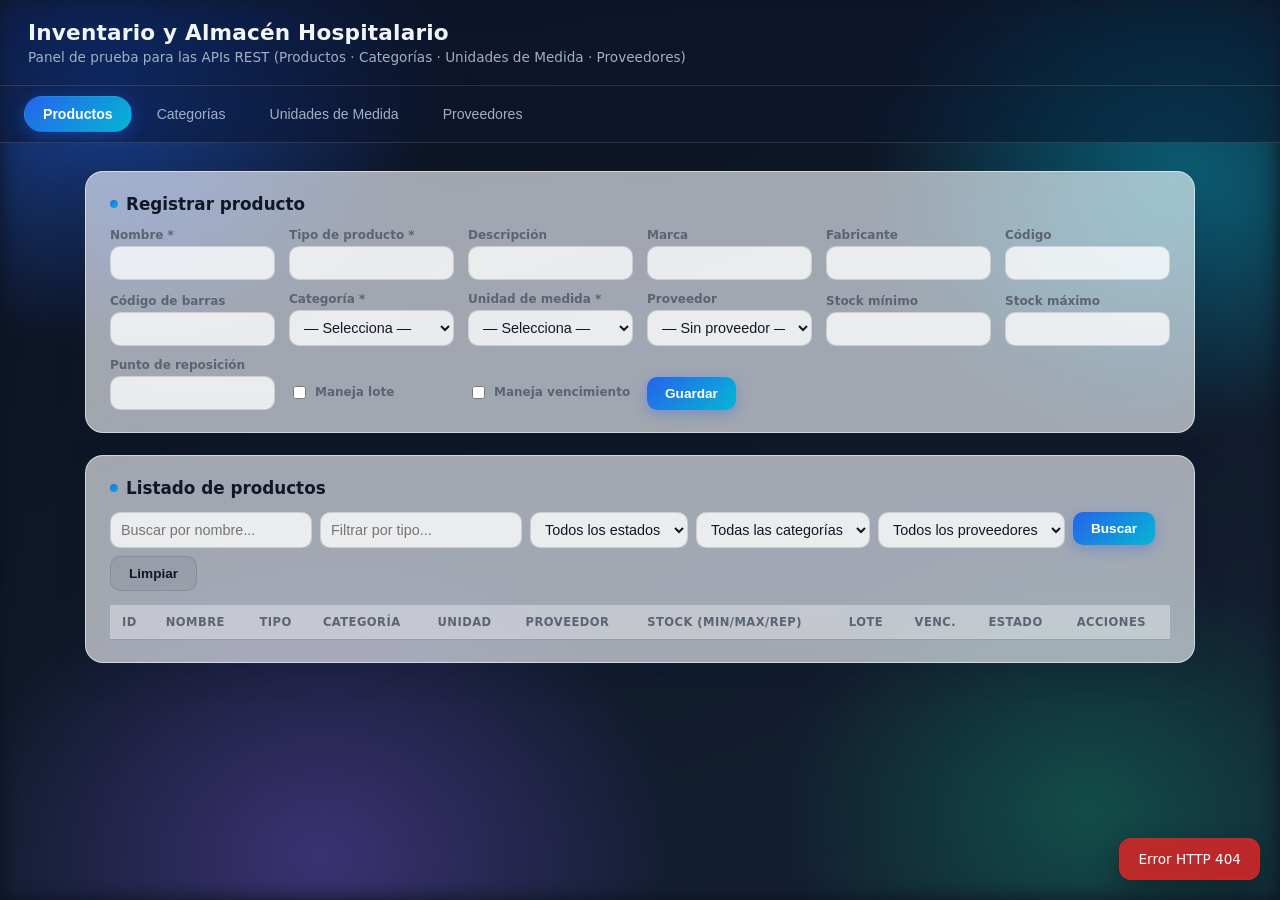
==== src/main/resources/static/index.html @ c0753ff2 "Actualiza la seccion de productos del frontend - Filtros combinables (nombre, tipo, estado, categori" ====
<!DOCTYPE html>
<html lang="es">
<head>
<meta charset="UTF-8">
<meta name="viewport" content="width=device-width, initial-scale=1.0">
<title>Inventario Hospitalario</title>
<style>
  :root {
    --bg-a: #0b1220;
    --bg-b: #142033;
    --glass: rgba(255, 255, 255, 0.62);
    --glass-strong: rgba(255, 255, 255, 0.78);
    --glass-border: rgba(255, 255, 255, 0.55);
    --glass-dark: rgba(15, 23, 42, 0.55);
    --glass-dark-border: rgba(255, 255, 255, 0.12);
    --text: #101828;
    --text-inverse: #f1f5f9;
    --muted: #5b6472;
    --muted-inverse: #a3b0c2;
    --primary: #2563eb;
    --primary-2: #06b6d4;
    --primary-dark: #1d4ed8;
    --danger: #dc2626;
    --success: #16a34a;
    --radius: 18px;
  }
  * { box-sizing: border-box; }

  body {
    margin: 0;
    min-height: 100vh;
    font-family: "Segoe UI", system-ui, Arial, sans-serif;
    color: var(--text);
    background: var(--bg-a);
    position: relative;
    overflow-x: hidden;
  }

  /* Fondo con manchas de color difuminadas para dar profundidad al glassmorfismo */
  body::before {
    content: "";
    position: fixed;
    inset: 0;
    z-index: 0;
    background:
      radial-gradient(560px 420px at 8% 10%, rgba(37, 99, 235, 0.55), transparent 60%),
      radial-gradient(520px 420px at 92% 20%, rgba(6, 182, 212, 0.45), transparent 60%),
      radial-gradient(600px 500px at 25% 95%, rgba(139, 92, 246, 0.35), transparent 60%),
      radial-gradient(520px 420px at 85% 90%, rgba(16, 185, 129, 0.3), transparent 60%),
      linear-gradient(160deg, var(--bg-a), var(--bg-b));
    filter: blur(10px);
  }

  header, nav, main, #toast { position: relative; z-index: 1; }

  header {
    background: var(--glass-dark);
    backdrop-filter: blur(18px) saturate(140%);
    -webkit-backdrop-filter: blur(18px) saturate(140%);
    border-bottom: 1px solid var(--glass-dark-border);
    color: var(--text-inverse);
    padding: 20px 28px;
  }
  header h1 {
    margin: 0;
    font-size: 1.35rem;
    letter-spacing: 0.2px;
  }
  header p { margin: 4px 0 0; color: var(--muted-inverse); font-size: 0.85rem; }

  nav {
    display: flex;
    gap: 6px;
    background: var(--glass-dark);
    backdrop-filter: blur(18px) saturate(140%);
    -webkit-backdrop-filter: blur(18px) saturate(140%);
    border-bottom: 1px solid var(--glass-dark-border);
    padding: 10px 24px;
    overflow-x: auto;
    position: sticky;
    top: 0;
  }
  nav button {
    background: transparent;
    border: 1px solid transparent;
    color: var(--muted-inverse);
    padding: 9px 18px;
    cursor: pointer;
    font-size: 0.88rem;
    border-radius: 999px;
    white-space: nowrap;
    transition: all 0.2s ease;
  }
  nav button:hover { color: var(--text-inverse); background: rgba(255, 255, 255, 0.08); }
  nav button.active {
    color: white;
    font-weight: 600;
    background: linear-gradient(135deg, var(--primary), var(--primary-2));
    border-color: transparent;
    box-shadow: 0 4px 16px rgba(37, 99, 235, 0.4);
  }

  main {
    max-width: 1150px;
    margin: 28px auto 60px;
    padding: 0 20px;
  }
  .tab { display: none; }
  .tab.active { display: block; animation: fadeIn 0.35s ease; }
  @keyframes fadeIn {
    from { opacity: 0; transform: translateY(6px); }
    to { opacity: 1; transform: translateY(0); }
  }

  .card {
    background: var(--glass);
    backdrop-filter: blur(22px) saturate(160%);
    -webkit-backdrop-filter: blur(22px) saturate(160%);
    border: 1px solid var(--glass-border);
    border-radius: var(--radius);
    padding: 22px 24px;
    margin-bottom: 22px;
    box-shadow: 0 8px 32px rgba(15, 23, 42, 0.18);
  }
  .card h2 {
    margin-top: 0;
    font-size: 1.05rem;
    display: flex;
    align-items: center;
    gap: 8px;
  }
  .card h2::before {
    content: "";
    width: 8px;
    height: 8px;
    border-radius: 999px;
    background: linear-gradient(135deg, var(--primary), var(--primary-2));
    display: inline-block;
  }

  form.grid {
    display: grid;
    grid-template-columns: repeat(auto-fit, minmax(160px, 1fr));
    gap: 12px 14px;
    align-items: end;
  }
  label {
    display: block;
    font-size: 0.75rem;
    color: var(--muted);
    margin-bottom: 4px;
    font-weight: 600;
  }
  input, select {
    width: 100%;
    padding: 8px 10px;
    border: 1px solid rgba(16, 24, 40, 0.14);
    border-radius: 10px;
    font-size: 0.9rem;
    background: var(--glass-strong);
    color: var(--text);
    transition: border-color 0.2s ease, box-shadow 0.2s ease;
  }
  input:focus, select:focus {
    outline: none;
    border-color: var(--primary);
    box-shadow: 0 0 0 3px rgba(37, 99, 235, 0.18);
  }
  .checkbox-field {
    display: flex;
    align-items: center;
    gap: 6px;
    padding-bottom: 8px;
  }
  .checkbox-field input { width: auto; }

  button.action {
    background: linear-gradient(135deg, var(--primary), var(--primary-2));
    color: white;
    border: none;
    padding: 9px 18px;
    border-radius: 10px;
    cursor: pointer;
    font-size: 0.85rem;
    font-weight: 600;
    height: fit-content;
    box-shadow: 0 4px 14px rgba(37, 99, 235, 0.35);
    transition: transform 0.15s ease, box-shadow 0.15s ease;
  }
  button.action:hover { transform: translateY(-1px); box-shadow: 0 6px 18px rgba(37, 99, 235, 0.45); }
  button.action:active { transform: translateY(0); }
  button.secondary {
    background: rgba(16, 24, 40, 0.06);
    color: var(--text);
    box-shadow: none;
    border: 1px solid rgba(16, 24, 40, 0.12);
  }
  button.secondary:hover { background: rgba(16, 24, 40, 0.1); box-shadow: none; }
  button.danger { background: linear-gradient(135deg, var(--danger), #f97316); }

  table { width: 100%; border-collapse: collapse; font-size: 0.85rem; }
  th, td {
    text-align: left;
    padding: 10px 12px;
    border-bottom: 1px solid rgba(16, 24, 40, 0.08);
    white-space: nowrap;
  }
  th {
    color: var(--muted);
    font-weight: 700;
    font-size: 0.72rem;
    text-transform: uppercase;
    letter-spacing: 0.04em;
    background: rgba(255, 255, 255, 0.35);
  }
  tr:hover td { background: rgba(37, 99, 235, 0.06); }

  .badge {
    display: inline-block;
    padding: 3px 10px;
    border-radius: 999px;
    font-size: 0.72rem;
    font-weight: 700;
    border: 1px solid transparent;
  }
  .badge.on { background: rgba(22, 163, 74, 0.12); color: var(--success); border-color: rgba(22, 163, 74, 0.25); }
  .badge.off { background: rgba(220, 38, 38, 0.1); color: var(--danger); border-color: rgba(220, 38, 38, 0.22); }

  .filters {
    display: flex;
    flex-wrap: wrap;
    gap: 8px;
    margin-bottom: 14px;
  }
  .filters input, .filters select { width: auto; min-width: 140px; }

  #toast {
    position: fixed;
    bottom: 20px;
    right: 20px;
    background: var(--glass-dark);
    backdrop-filter: blur(18px) saturate(160%);
    -webkit-backdrop-filter: blur(18px) saturate(160%);
    border: 1px solid var(--glass-dark-border);
    color: white;
    padding: 12px 18px;
    border-radius: 12px;
    font-size: 0.85rem;
    opacity: 0;
    transform: translateY(10px);
    transition: all 0.25s ease;
    max-width: 360px;
    z-index: 999;
    box-shadow: 0 8px 24px rgba(0, 0, 0, 0.3);
  }
  #toast.show { opacity: 1; transform: translateY(0); }
  #toast.error { background: rgba(220, 38, 38, 0.85); border-color: rgba(220, 38, 38, 0.5); }
  #toast.success { background: rgba(22, 163, 74, 0.85); border-color: rgba(22, 163, 74, 0.5); }

  .actions-cell { display: flex; gap: 6px; }
  .actions-cell button { font-size: 0.75rem; padding: 5px 10px; }
  .empty-row td { text-align: center; color: var(--muted); padding: 22px; }

  ::-webkit-scrollbar { height: 8px; width: 8px; }
  ::-webkit-scrollbar-thumb { background: rgba(255, 255, 255, 0.25); border-radius: 999px; }
</style>
</head>
<body>

<header>
  <h1>Inventario y Almacén Hospitalario</h1>
  <p>Panel de prueba para las APIs REST (Productos · Categorías · Unidades de Medida · Proveedores)</p>
</header>

<nav>
  <button class="tab-btn active" data-tab="productos">Productos</button>
  <button class="tab-btn" data-tab="categorias">Categorías</button>
  <button class="tab-btn" data-tab="unidades">Unidades de Medida</button>
  <button class="tab-btn" data-tab="proveedores">Proveedores</button>
</nav>

<main>

  <!-- ================= PRODUCTOS ================= -->
  <section id="productos" class="tab active">
    <div class="card">
      <h2 id="producto-form-title">Registrar producto</h2>
      <form class="grid" id="form-producto">
        <input type="hidden" id="producto-id">
        <div>
          <label>Nombre *</label>
          <input type="text" id="producto-nombre" required maxlength="150">
        </div>
        <div>
          <label>Tipo de producto *</label>
          <input type="text" id="producto-tipo" required maxlength="100">
        </div>
        <div>
          <label>Descripción</label>
          <input type="text" id="producto-descripcion" maxlength="500">
        </div>
        <div>
          <label>Marca</label>
          <input type="text" id="producto-marca" maxlength="100">
        </div>
        <div>
          <label>Fabricante</label>
          <input type="text" id="producto-fabricante" maxlength="150">
        </div>
        <div>
          <label>Código</label>
          <input type="text" id="producto-codigo" maxlength="50">
        </div>
        <div>
          <label>Código de barras</label>
          <input type="text" id="producto-codigoBarras" maxlength="100">
        </div>
        <div>
          <label>Categoría *</label>
          <select id="producto-categoria" required><option value="">— Selecciona —</option></select>
        </div>
        <div>
          <label>Unidad de medida *</label>
          <select id="producto-unidad" required><option value="">— Selecciona —</option></select>
        </div>
        <div>
          <label>Proveedor</label>
          <select id="producto-proveedor"><option value="">— Sin proveedor —</option></select>
        </div>
        <div>
          <label>Stock mínimo</label>
          <input type="number" id="producto-stockMinimo" min="0">
        </div>
        <div>
          <label>Stock máximo</label>
          <input type="number" id="producto-stockMaximo" min="0">
        </div>
        <div>
          <label>Punto de reposición</label>
          <input type="number" id="producto-puntoReposicion" min="0">
        </div>
        <div class="checkbox-field">
          <input type="checkbox" id="producto-manejaLote">
          <label style="margin:0">Maneja lote</label>
        </div>
        <div class="checkbox-field">
          <input type="checkbox" id="producto-manejaVencimiento">
          <label style="margin:0">Maneja vencimiento</label>
        </div>
        <div style="display:flex; gap:8px;">
          <button type="submit" class="action" id="producto-submit-btn">Guardar</button>
          <button type="button" class="action secondary" id="producto-cancel-btn" style="display:none">Cancelar</button>
        </div>
      </form>
    </div>

    <div class="card">
      <h2>Listado de productos</h2>
      <div class="filters">
        <input type="text" id="filtro-nombre" placeholder="Buscar por nombre...">
        <input type="text" id="filtro-tipo" placeholder="Filtrar por tipo...">
        <select id="filtro-estado">
          <option value="">Todos los estados</option>
          <option value="true">Activos</option>
          <option value="false">Inactivos</option>
        </select>
        <select id="filtro-categoria"><option value="">Todas las categorías</option></select>
        <select id="filtro-proveedor"><option value="">Todos los proveedores</option></select>
        <button class="action" id="btn-filtrar">Buscar</button>
        <button class="action secondary" id="btn-limpiar-filtro">Limpiar</button>
      </div>
      <div style="overflow-x:auto">
        <table>
          <thead>
            <tr>
              <th>ID</th><th>Nombre</th><th>Tipo</th><th>Categoría</th><th>Unidad</th><th>Proveedor</th>
              <th>Stock (min/max/rep)</th><th>Lote</th><th>Venc.</th><th>Estado</th><th>Acciones</th>
            </tr>
          </thead>
          <tbody id="productos-tbody"></tbody>
        </table>
      </div>
    </div>
  </section>

  <!-- ================= CATEGORIAS ================= -->
  <section id="categorias" class="tab">
    <div class="card">
      <h2 id="categoria-form-title">Registrar categoría</h2>
      <form class="grid" id="form-categoria">
        <input type="hidden" id="categoria-id">
        <div>
          <label>Nombre *</label>
          <input type="text" id="categoria-nombre" required>
        </div>
        <div>
          <label>Descripción</label>
          <input type="text" id="categoria-descripcion">
        </div>
        <div class="checkbox-field">
          <input type="checkbox" id="categoria-estado" checked>
          <label style="margin:0">Activa</label>
        </div>
        <div style="display:flex; gap:8px;">
          <button type="submit" class="action">Guardar</button>
          <button type="button" class="action secondary" id="categoria-cancel-btn" style="display:none">Cancelar</button>
        </div>
      </form>
    </div>
    <div class="card">
      <h2>Listado de categorías</h2>
      <table>
        <thead><tr><th>ID</th><th>Nombre</th><th>Descripción</th><th>Estado</th><th>Acciones</th></tr></thead>
        <tbody id="categorias-tbody"></tbody>
      </table>
    </div>
  </section>

  <!-- ================= UNIDADES ================= -->
  <section id="unidades" class="tab">
    <div class="card">
      <h2>Registrar unidad de medida</h2>
      <form class="grid" id="form-unidad">
        <div>
          <label>Nombre *</label>
          <input type="text" id="unidad-nombre" required>
        </div>
        <div>
          <label>Abreviatura *</label>
          <input type="text" id="unidad-abreviatura" required>
        </div>
        <div>
          <button type="submit" class="action">Guardar</button>
        </div>
      </form>
      <p style="color:var(--muted); font-size:0.8rem; margin-bottom:0;">
        Nota: la API de Unidades de Medida por ahora solo expone registrar y listar (no modificar).
      </p>
    </div>
    <div class="card">
      <h2>Listado de unidades de medida</h2>
      <table>
        <thead><tr><th>ID</th><th>Nombre</th><th>Abreviatura</th><th>Estado</th></tr></thead>
        <tbody id="unidades-tbody"></tbody>
      </table>
    </div>
  </section>

  <!-- ================= PROVEEDORES ================= -->
  <section id="proveedores" class="tab">
    <div class="card">
      <h2 id="proveedor-form-title">Registrar proveedor</h2>
      <form class="grid" id="form-proveedor">
        <input type="hidden" id="proveedor-id">
        <div>
          <label>RUC *</label>
          <input type="text" id="proveedor-ruc" required>
        </div>
        <div>
          <label>Razón social *</label>
          <input type="text" id="proveedor-razonSocial" required>
        </div>
        <div>
          <label>Contacto</label>
          <input type="text" id="proveedor-contacto">
        </div>
        <div>
          <label>Teléfono</label>
          <input type="text" id="proveedor-telefono">
        </div>
        <div>
          <label>Email</label>
          <input type="email" id="proveedor-email">
        </div>
        <div>
          <label>Dirección</label>
          <input type="text" id="proveedor-direccion">
        </div>
        <div>
          <label>Estado</label>
          <select id="proveedor-estado">
            <option value="ACTIVO">ACTIVO</option>
            <option value="INACTIVO">INACTIVO</option>
          </select>
        </div>
        <div style="display:flex; gap:8px;">
          <button type="submit" class="action">Guardar</button>
          <button type="button" class="action secondary" id="proveedor-cancel-btn" style="display:none">Cancelar</button>
        </div>
      </form>
    </div>
    <div class="card">
      <h2>Listado de proveedores</h2>
      <table>
        <thead><tr><th>ID</th><th>RUC</th><th>Razón social</th><th>Contacto</th><th>Teléfono</th><th>Estado</th><th>Acciones</th></tr></thead>
        <tbody id="proveedores-tbody"></tbody>
      </table>
    </div>
  </section>

</main>

<div id="toast"></div>

<script>
const API = "/api";

// ---------- helpers ----------
function toast(msg, type) {
  const el = document.getElementById("toast");
  el.textContent = msg;
  el.className = "show" + (type ? " " + type : "");
  clearTimeout(el._t);
  el._t = setTimeout(() => { el.className = ""; }, 3200);
}

async function apiFetch(path, options) {
  const res = await fetch(API + path, options);
  let body = null;
  const text = await res.text();
  try { body = text ? JSON.parse(text) : null; } catch (e) { body = text; }
  if (!res.ok) {
    const msg = (body && (body.message || body.error)) || `Error HTTP ${res.status}`;
    const err = new Error(msg);
    err.errores = body && body.errores;   // detalle por campo de los errores de validación
    throw err;
  }
  return body;
}

function esc(v) {
  if (v === null || v === undefined) return "";
  return String(v).replace(/[&<>"']/g, c => ({
    "&": "&amp;", "<": "&lt;", ">": "&gt;", '"': "&quot;", "'": "&#39;"
  }[c]));
}

// ---------- tabs ----------
document.querySelectorAll(".tab-btn").forEach(btn => {
  btn.addEventListener("click", () => {
    document.querySelectorAll(".tab-btn").forEach(b => b.classList.remove("active"));
    document.querySelectorAll(".tab").forEach(t => t.classList.remove("active"));
    btn.classList.add("active");
    document.getElementById(btn.dataset.tab).classList.add("active");
  });
});

// ======================================================
// PRODUCTOS
// ======================================================
// Productos del último listado, por id: los botones de la tabla solo llevan data-id
// (nunca el objeto serializado en un onclick, que permitía inyectar JavaScript).
const productosPorId = new Map();

function opcionesHtml(lista, textoDe) {
  return lista.map(x => `<option value="${Number(x.id)}">${esc(textoDe(x))}</option>`).join("");
}

async function cargarSelectsProducto() {
  const [categorias, unidades, proveedores] = await Promise.all([
    apiFetch("/categorias").catch(() => []),
    apiFetch("/unidades-medida").catch(() => []),
    apiFetch("/proveedores").catch(() => [])
  ]);
  const textoUnidad = u => `${u.nombre} (${u.abreviatura})`;

  // Formulario: solo relaciones activas (la API rechaza asignar inactivas)
  document.getElementById("producto-categoria").innerHTML = '<option value="">— Selecciona —</option>' +
    opcionesHtml(categorias.filter(c => c.estado), c => c.nombre);
  document.getElementById("producto-unidad").innerHTML = '<option value="">— Selecciona —</option>' +
    opcionesHtml(unidades.filter(u => u.estado), textoUnidad);
  document.getElementById("producto-proveedor").innerHTML = '<option value="">— Sin proveedor —</option>' +
    opcionesHtml(proveedores.filter(p => p.estado === "ACTIVO"), p => p.razonSocial);

  // Filtros: todas, porque puede haber productos asociados a relaciones ya inactivas
  const filtroCat = document.getElementById("filtro-categoria");
  const filtroProv = document.getElementById("filtro-proveedor");
  const catElegida = filtroCat.value, provElegido = filtroProv.value;
  filtroCat.innerHTML = '<option value="">Todas las categorías</option>' + opcionesHtml(categorias, c => c.nombre);
  filtroProv.innerHTML = '<option value="">Todos los proveedores</option>' + opcionesHtml(proveedores, p => p.razonSocial);
  filtroCat.value = catElegida;
  filtroProv.value = provElegido;
}

// Al editar, la relación actual puede estar inactiva y no figurar en el select:
// se agrega como opción temporal para no cambiarla sin querer.
function seleccionarRelacion(selectId, relacion, texto) {
  const sel = document.getElementById(selectId);
  sel.querySelectorAll("option[data-temporal]").forEach(o => o.remove());
  if (!relacion) { sel.value = ""; return; }
  const id = String(relacion.id);
  if (![...sel.options].some(o => o.value === id)) {
    const opt = document.createElement("option");
    opt.value = id;
    opt.textContent = `${texto} (inactivo)`;
    opt.dataset.temporal = "true";
    sel.appendChild(opt);
  }
  sel.value = id;
}

function limpiarFormProducto() {
  document.getElementById("form-producto").reset();
  document.getElementById("producto-id").value = "";
  document.querySelectorAll("#form-producto option[data-temporal]").forEach(o => o.remove());
  document.getElementById("producto-form-title").textContent = "Registrar producto";
  document.getElementById("producto-submit-btn").textContent = "Guardar";
  document.getElementById("producto-cancel-btn").style.display = "none";
}

// "activo" no se envía: al registrar siempre es true y el PUT lo ignora (usar Activar/Desactivar)
function productoDesdeForm() {
  const catId = document.getElementById("producto-categoria").value;
  const uniId = document.getElementById("producto-unidad").value;
  const provId = document.getElementById("producto-proveedor").value;
  return {
    nombre: document.getElementById("producto-nombre").value,
    tipoProducto: document.getElementById("producto-tipo").value,
    descripcion: document.getElementById("producto-descripcion").value || null,
    marca: document.getElementById("producto-marca").value || null,
    fabricante: document.getElementById("producto-fabricante").value || null,
    codigo: document.getElementById("producto-codigo").value || null,
    codigoBarras: document.getElementById("producto-codigoBarras").value || null,
    stockMinimo: numOrNull("producto-stockMinimo"),
    stockMaximo: numOrNull("producto-stockMaximo"),
    puntoReposicion: numOrNull("producto-puntoReposicion"),
    manejaLote: document.getElementById("producto-manejaLote").checked,
    manejaVencimiento: document.getElementById("producto-manejaVencimiento").checked,
    categoria: catId ? { id: Number(catId) } : null,
    unidadMedida: uniId ? { id: Number(uniId) } : null,
    proveedor: provId ? { id: Number(provId) } : null
  };
}

function numOrNull(id) {
  const v = document.getElementById(id).value;
  return v === "" ? null : Number(v);
}

// Incluye el detalle por campo que devuelve la API en los errores de validación
function mensajeErrorProducto(err) {
  return err.errores ? `${err.message}: ${Object.values(err.errores).join("; ")}` : err.message;
}

document.getElementById("form-producto").addEventListener("submit", async (e) => {
  e.preventDefault();
  const id = document.getElementById("producto-id").value;
  const payload = productoDesdeForm();
  try {
    if (id) {
      await apiFetch(`/productos/${id}`, {
        method: "PUT",
        headers: { "Content-Type": "application/json" },
        body: JSON.stringify(payload)
      });
      toast("Producto actualizado", "success");
    } else {
      await apiFetch("/productos", {
        method: "POST",
        headers: { "Content-Type": "application/json" },
        body: JSON.stringify(payload)
      });
      toast("Producto registrado", "success");
    }
    limpiarFormProducto();
    cargarProductos();
  } catch (err) {
    toast(mensajeErrorProducto(err), "error");
  }
});

document.getElementById("producto-cancel-btn").addEventListener("click", limpiarFormProducto);

function editarProducto(p) {
  document.getElementById("producto-id").value = p.id;
  document.getElementById("producto-nombre").value = p.nombre || "";
  document.getElementById("producto-tipo").value = p.tipoProducto || "";
  document.getElementById("producto-descripcion").value = p.descripcion || "";
  document.getElementById("producto-marca").value = p.marca || "";
  document.getElementById("producto-fabricante").value = p.fabricante || "";
  document.getElementById("producto-codigo").value = p.codigo || "";
  document.getElementById("producto-codigoBarras").value = p.codigoBarras || "";
  seleccionarRelacion("producto-categoria", p.categoria, p.categoria && p.categoria.nombre);
  seleccionarRelacion("producto-unidad", p.unidadMedida, p.unidadMedida && p.unidadMedida.nombre);
  seleccionarRelacion("producto-proveedor", p.proveedor, p.proveedor && p.proveedor.razonSocial);
  document.getElementById("producto-stockMinimo").value = p.stockMinimo ?? "";
  document.getElementById("producto-stockMaximo").value = p.stockMaximo ?? "";
  document.getElementById("producto-puntoReposicion").value = p.puntoReposicion ?? "";
  document.getElementById("producto-manejaLote").checked = !!p.manejaLote;
  document.getElementById("producto-manejaVencimiento").checked = !!p.manejaVencimiento;
  document.getElementById("producto-form-title").textContent = `Editando producto #${p.id}`;
  document.getElementById("producto-submit-btn").textContent = "Actualizar";
  document.getElementById("producto-cancel-btn").style.display = "inline-block";
  window.scrollTo({ top: 0, behavior: "smooth" });
}

// RF-INV-03
async function cambiarEstadoProducto(id, accion) {
  try {
    const p = await apiFetch(`/productos/${id}/${accion}`, { method: "PATCH" });
    toast(`Producto "${p.nombre}" ${accion === "activar" ? "activado" : "desactivado"}`, "success");
    cargarProductos();
  } catch (err) {
    toast(mensajeErrorProducto(err), "error");
  }
}

function renderProductos(lista) {
  const tbody = document.getElementById("productos-tbody");
  productosPorId.clear();
  lista.forEach(p => productosPorId.set(String(p.id), p));
  if (!lista.length) {
    tbody.innerHTML = `<tr class="empty-row"><td colspan="11">Sin productos que mostrar</td></tr>`;
    return;
  }
  tbody.innerHTML = lista.map(p => `
    <tr>
      <td>${Number(p.id)}</td>
      <td>${esc(p.nombre)}</td>
      <td>${esc(p.tipoProducto)}</td>
      <td>${p.categoria ? esc(p.categoria.nombre) : "—"}</td>
      <td>${p.unidadMedida ? esc(p.unidadMedida.abreviatura) : "—"}</td>
      <td>${p.proveedor ? esc(p.proveedor.razonSocial) : "—"}</td>
      <td>${esc(p.stockMinimo ?? "-")} / ${esc(p.stockMaximo ?? "-")} / ${esc(p.puntoReposicion ?? "-")}</td>
      <td>${p.manejaLote ? "Sí" : "No"}</td>
      <td>${p.manejaVencimiento ? "Sí" : "No"}</td>
      <td><span class="badge ${p.activo ? "on" : "off"}">${p.activo ? "Activo" : "Inactivo"}</span></td>
      <td class="actions-cell">
        <button class="action secondary" data-accion="editar" data-id="${Number(p.id)}">Editar</button>
        ${p.activo
          ? `<button class="action danger" data-accion="desactivar" data-id="${Number(p.id)}">Desactivar</button>`
          : `<button class="action" data-accion="activar" data-id="${Number(p.id)}">Activar</button>`}
      </td>
    </tr>
  `).join("");
}

document.getElementById("productos-tbody").addEventListener("click", (e) => {
  const btn = e.target.closest("button[data-accion]");
  if (!btn) return;
  const id = btn.dataset.id;
  if (btn.dataset.accion === "editar") {
    const p = productosPorId.get(id);
    if (p) editarProducto(p);
  } else {
    cambiarEstadoProducto(id, btn.dataset.accion);
  }
});

// RF-INV-14: todos los filtros se combinan en una sola consulta.
// Se usa también para recargar la tabla respetando los filtros elegidos.
async function cargarProductos() {
  const filtros = {
    nombre: document.getElementById("filtro-nombre").value.trim(),
    tipo: document.getElementById("filtro-tipo").value.trim(),
    activo: document.getElementById("filtro-estado").value,
    categoriaId: document.getElementById("filtro-categoria").value,
    proveedorId: document.getElementById("filtro-proveedor").value
  };
  const params = new URLSearchParams();
  Object.entries(filtros).forEach(([k, v]) => { if (v) params.append(k, v); });
  const query = params.toString();
  try {
    renderProductos(await apiFetch("/productos" + (query ? "?" + query : "")));
  } catch (err) {
    toast(mensajeErrorProducto(err), "error");
  }
}

document.getElementById("btn-filtrar").addEventListener("click", cargarProductos);

document.getElementById("btn-limpiar-filtro").addEventListener("click", () => {
  ["filtro-nombre", "filtro-tipo", "filtro-estado", "filtro-categoria", "filtro-proveedor"]
    .forEach(id => { document.getElementById(id).value = ""; });
  cargarProductos();
});

// ======================================================
// CATEGORIAS
// ======================================================
function limpiarFormCategoria() {
  document.getElementById("form-categoria").reset();
  document.getElementById("categoria-id").value = "";
  document.getElementById("categoria-estado").checked = true;
  document.getElementById("categoria-form-title").textContent = "Registrar categoría";
  document.getElementById("categoria-cancel-btn").style.display = "none";
}

document.getElementById("form-categoria").addEventListener("submit", async (e) => {
  e.preventDefault();
  const id = document.getElementById("categoria-id").value;
  const payload = {
    nombre: document.getElementById("categoria-nombre").value,
    descripcion: document.getElementById("categoria-descripcion").value || null,
    estado: document.getElementById("categoria-estado").checked
  };
  try {
    if (id) {
      await apiFetch(`/categorias/${id}`, {
        method: "PUT",
        headers: { "Content-Type": "application/json" },
        body: JSON.stringify(payload)
      });
      toast("Categoría actualizada", "success");
    } else {
      await apiFetch("/categorias", {
        method: "POST",
        headers: { "Content-Type": "application/json" },
        body: JSON.stringify(payload)
      });
      toast("Categoría registrada", "success");
    }
    limpiarFormCategoria();
    cargarCategorias();
    cargarSelectsProducto();
  } catch (err) {
    toast(err.message, "error");
  }
});

document.getElementById("categoria-cancel-btn").addEventListener("click", limpiarFormCategoria);

function editarCategoria(c) {
  document.getElementById("categoria-id").value = c.id;
  document.getElementById("categoria-nombre").value = c.nombre || "";
  document.getElementById("categoria-descripcion").value = c.descripcion || "";
  document.getElementById("categoria-estado").checked = !!c.estado;
  document.getElementById("categoria-form-title").textContent = `Editando categoría #${c.id}`;
  document.getElementById("categoria-cancel-btn").style.display = "inline-block";
}

async function cargarCategorias() {
  try {
    const data = await apiFetch("/categorias");
    const tbody = document.getElementById("categorias-tbody");
    tbody.innerHTML = data.length ? data.map(c => `
      <tr>
        <td>${c.id}</td>
        <td>${esc(c.nombre)}</td>
        <td>${esc(c.descripcion)}</td>
        <td><span class="badge ${c.estado ? "on" : "off"}">${c.estado ? "Activa" : "Inactiva"}</span></td>
        <td><button class="action secondary" onclick='editarCategoria(${JSON.stringify(c)})'>Editar</button></td>
      </tr>
    `).join("") : `<tr class="empty-row"><td colspan="5">Sin categorías registradas</td></tr>`;
  } catch (err) {
    toast(err.message, "error");
  }
}

// ======================================================
// UNIDADES DE MEDIDA
// ======================================================
document.getElementById("form-unidad").addEventListener("submit", async (e) => {
  e.preventDefault();
  const payload = {
    nombre: document.getElementById("unidad-nombre").value,
    abreviatura: document.getElementById("unidad-abreviatura").value
  };
  try {
    await apiFetch("/unidades-medida", {
      method: "POST",
      headers: { "Content-Type": "application/json" },
      body: JSON.stringify(payload)
    });
    toast("Unidad de medida registrada", "success");
    document.getElementById("form-unidad").reset();
    cargarUnidades();
    cargarSelectsProducto();
  } catch (err) {
    toast(err.message, "error");
  }
});

async function cargarUnidades() {
  try {
    const data = await apiFetch("/unidades-medida");
    const tbody = document.getElementById("unidades-tbody");
    tbody.innerHTML = data.length ? data.map(u => `
      <tr>
        <td>${u.id}</td>
        <td>${esc(u.nombre)}</td>
        <td>${esc(u.abreviatura)}</td>
        <td><span class="badge ${u.estado ? "on" : "off"}">${u.estado ? "Activa" : "Inactiva"}</span></td>
      </tr>
    `).join("") : `<tr class="empty-row"><td colspan="4">Sin unidades registradas</td></tr>`;
  } catch (err) {
    toast(err.message, "error");
  }
}

// ======================================================
// PROVEEDORES
// ======================================================
function limpiarFormProveedor() {
  document.getElementById("form-proveedor").reset();
  document.getElementById("proveedor-id").value = "";
  document.getElementById("proveedor-form-title").textContent = "Registrar proveedor";
  document.getElementById("proveedor-cancel-btn").style.display = "none";
}

document.getElementById("form-proveedor").addEventListener("submit", async (e) => {
  e.preventDefault();
  const id = document.getElementById("proveedor-id").value;
  const payload = {
    ruc: document.getElementById("proveedor-ruc").value,
    razonSocial: document.getElementById("proveedor-razonSocial").value,
    contacto: document.getElementById("proveedor-contacto").value || null,
    telefono: document.getElementById("proveedor-telefono").value || null,
    email: document.getElementById("proveedor-email").value || null,
    direccion: document.getElementById("proveedor-direccion").value || null,
    estado: document.getElementById("proveedor-estado").value
  };
  try {
    if (id) {
      await apiFetch(`/proveedores/${id}`, {
        method: "PUT",
        headers: { "Content-Type": "application/json" },
        body: JSON.stringify(payload)
      });
      toast("Proveedor actualizado", "success");
    } else {
      await apiFetch("/proveedores", {
        method: "POST",
        headers: { "Content-Type": "application/json" },
        body: JSON.stringify(payload)
      });
      toast("Proveedor registrado", "success");
    }
    limpiarFormProveedor();
    cargarProveedores();
    cargarSelectsProducto();
  } catch (err) {
    toast(err.message, "error");
  }
});

document.getElementById("proveedor-cancel-btn").addEventListener("click", limpiarFormProveedor);

function editarProveedor(p) {
  document.getElementById("proveedor-id").value = p.id;
  document.getElementById("proveedor-ruc").value = p.ruc || "";
  document.getElementById("proveedor-razonSocial").value = p.razonSocial || "";
  document.getElementById("proveedor-contacto").value = p.contacto || "";
  document.getElementById("proveedor-telefono").value = p.telefono || "";
  document.getElementById("proveedor-email").value = p.email || "";
  document.getElementById("proveedor-direccion").value = p.direccion || "";
  document.getElementById("proveedor-estado").value = p.estado || "ACTIVO";
  document.getElementById("proveedor-form-title").textContent = `Editando proveedor #${p.id}`;
  document.getElementById("proveedor-cancel-btn").style.display = "inline-block";
}

async function cargarProveedores() {
  try {
    const data = await apiFetch("/proveedores");
    const tbody = document.getElementById("proveedores-tbody");
    tbody.innerHTML = data.length ? data.map(p => `
      <tr>
        <td>${p.id}</td>
        <td>${esc(p.ruc)}</td>
        <td>${esc(p.razonSocial)}</td>
        <td>${esc(p.contacto)}</td>
        <td>${esc(p.telefono)}</td>
        <td><span class="badge ${p.estado === "ACTIVO" ? "on" : "off"}">${esc(p.estado)}</span></td>
        <td><button class="action secondary" onclick='editarProveedor(${JSON.stringify(p)})'>Editar</button></td>
      </tr>
    `).join("") : `<tr class="empty-row"><td colspan="7">Sin proveedores registrados</td></tr>`;
  } catch (err) {
    toast(err.message, "error");
  }
}

// ---------- init ----------
(async function init() {
  await cargarSelectsProducto();
  cargarProductos();
  cargarCategorias();
  cargarUnidades();
  cargarProveedores();
})();
</script>

</body>
</html>
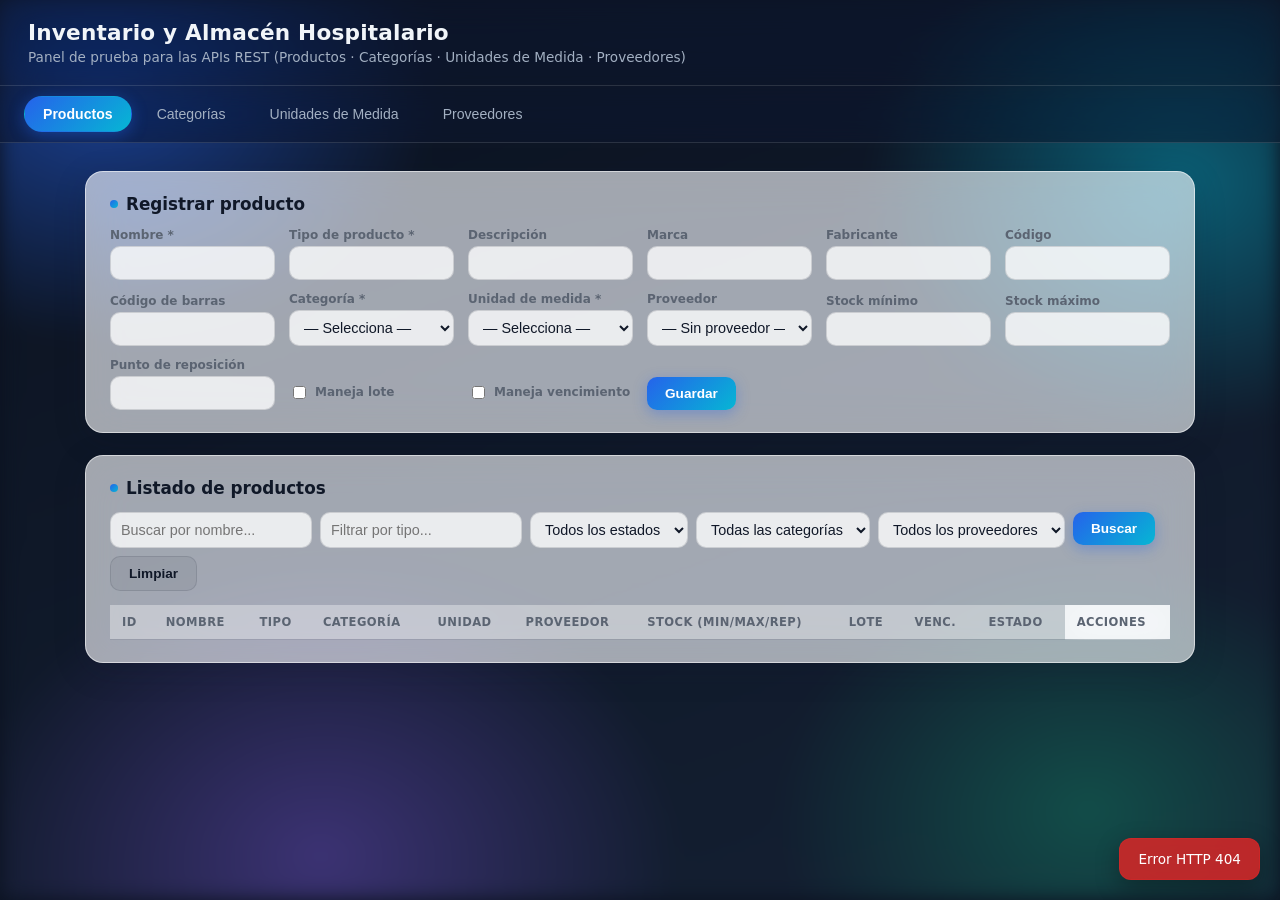
==== commit 8bd61c0d: "Fija la columna Acciones en la tabla de productos - position: sticky a la derecha con fondo de vidri" ====
--- a/src/main/resources/static/index.html
+++ b/src/main/resources/static/index.html
@@ -261,6 +261,21 @@
   .actions-cell button { font-size: 0.75rem; padding: 5px 10px; }
   .empty-row td { text-align: center; color: var(--muted); padding: 22px; }
 
+  /* Tabla de productos: columna Acciones fija a la derecha durante el scroll horizontal */
+  #productos .col-acciones {
+    position: sticky;
+    right: 0;
+    z-index: 1;
+    background: rgba(241, 245, 249, 0.82);
+    backdrop-filter: blur(14px) saturate(160%);
+    -webkit-backdrop-filter: blur(14px) saturate(160%);
+    box-shadow: -10px 0 14px -10px rgba(15, 23, 42, 0.45);
+  }
+  #productos th.col-acciones { background: rgba(248, 250, 252, 0.9); }
+  #productos tr:hover td.col-acciones {
+    background: linear-gradient(rgba(37, 99, 235, 0.06), rgba(37, 99, 235, 0.06)), rgba(241, 245, 249, 0.82);
+  }
+
   ::-webkit-scrollbar { height: 8px; width: 8px; }
   ::-webkit-scrollbar-thumb { background: rgba(255, 255, 255, 0.25); border-radius: 999px; }
 </style>
@@ -374,7 +389,7 @@
           <thead>
             <tr>
               <th>ID</th><th>Nombre</th><th>Tipo</th><th>Categoría</th><th>Unidad</th><th>Proveedor</th>
-              <th>Stock (min/max/rep)</th><th>Lote</th><th>Venc.</th><th>Estado</th><th>Acciones</th>
+              <th>Stock (min/max/rep)</th><th>Lote</th><th>Venc.</th><th>Estado</th><th class="col-acciones">Acciones</th>
             </tr>
           </thead>
           <tbody id="productos-tbody"></tbody>
@@ -725,12 +740,12 @@
       <td>${p.manejaLote ? "Sí" : "No"}</td>
       <td>${p.manejaVencimiento ? "Sí" : "No"}</td>
       <td><span class="badge ${p.activo ? "on" : "off"}">${p.activo ? "Activo" : "Inactivo"}</span></td>
-      <td class="actions-cell">
+      <td class="col-acciones"><div class="actions-cell">
         <button class="action secondary" data-accion="editar" data-id="${Number(p.id)}">Editar</button>
         ${p.activo
           ? `<button class="action danger" data-accion="desactivar" data-id="${Number(p.id)}">Desactivar</button>`
           : `<button class="action" data-accion="activar" data-id="${Number(p.id)}">Activar</button>`}
-      </td>
+      </div></td>
     </tr>
   `).join("");
 }
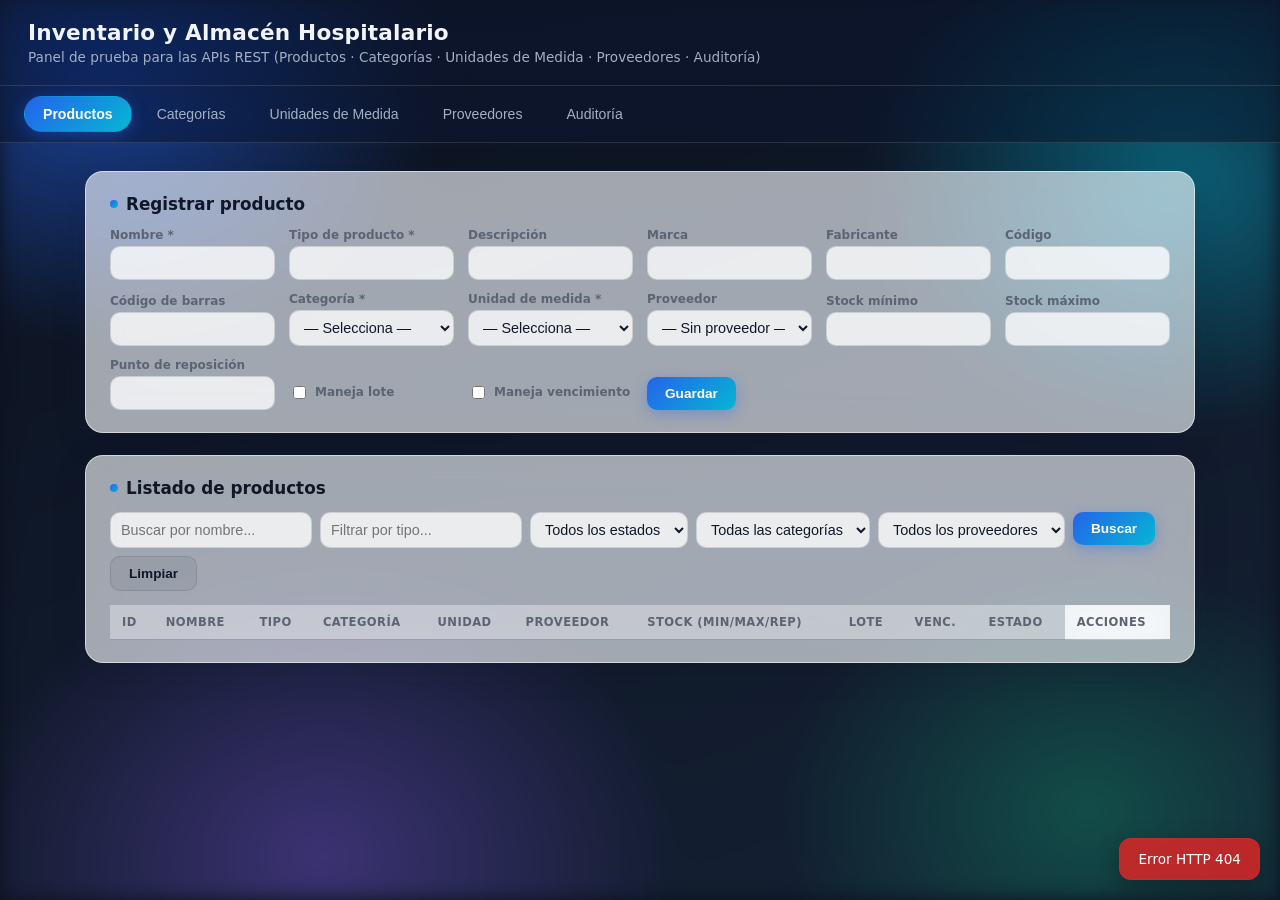
==== commit 6a0d5991: "Agrega la pestana de Auditoria en el frontend - Tabla de la bitacora con filtros por entidad, operac" ====
--- a/src/main/resources/static/index.html
+++ b/src/main/resources/static/index.html
@@ -276,6 +276,19 @@
     background: linear-gradient(rgba(37, 99, 235, 0.06), rgba(37, 99, 235, 0.06)), rgba(241, 245, 249, 0.82);
   }
 
+  /* Pestaña Auditoría */
+  #auditoria .badge.op-registrar { background: rgba(37, 99, 235, 0.12); color: var(--primary-dark); border-color: rgba(37, 99, 235, 0.25); }
+  #auditoria .badge.op-modificar { background: rgba(217, 119, 6, 0.12); color: #b45309; border-color: rgba(217, 119, 6, 0.25); }
+  #auditoria .aud-fecha {
+    display: flex; align-items: center; gap: 6px; margin: 0;
+    font-size: 0.78rem; color: var(--muted);
+  }
+  #auditoria .aud-paginacion {
+    display: flex; align-items: center; justify-content: flex-end; gap: 12px;
+    margin-top: 14px; font-size: 0.82rem; color: var(--muted);
+  }
+  #auditoria .aud-paginacion button:disabled { opacity: 0.45; cursor: not-allowed; transform: none; }
+
   ::-webkit-scrollbar { height: 8px; width: 8px; }
   ::-webkit-scrollbar-thumb { background: rgba(255, 255, 255, 0.25); border-radius: 999px; }
 </style>
@@ -284,7 +297,7 @@
 
 <header>
   <h1>Inventario y Almacén Hospitalario</h1>
-  <p>Panel de prueba para las APIs REST (Productos · Categorías · Unidades de Medida · Proveedores)</p>
+  <p>Panel de prueba para las APIs REST (Productos · Categorías · Unidades de Medida · Proveedores · Auditoría)</p>
 </header>
 
 <nav>
@@ -292,6 +305,7 @@
   <button class="tab-btn" data-tab="categorias">Categorías</button>
   <button class="tab-btn" data-tab="unidades">Unidades de Medida</button>
   <button class="tab-btn" data-tab="proveedores">Proveedores</button>
+  <button class="tab-btn" data-tab="auditoria">Auditoría</button>
 </nav>
 
 <main>
@@ -510,6 +524,48 @@
         <thead><tr><th>ID</th><th>RUC</th><th>Razón social</th><th>Contacto</th><th>Teléfono</th><th>Estado</th><th>Acciones</th></tr></thead>
         <tbody id="proveedores-tbody"></tbody>
       </table>
+    </div>
+  </section>
+
+  <!-- ================= AUDITORIA ================= -->
+  <section id="auditoria" class="tab">
+    <div class="card">
+      <h2>Bitácora de auditoría</h2>
+      <div class="filters">
+        <select id="aud-entidad">
+          <option value="">Todas las entidades</option>
+          <option value="Producto">Producto</option>
+          <option value="Categoria">Categoría</option>
+          <option value="UnidadMedida">Unidad de medida</option>
+          <option value="Proveedor">Proveedor</option>
+          <option value="Usuario">Usuario</option>
+        </select>
+        <select id="aud-operacion">
+          <option value="">Todas las operaciones</option>
+          <option value="REGISTRAR">Registrar</option>
+          <option value="MODIFICAR">Modificar</option>
+          <option value="ACTIVAR">Activar</option>
+          <option value="DESACTIVAR">Desactivar</option>
+        </select>
+        <input type="text" id="aud-usuario" placeholder="Usuario..." maxlength="100">
+        <label class="aud-fecha">Desde <input type="date" id="aud-desde"></label>
+        <label class="aud-fecha">Hasta <input type="date" id="aud-hasta"></label>
+        <button class="action" id="btn-aud-filtrar">Buscar</button>
+        <button class="action secondary" id="btn-aud-limpiar">Limpiar</button>
+      </div>
+      <div style="overflow-x:auto">
+        <table>
+          <thead>
+            <tr><th>Fecha y hora</th><th>Usuario</th><th>Operación</th><th>Entidad</th><th>ID registro</th><th>Detalle</th></tr>
+          </thead>
+          <tbody id="auditoria-tbody"></tbody>
+        </table>
+      </div>
+      <div class="aud-paginacion">
+        <button class="action secondary" id="aud-anterior">&larr; Anterior</button>
+        <span id="aud-info"></span>
+        <button class="action secondary" id="aud-siguiente">Siguiente &rarr;</button>
+      </div>
     </div>
   </section>
 
@@ -984,6 +1040,89 @@
   }
 }
 
+// ======================================================
+// AUDITORÍA (P2) - solo lectura
+// ======================================================
+let paginaAuditoria = 0;
+
+// "2026-10-06T22:03:47" -> "06/10/2026 22:03:47" (sin pasar por Date para no mover la zona horaria)
+function formatearFechaHora(valor) {
+  if (!valor) return "";
+  const [fecha, hora = ""] = String(valor).split("T");
+  const [a, m, d] = fecha.split("-");
+  return `${d}/${m}/${a} ${hora.substring(0, 8)}`;
+}
+
+const CLASES_OPERACION = {
+  REGISTRAR: "op-registrar",
+  MODIFICAR: "op-modificar",
+  ACTIVAR: "on",
+  DESACTIVAR: "off"
+};
+
+async function cargarAuditoria() {
+  const filtros = {
+    entidad: document.getElementById("aud-entidad").value,
+    operacion: document.getElementById("aud-operacion").value,
+    usuario: document.getElementById("aud-usuario").value.trim(),
+    desde: document.getElementById("aud-desde").value,
+    hasta: document.getElementById("aud-hasta").value
+  };
+  const params = new URLSearchParams();
+  Object.entries(filtros).forEach(([k, v]) => { if (v) params.append(k, v); });
+  params.append("pagina", paginaAuditoria);
+
+  try {
+    renderAuditoria(await apiFetch("/auditoria?" + params.toString()));
+  } catch (err) {
+    toast(err.message, "error");
+  }
+}
+
+function renderAuditoria(pagina) {
+  const tbody = document.getElementById("auditoria-tbody");
+  tbody.innerHTML = pagina.contenido.length ? pagina.contenido.map(a => `
+    <tr>
+      <td>${esc(formatearFechaHora(a.fechaHora))}</td>
+      <td>${esc(a.usuario)}</td>
+      <td><span class="badge ${CLASES_OPERACION[a.operacion] || ""}">${esc(a.operacion)}</span></td>
+      <td>${esc(a.entidad)}</td>
+      <td>${esc(a.registroId ?? "—")}</td>
+      <td>${esc(a.detalle ?? "")}</td>
+    </tr>
+  `).join("") : `<tr class="empty-row"><td colspan="6">Sin registros de auditoría</td></tr>`;
+
+  const totalPaginas = Math.max(pagina.totalPaginas, 1);
+  document.getElementById("aud-info").textContent =
+    `Página ${pagina.pagina + 1} de ${totalPaginas} · ${pagina.total} registro${pagina.total === 1 ? "" : "s"}`;
+  document.getElementById("aud-anterior").disabled = pagina.pagina <= 0;
+  document.getElementById("aud-siguiente").disabled = pagina.pagina + 1 >= totalPaginas;
+}
+
+document.getElementById("btn-aud-filtrar").addEventListener("click", () => {
+  paginaAuditoria = 0;
+  cargarAuditoria();
+});
+
+document.getElementById("btn-aud-limpiar").addEventListener("click", () => {
+  ["aud-entidad", "aud-operacion", "aud-usuario", "aud-desde", "aud-hasta"]
+    .forEach(id => { document.getElementById(id).value = ""; });
+  paginaAuditoria = 0;
+  cargarAuditoria();
+});
+
+document.getElementById("aud-anterior").addEventListener("click", () => {
+  if (paginaAuditoria > 0) { paginaAuditoria--; cargarAuditoria(); }
+});
+
+document.getElementById("aud-siguiente").addEventListener("click", () => {
+  paginaAuditoria++;
+  cargarAuditoria();
+});
+
+// Se recarga cada vez que se abre la pestaña, para ver las operaciones recién hechas
+document.querySelector('.tab-btn[data-tab="auditoria"]').addEventListener("click", cargarAuditoria);
+
 // ---------- init ----------
 (async function init() {
   await cargarSelectsProducto();
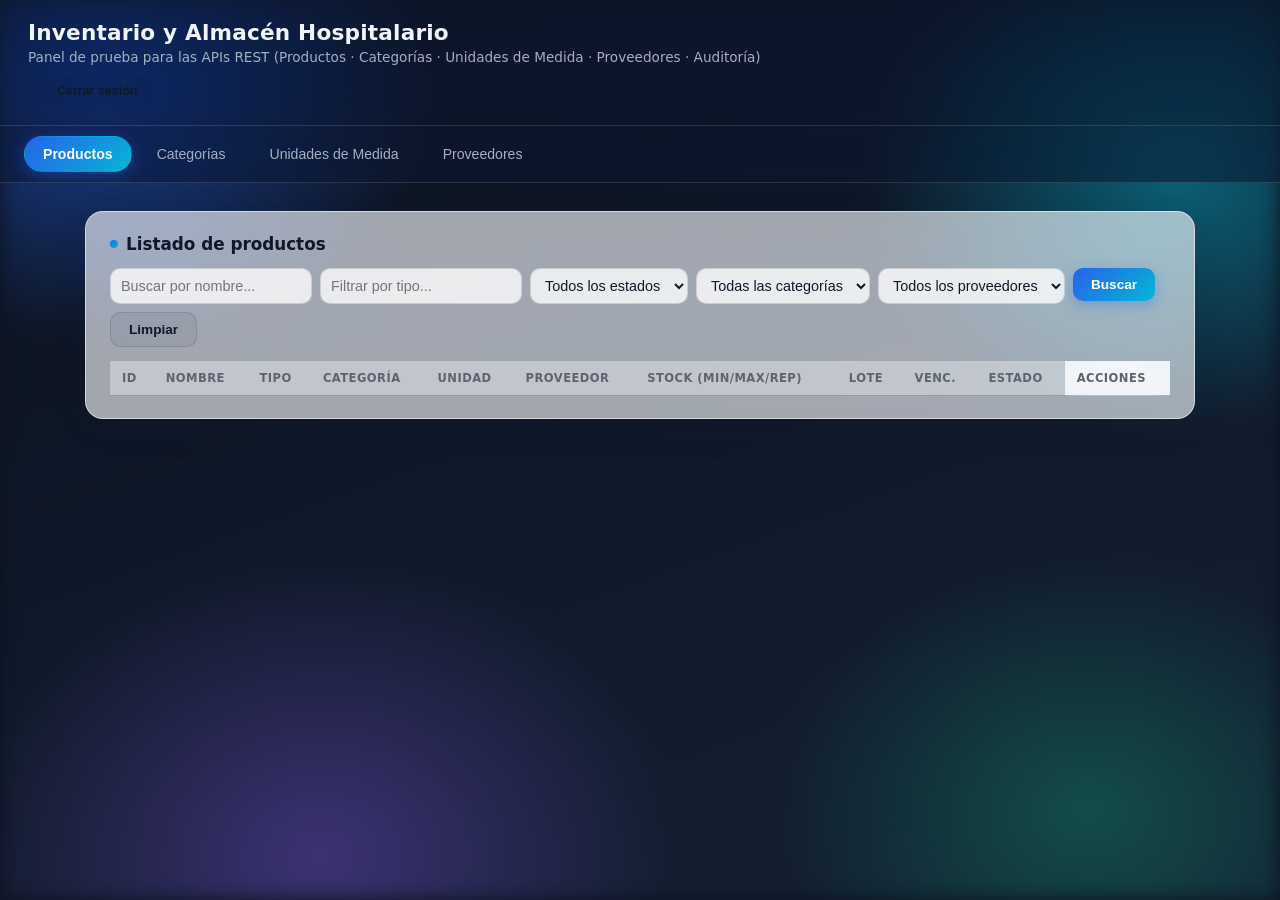
==== commit cea60422: "Agrega GET /api/sesion y adapta el panel al rol: datos de sesion, cerrar sesion y oculta escritura/a" ====
--- a/src/main/resources/static/index.html
+++ b/src/main/resources/static/index.html
@@ -68,6 +68,18 @@
   }
   header p { margin: 4px 0 0; color: var(--muted-inverse); font-size: 0.85rem; }
 
+  #sesion-bar {
+    display: flex;
+    align-items: center;
+    gap: 14px;
+    margin-top: 12px;
+    font-size: 0.85rem;
+  }
+  #sesion-bar #sesion-info { color: var(--text-inverse); font-weight: 600; }
+  #sesion-bar a { color: var(--muted-inverse); text-decoration: none; }
+  #sesion-bar a:hover { color: var(--text-inverse); text-decoration: underline; }
+  #sesion-bar button { padding: 6px 14px; font-size: 0.78rem; }
+
   nav {
     display: flex;
     gap: 6px;
@@ -298,6 +310,14 @@
 <header>
   <h1>Inventario y Almacén Hospitalario</h1>
   <p>Panel de prueba para las APIs REST (Productos · Categorías · Unidades de Medida · Proveedores · Auditoría)</p>
+  <div id="sesion-bar">
+    <span id="sesion-info"></span>
+    <a id="link-usuarios" class="solo-admin" href="/usuarios" style="display:none">Usuarios</a>
+    <a id="link-roles" class="solo-admin" href="/roles" style="display:none">Roles</a>
+    <form method="post" action="/logout" style="display:inline">
+      <button type="submit" class="action secondary" id="btn-logout">Cerrar sesión</button>
+    </form>
+  </div>
 </header>
 
 <nav>
@@ -305,14 +325,14 @@
   <button class="tab-btn" data-tab="categorias">Categorías</button>
   <button class="tab-btn" data-tab="unidades">Unidades de Medida</button>
   <button class="tab-btn" data-tab="proveedores">Proveedores</button>
-  <button class="tab-btn" data-tab="auditoria">Auditoría</button>
+  <button class="tab-btn solo-admin" data-tab="auditoria" style="display:none">Auditoría</button>
 </nav>
 
 <main>
 
   <!-- ================= PRODUCTOS ================= -->
   <section id="productos" class="tab active">
-    <div class="card">
+    <div class="card solo-admin" id="card-form-producto" style="display:none">
       <h2 id="producto-form-title">Registrar producto</h2>
       <form class="grid" id="form-producto">
         <input type="hidden" id="producto-id">
@@ -414,7 +434,7 @@
 
   <!-- ================= CATEGORIAS ================= -->
   <section id="categorias" class="tab">
-    <div class="card">
+    <div class="card solo-admin" id="card-form-categoria" style="display:none">
       <h2 id="categoria-form-title">Registrar categoría</h2>
       <form class="grid" id="form-categoria">
         <input type="hidden" id="categoria-id">
@@ -447,7 +467,7 @@
 
   <!-- ================= UNIDADES ================= -->
   <section id="unidades" class="tab">
-    <div class="card">
+    <div class="card solo-admin" id="card-form-unidad" style="display:none">
       <h2>Registrar unidad de medida</h2>
       <form class="grid" id="form-unidad">
         <div>
@@ -477,7 +497,7 @@
 
   <!-- ================= PROVEEDORES ================= -->
   <section id="proveedores" class="tab">
-    <div class="card">
+    <div class="card solo-admin" id="card-form-proveedor" style="display:none">
       <h2 id="proveedor-form-title">Registrar proveedor</h2>
       <form class="grid" id="form-proveedor">
         <input type="hidden" id="proveedor-id">
@@ -587,6 +607,10 @@
 
 async function apiFetch(path, options) {
   const res = await fetch(API + path, options);
+  if (res.status === 401) {
+    window.location.href = "/login";
+    throw new Error("No autenticado");
+  }
   let body = null;
   const text = await res.text();
   try { body = text ? JSON.parse(text) : null; } catch (e) { body = text; }
@@ -797,10 +821,12 @@
       <td>${p.manejaVencimiento ? "Sí" : "No"}</td>
       <td><span class="badge ${p.activo ? "on" : "off"}">${p.activo ? "Activo" : "Inactivo"}</span></td>
       <td class="col-acciones"><div class="actions-cell">
+        ${esAdmin() ? `
         <button class="action secondary" data-accion="editar" data-id="${Number(p.id)}">Editar</button>
         ${p.activo
           ? `<button class="action danger" data-accion="desactivar" data-id="${Number(p.id)}">Desactivar</button>`
           : `<button class="action" data-accion="activar" data-id="${Number(p.id)}">Activar</button>`}
+        ` : "—"}
       </div></td>
     </tr>
   `).join("");
@@ -910,7 +936,7 @@
         <td>${esc(c.nombre)}</td>
         <td>${esc(c.descripcion)}</td>
         <td><span class="badge ${c.estado ? "on" : "off"}">${c.estado ? "Activa" : "Inactiva"}</span></td>
-        <td><button class="action secondary" onclick='editarCategoria(${JSON.stringify(c)})'>Editar</button></td>
+        <td>${esAdmin() ? `<button class="action secondary" onclick='editarCategoria(${JSON.stringify(c)})'>Editar</button>` : "—"}</td>
       </tr>
     `).join("") : `<tr class="empty-row"><td colspan="5">Sin categorías registradas</td></tr>`;
   } catch (err) {
@@ -1032,7 +1058,7 @@
         <td>${esc(p.contacto)}</td>
         <td>${esc(p.telefono)}</td>
         <td><span class="badge ${p.estado === "ACTIVO" ? "on" : "off"}">${esc(p.estado)}</span></td>
-        <td><button class="action secondary" onclick='editarProveedor(${JSON.stringify(p)})'>Editar</button></td>
+        <td>${esAdmin() ? `<button class="action secondary" onclick='editarProveedor(${JSON.stringify(p)})'>Editar</button>` : "—"}</td>
       </tr>
     `).join("") : `<tr class="empty-row"><td colspan="7">Sin proveedores registrados</td></tr>`;
   } catch (err) {
@@ -1123,8 +1149,30 @@
 // Se recarga cada vez que se abre la pestaña, para ver las operaciones recién hechas
 document.querySelector('.tab-btn[data-tab="auditoria"]').addEventListener("click", cargarAuditoria);
 
+// ======================================================
+// SESION Y PERMISOS
+// ======================================================
+let rolActual = null;
+
+function esAdmin() {
+  return rolActual === "ADMINISTRADOR";
+}
+
+async function cargarSesion() {
+  const sesion = await apiFetch("/sesion");
+  rolActual = sesion.rol;
+  document.getElementById("sesion-info").textContent =
+    `${sesion.nombre} (${sesion.username}) · ${sesion.rol}`;
+
+  const admin = esAdmin();
+  document.querySelectorAll(".solo-admin").forEach(el => {
+    el.style.display = admin ? "" : "none";
+  });
+}
+
 // ---------- init ----------
 (async function init() {
+  await cargarSesion();
   await cargarSelectsProducto();
   cargarProductos();
   cargarCategorias();
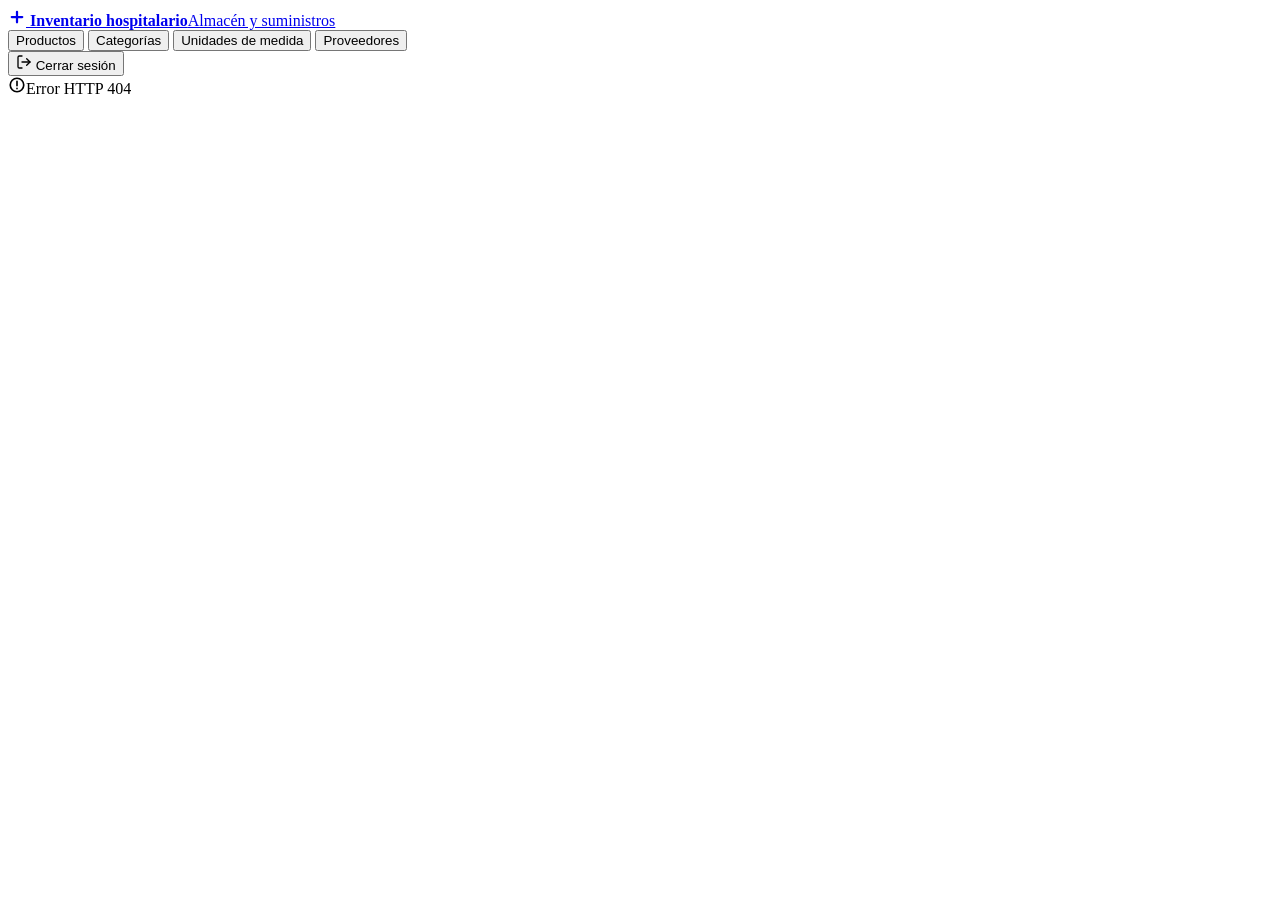
==== commit 86499528: "Agrega barra superior de vidrio fija con pestañas segmentadas El panel usa tema.css. La barra queda " ====
--- a/src/main/resources/static/index.html
+++ b/src/main/resources/static/index.html
@@ -3,626 +3,111 @@
 <head>
 <meta charset="UTF-8">
 <meta name="viewport" content="width=device-width, initial-scale=1.0">
-<title>Inventario Hospitalario</title>
-<style>
-  :root {
-    --bg-a: #0b1220;
-    --bg-b: #142033;
-    --glass: rgba(255, 255, 255, 0.62);
-    --glass-strong: rgba(255, 255, 255, 0.78);
-    --glass-border: rgba(255, 255, 255, 0.55);
-    --glass-dark: rgba(15, 23, 42, 0.55);
-    --glass-dark-border: rgba(255, 255, 255, 0.12);
-    --text: #101828;
-    --text-inverse: #f1f5f9;
-    --muted: #5b6472;
-    --muted-inverse: #a3b0c2;
-    --primary: #2563eb;
-    --primary-2: #06b6d4;
-    --primary-dark: #1d4ed8;
-    --danger: #dc2626;
-    --success: #16a34a;
-    --radius: 18px;
-  }
-  * { box-sizing: border-box; }
-
-  body {
-    margin: 0;
-    min-height: 100vh;
-    font-family: "Segoe UI", system-ui, Arial, sans-serif;
-    color: var(--text);
-    background: var(--bg-a);
-    position: relative;
-    overflow-x: hidden;
-  }
-
-  /* Fondo con manchas de color difuminadas para dar profundidad al glassmorfismo */
-  body::before {
-    content: "";
-    position: fixed;
-    inset: 0;
-    z-index: 0;
-    background:
-      radial-gradient(560px 420px at 8% 10%, rgba(37, 99, 235, 0.55), transparent 60%),
-      radial-gradient(520px 420px at 92% 20%, rgba(6, 182, 212, 0.45), transparent 60%),
-      radial-gradient(600px 500px at 25% 95%, rgba(139, 92, 246, 0.35), transparent 60%),
-      radial-gradient(520px 420px at 85% 90%, rgba(16, 185, 129, 0.3), transparent 60%),
-      linear-gradient(160deg, var(--bg-a), var(--bg-b));
-    filter: blur(10px);
-  }
-
-  header, nav, main, #toast { position: relative; z-index: 1; }
-
-  header {
-    background: var(--glass-dark);
-    backdrop-filter: blur(18px) saturate(140%);
-    -webkit-backdrop-filter: blur(18px) saturate(140%);
-    border-bottom: 1px solid var(--glass-dark-border);
-    color: var(--text-inverse);
-    padding: 20px 28px;
-  }
-  header h1 {
-    margin: 0;
-    font-size: 1.35rem;
-    letter-spacing: 0.2px;
-  }
-  header p { margin: 4px 0 0; color: var(--muted-inverse); font-size: 0.85rem; }
-
-  #sesion-bar {
-    display: flex;
-    align-items: center;
-    gap: 14px;
-    margin-top: 12px;
-    font-size: 0.85rem;
-  }
-  #sesion-bar #sesion-info { color: var(--text-inverse); font-weight: 600; }
-  #sesion-bar a { color: var(--muted-inverse); text-decoration: none; }
-  #sesion-bar a:hover { color: var(--text-inverse); text-decoration: underline; }
-  #sesion-bar button { padding: 6px 14px; font-size: 0.78rem; }
-
-  nav {
-    display: flex;
-    gap: 6px;
-    background: var(--glass-dark);
-    backdrop-filter: blur(18px) saturate(140%);
-    -webkit-backdrop-filter: blur(18px) saturate(140%);
-    border-bottom: 1px solid var(--glass-dark-border);
-    padding: 10px 24px;
-    overflow-x: auto;
-    position: sticky;
-    top: 0;
-  }
-  nav button {
-    background: transparent;
-    border: 1px solid transparent;
-    color: var(--muted-inverse);
-    padding: 9px 18px;
-    cursor: pointer;
-    font-size: 0.88rem;
-    border-radius: 999px;
-    white-space: nowrap;
-    transition: all 0.2s ease;
-  }
-  nav button:hover { color: var(--text-inverse); background: rgba(255, 255, 255, 0.08); }
-  nav button.active {
-    color: white;
-    font-weight: 600;
-    background: linear-gradient(135deg, var(--primary), var(--primary-2));
-    border-color: transparent;
-    box-shadow: 0 4px 16px rgba(37, 99, 235, 0.4);
-  }
-
-  main {
-    max-width: 1150px;
-    margin: 28px auto 60px;
-    padding: 0 20px;
-  }
-  .tab { display: none; }
-  .tab.active { display: block; animation: fadeIn 0.35s ease; }
-  @keyframes fadeIn {
-    from { opacity: 0; transform: translateY(6px); }
-    to { opacity: 1; transform: translateY(0); }
-  }
-
-  .card {
-    background: var(--glass);
-    backdrop-filter: blur(22px) saturate(160%);
-    -webkit-backdrop-filter: blur(22px) saturate(160%);
-    border: 1px solid var(--glass-border);
-    border-radius: var(--radius);
-    padding: 22px 24px;
-    margin-bottom: 22px;
-    box-shadow: 0 8px 32px rgba(15, 23, 42, 0.18);
-  }
-  .card h2 {
-    margin-top: 0;
-    font-size: 1.05rem;
-    display: flex;
-    align-items: center;
-    gap: 8px;
-  }
-  .card h2::before {
-    content: "";
-    width: 8px;
-    height: 8px;
-    border-radius: 999px;
-    background: linear-gradient(135deg, var(--primary), var(--primary-2));
-    display: inline-block;
-  }
-
-  form.grid {
-    display: grid;
-    grid-template-columns: repeat(auto-fit, minmax(160px, 1fr));
-    gap: 12px 14px;
-    align-items: end;
-  }
-  label {
-    display: block;
-    font-size: 0.75rem;
-    color: var(--muted);
-    margin-bottom: 4px;
-    font-weight: 600;
-  }
-  input, select {
-    width: 100%;
-    padding: 8px 10px;
-    border: 1px solid rgba(16, 24, 40, 0.14);
-    border-radius: 10px;
-    font-size: 0.9rem;
-    background: var(--glass-strong);
-    color: var(--text);
-    transition: border-color 0.2s ease, box-shadow 0.2s ease;
-  }
-  input:focus, select:focus {
-    outline: none;
-    border-color: var(--primary);
-    box-shadow: 0 0 0 3px rgba(37, 99, 235, 0.18);
-  }
-  .checkbox-field {
-    display: flex;
-    align-items: center;
-    gap: 6px;
-    padding-bottom: 8px;
-  }
-  .checkbox-field input { width: auto; }
-
-  button.action {
-    background: linear-gradient(135deg, var(--primary), var(--primary-2));
-    color: white;
-    border: none;
-    padding: 9px 18px;
-    border-radius: 10px;
-    cursor: pointer;
-    font-size: 0.85rem;
-    font-weight: 600;
-    height: fit-content;
-    box-shadow: 0 4px 14px rgba(37, 99, 235, 0.35);
-    transition: transform 0.15s ease, box-shadow 0.15s ease;
-  }
-  button.action:hover { transform: translateY(-1px); box-shadow: 0 6px 18px rgba(37, 99, 235, 0.45); }
-  button.action:active { transform: translateY(0); }
-  button.secondary {
-    background: rgba(16, 24, 40, 0.06);
-    color: var(--text);
-    box-shadow: none;
-    border: 1px solid rgba(16, 24, 40, 0.12);
-  }
-  button.secondary:hover { background: rgba(16, 24, 40, 0.1); box-shadow: none; }
-  button.danger { background: linear-gradient(135deg, var(--danger), #f97316); }
-
-  table { width: 100%; border-collapse: collapse; font-size: 0.85rem; }
-  th, td {
-    text-align: left;
-    padding: 10px 12px;
-    border-bottom: 1px solid rgba(16, 24, 40, 0.08);
-    white-space: nowrap;
-  }
-  th {
-    color: var(--muted);
-    font-weight: 700;
-    font-size: 0.72rem;
-    text-transform: uppercase;
-    letter-spacing: 0.04em;
-    background: rgba(255, 255, 255, 0.35);
-  }
-  tr:hover td { background: rgba(37, 99, 235, 0.06); }
-
-  .badge {
-    display: inline-block;
-    padding: 3px 10px;
-    border-radius: 999px;
-    font-size: 0.72rem;
-    font-weight: 700;
-    border: 1px solid transparent;
-  }
-  .badge.on { background: rgba(22, 163, 74, 0.12); color: var(--success); border-color: rgba(22, 163, 74, 0.25); }
-  .badge.off { background: rgba(220, 38, 38, 0.1); color: var(--danger); border-color: rgba(220, 38, 38, 0.22); }
-
-  .filters {
-    display: flex;
-    flex-wrap: wrap;
-    gap: 8px;
-    margin-bottom: 14px;
-  }
-  .filters input, .filters select { width: auto; min-width: 140px; }
-
-  #toast {
-    position: fixed;
-    bottom: 20px;
-    right: 20px;
-    background: var(--glass-dark);
-    backdrop-filter: blur(18px) saturate(160%);
-    -webkit-backdrop-filter: blur(18px) saturate(160%);
-    border: 1px solid var(--glass-dark-border);
-    color: white;
-    padding: 12px 18px;
-    border-radius: 12px;
-    font-size: 0.85rem;
-    opacity: 0;
-    transform: translateY(10px);
-    transition: all 0.25s ease;
-    max-width: 360px;
-    z-index: 999;
-    box-shadow: 0 8px 24px rgba(0, 0, 0, 0.3);
-  }
-  #toast.show { opacity: 1; transform: translateY(0); }
-  #toast.error { background: rgba(220, 38, 38, 0.85); border-color: rgba(220, 38, 38, 0.5); }
-  #toast.success { background: rgba(22, 163, 74, 0.85); border-color: rgba(22, 163, 74, 0.5); }
-
-  .actions-cell { display: flex; gap: 6px; }
-  .actions-cell button { font-size: 0.75rem; padding: 5px 10px; }
-  .empty-row td { text-align: center; color: var(--muted); padding: 22px; }
-
-  /* Tabla de productos: columna Acciones fija a la derecha durante el scroll horizontal */
-  #productos .col-acciones {
-    position: sticky;
-    right: 0;
-    z-index: 1;
-    background: rgba(241, 245, 249, 0.82);
-    backdrop-filter: blur(14px) saturate(160%);
-    -webkit-backdrop-filter: blur(14px) saturate(160%);
-    box-shadow: -10px 0 14px -10px rgba(15, 23, 42, 0.45);
-  }
-  #productos th.col-acciones { background: rgba(248, 250, 252, 0.9); }
-  #productos tr:hover td.col-acciones {
-    background: linear-gradient(rgba(37, 99, 235, 0.06), rgba(37, 99, 235, 0.06)), rgba(241, 245, 249, 0.82);
-  }
-
-  /* Pestaña Auditoría */
-  #auditoria .badge.op-registrar { background: rgba(37, 99, 235, 0.12); color: var(--primary-dark); border-color: rgba(37, 99, 235, 0.25); }
-  #auditoria .badge.op-modificar { background: rgba(217, 119, 6, 0.12); color: #b45309; border-color: rgba(217, 119, 6, 0.25); }
-  #auditoria .aud-fecha {
-    display: flex; align-items: center; gap: 6px; margin: 0;
-    font-size: 0.78rem; color: var(--muted);
-  }
-  #auditoria .aud-paginacion {
-    display: flex; align-items: center; justify-content: flex-end; gap: 12px;
-    margin-top: 14px; font-size: 0.82rem; color: var(--muted);
-  }
-  #auditoria .aud-paginacion button:disabled { opacity: 0.45; cursor: not-allowed; transform: none; }
-
-  ::-webkit-scrollbar { height: 8px; width: 8px; }
-  ::-webkit-scrollbar-thumb { background: rgba(255, 255, 255, 0.25); border-radius: 999px; }
-</style>
+<title>Inventario hospitalario</title>
+<link rel="preconnect" href="https://fonts.googleapis.com">
+<link rel="preconnect" href="https://fonts.gstatic.com" crossorigin>
+<link rel="stylesheet" href="https://fonts.googleapis.com/css2?family=Atkinson+Hyperlegible:wght@400;700&display=swap">
+<link rel="stylesheet" href="/css/tema.css">
 </head>
 <body>
 
-<header>
-  <h1>Inventario y Almacén Hospitalario</h1>
-  <p>Panel de prueba para las APIs REST (Productos · Categorías · Unidades de Medida · Proveedores · Auditoría)</p>
-  <div id="sesion-bar">
-    <span id="sesion-info"></span>
-    <a id="link-usuarios" class="solo-admin" href="/usuarios" style="display:none">Usuarios</a>
-    <a id="link-roles" class="solo-admin" href="/roles" style="display:none">Roles</a>
-    <form method="post" action="/logout" style="display:inline">
-      <button type="submit" class="action secondary" id="btn-logout">Cerrar sesión</button>
+<!-- #region barra -->
+<header class="barra-superior">
+  <a class="marca" href="#productos" aria-label="Inventario hospitalario, ir a Productos" data-tab-enlace="productos">
+    <span class="marca-logo" aria-hidden="true">
+      <svg width="18" height="18" viewBox="0 0 24 24" fill="none" stroke="currentColor" stroke-width="3" stroke-linecap="round"><path d="M12 5v14M5 12h14"/></svg>
+    </span>
+    <span class="marca-texto"><strong>Inventario hospitalario</strong><span>Almacén y suministros</span></span>
+  </a>
+
+  <nav class="segmentado" aria-label="Secciones">
+    <button type="button" data-tab="productos">Productos</button>
+    <button type="button" data-tab="categorias">Categorías</button>
+    <button type="button" data-tab="unidades">Unidades de medida</button>
+    <button type="button" data-tab="proveedores">Proveedores</button>
+    <button type="button" data-tab="auditoria" class="solo-admin" hidden>Auditoría</button>
+    <a href="/usuarios" class="solo-admin" hidden>Usuarios</a>
+    <a href="/roles" class="solo-admin" hidden>Roles</a>
+  </nav>
+
+  <div class="usuario-sesion">
+    <div class="quien"><strong id="sesion-nombre"></strong><span id="sesion-rol"></span></div>
+    <form method="post" action="/logout">
+      <button type="submit" class="btn btn-secundario btn-sm salir">
+        <svg width="16" height="16" viewBox="0 0 24 24" fill="none" stroke="currentColor" stroke-width="2" stroke-linecap="round" stroke-linejoin="round" aria-hidden="true"><path d="M9 21H5a2 2 0 0 1-2-2V5a2 2 0 0 1 2-2h4"/><path d="m16 17 5-5-5-5"/><path d="M21 12H9"/></svg>
+        <span>Cerrar sesión</span>
+      </button>
     </form>
   </div>
 </header>
-
-<nav>
-  <button class="tab-btn active" data-tab="productos">Productos</button>
-  <button class="tab-btn" data-tab="categorias">Categorías</button>
-  <button class="tab-btn" data-tab="unidades">Unidades de Medida</button>
-  <button class="tab-btn" data-tab="proveedores">Proveedores</button>
-  <button class="tab-btn solo-admin" data-tab="auditoria" style="display:none">Auditoría</button>
-</nav>
-
-<main>
-
-  <!-- ================= PRODUCTOS ================= -->
-  <section id="productos" class="tab active">
-    <div class="card solo-admin" id="card-form-producto" style="display:none">
-      <h2 id="producto-form-title">Registrar producto</h2>
-      <form class="grid" id="form-producto">
-        <input type="hidden" id="producto-id">
-        <div>
-          <label>Nombre *</label>
-          <input type="text" id="producto-nombre" required maxlength="150">
-        </div>
-        <div>
-          <label>Tipo de producto *</label>
-          <input type="text" id="producto-tipo" required maxlength="100">
-        </div>
-        <div>
-          <label>Descripción</label>
-          <input type="text" id="producto-descripcion" maxlength="500">
-        </div>
-        <div>
-          <label>Marca</label>
-          <input type="text" id="producto-marca" maxlength="100">
-        </div>
-        <div>
-          <label>Fabricante</label>
-          <input type="text" id="producto-fabricante" maxlength="150">
-        </div>
-        <div>
-          <label>Código</label>
-          <input type="text" id="producto-codigo" maxlength="50">
-        </div>
-        <div>
-          <label>Código de barras</label>
-          <input type="text" id="producto-codigoBarras" maxlength="100">
-        </div>
-        <div>
-          <label>Categoría *</label>
-          <select id="producto-categoria" required><option value="">— Selecciona —</option></select>
-        </div>
-        <div>
-          <label>Unidad de medida *</label>
-          <select id="producto-unidad" required><option value="">— Selecciona —</option></select>
-        </div>
-        <div>
-          <label>Proveedor</label>
-          <select id="producto-proveedor"><option value="">— Sin proveedor —</option></select>
-        </div>
-        <div>
-          <label>Stock mínimo</label>
-          <input type="number" id="producto-stockMinimo" min="0">
-        </div>
-        <div>
-          <label>Stock máximo</label>
-          <input type="number" id="producto-stockMaximo" min="0">
-        </div>
-        <div>
-          <label>Punto de reposición</label>
-          <input type="number" id="producto-puntoReposicion" min="0">
-        </div>
-        <div class="checkbox-field">
-          <input type="checkbox" id="producto-manejaLote">
-          <label style="margin:0">Maneja lote</label>
-        </div>
-        <div class="checkbox-field">
-          <input type="checkbox" id="producto-manejaVencimiento">
-          <label style="margin:0">Maneja vencimiento</label>
-        </div>
-        <div style="display:flex; gap:8px;">
-          <button type="submit" class="action" id="producto-submit-btn">Guardar</button>
-          <button type="button" class="action secondary" id="producto-cancel-btn" style="display:none">Cancelar</button>
-        </div>
-      </form>
+<!-- #endregion barra -->
+
+<main class="contenido">
+
+
+
+
+
+
+</main>
+
+
+
+
+
+<!-- Confirmación (desactivar, eliminar) -->
+<dialog class="modal" id="modal-confirmar" aria-labelledby="confirmar-titulo" aria-describedby="confirmar-mensaje">
+  <form method="dialog">
+    <h2 id="confirmar-titulo"></h2>
+    <p id="confirmar-mensaje"></p>
+    <div class="modal-acciones">
+      <button value="no" class="btn btn-secundario" id="confirmar-cancelar">Cancelar</button>
+      <button value="si" class="btn btn-principal" id="confirmar-aceptar">Aceptar</button>
     </div>
-
-    <div class="card">
-      <h2>Listado de productos</h2>
-      <div class="filters">
-        <input type="text" id="filtro-nombre" placeholder="Buscar por nombre...">
-        <input type="text" id="filtro-tipo" placeholder="Filtrar por tipo...">
-        <select id="filtro-estado">
-          <option value="">Todos los estados</option>
-          <option value="true">Activos</option>
-          <option value="false">Inactivos</option>
-        </select>
-        <select id="filtro-categoria"><option value="">Todas las categorías</option></select>
-        <select id="filtro-proveedor"><option value="">Todos los proveedores</option></select>
-        <button class="action" id="btn-filtrar">Buscar</button>
-        <button class="action secondary" id="btn-limpiar-filtro">Limpiar</button>
-      </div>
-      <div style="overflow-x:auto">
-        <table>
-          <thead>
-            <tr>
-              <th>ID</th><th>Nombre</th><th>Tipo</th><th>Categoría</th><th>Unidad</th><th>Proveedor</th>
-              <th>Stock (min/max/rep)</th><th>Lote</th><th>Venc.</th><th>Estado</th><th class="col-acciones">Acciones</th>
-            </tr>
-          </thead>
-          <tbody id="productos-tbody"></tbody>
-        </table>
-      </div>
-    </div>
-  </section>
-
-  <!-- ================= CATEGORIAS ================= -->
-  <section id="categorias" class="tab">
-    <div class="card solo-admin" id="card-form-categoria" style="display:none">
-      <h2 id="categoria-form-title">Registrar categoría</h2>
-      <form class="grid" id="form-categoria">
-        <input type="hidden" id="categoria-id">
-        <div>
-          <label>Nombre *</label>
-          <input type="text" id="categoria-nombre" required>
-        </div>
-        <div>
-          <label>Descripción</label>
-          <input type="text" id="categoria-descripcion">
-        </div>
-        <div class="checkbox-field">
-          <input type="checkbox" id="categoria-estado" checked>
-          <label style="margin:0">Activa</label>
-        </div>
-        <div style="display:flex; gap:8px;">
-          <button type="submit" class="action">Guardar</button>
-          <button type="button" class="action secondary" id="categoria-cancel-btn" style="display:none">Cancelar</button>
-        </div>
-      </form>
-    </div>
-    <div class="card">
-      <h2>Listado de categorías</h2>
-      <table>
-        <thead><tr><th>ID</th><th>Nombre</th><th>Descripción</th><th>Estado</th><th>Acciones</th></tr></thead>
-        <tbody id="categorias-tbody"></tbody>
-      </table>
-    </div>
-  </section>
-
-  <!-- ================= UNIDADES ================= -->
-  <section id="unidades" class="tab">
-    <div class="card solo-admin" id="card-form-unidad" style="display:none">
-      <h2>Registrar unidad de medida</h2>
-      <form class="grid" id="form-unidad">
-        <div>
-          <label>Nombre *</label>
-          <input type="text" id="unidad-nombre" required>
-        </div>
-        <div>
-          <label>Abreviatura *</label>
-          <input type="text" id="unidad-abreviatura" required>
-        </div>
-        <div>
-          <button type="submit" class="action">Guardar</button>
-        </div>
-      </form>
-      <p style="color:var(--muted); font-size:0.8rem; margin-bottom:0;">
-        Nota: la API de Unidades de Medida por ahora solo expone registrar y listar (no modificar).
-      </p>
-    </div>
-    <div class="card">
-      <h2>Listado de unidades de medida</h2>
-      <table>
-        <thead><tr><th>ID</th><th>Nombre</th><th>Abreviatura</th><th>Estado</th></tr></thead>
-        <tbody id="unidades-tbody"></tbody>
-      </table>
-    </div>
-  </section>
-
-  <!-- ================= PROVEEDORES ================= -->
-  <section id="proveedores" class="tab">
-    <div class="card solo-admin" id="card-form-proveedor" style="display:none">
-      <h2 id="proveedor-form-title">Registrar proveedor</h2>
-      <form class="grid" id="form-proveedor">
-        <input type="hidden" id="proveedor-id">
-        <div>
-          <label>RUC *</label>
-          <input type="text" id="proveedor-ruc" required>
-        </div>
-        <div>
-          <label>Razón social *</label>
-          <input type="text" id="proveedor-razonSocial" required>
-        </div>
-        <div>
-          <label>Contacto</label>
-          <input type="text" id="proveedor-contacto">
-        </div>
-        <div>
-          <label>Teléfono</label>
-          <input type="text" id="proveedor-telefono">
-        </div>
-        <div>
-          <label>Email</label>
-          <input type="email" id="proveedor-email">
-        </div>
-        <div>
-          <label>Dirección</label>
-          <input type="text" id="proveedor-direccion">
-        </div>
-        <div>
-          <label>Estado</label>
-          <select id="proveedor-estado">
-            <option value="ACTIVO">ACTIVO</option>
-            <option value="INACTIVO">INACTIVO</option>
-          </select>
-        </div>
-        <div style="display:flex; gap:8px;">
-          <button type="submit" class="action">Guardar</button>
-          <button type="button" class="action secondary" id="proveedor-cancel-btn" style="display:none">Cancelar</button>
-        </div>
-      </form>
-    </div>
-    <div class="card">
-      <h2>Listado de proveedores</h2>
-      <table>
-        <thead><tr><th>ID</th><th>RUC</th><th>Razón social</th><th>Contacto</th><th>Teléfono</th><th>Estado</th><th>Acciones</th></tr></thead>
-        <tbody id="proveedores-tbody"></tbody>
-      </table>
-    </div>
-  </section>
-
-  <!-- ================= AUDITORIA ================= -->
-  <section id="auditoria" class="tab">
-    <div class="card">
-      <h2>Bitácora de auditoría</h2>
-      <div class="filters">
-        <select id="aud-entidad">
-          <option value="">Todas las entidades</option>
-          <option value="Producto">Producto</option>
-          <option value="Categoria">Categoría</option>
-          <option value="UnidadMedida">Unidad de medida</option>
-          <option value="Proveedor">Proveedor</option>
-          <option value="Usuario">Usuario</option>
-        </select>
-        <select id="aud-operacion">
-          <option value="">Todas las operaciones</option>
-          <option value="REGISTRAR">Registrar</option>
-          <option value="MODIFICAR">Modificar</option>
-          <option value="ACTIVAR">Activar</option>
-          <option value="DESACTIVAR">Desactivar</option>
-        </select>
-        <input type="text" id="aud-usuario" placeholder="Usuario..." maxlength="100">
-        <label class="aud-fecha">Desde <input type="date" id="aud-desde"></label>
-        <label class="aud-fecha">Hasta <input type="date" id="aud-hasta"></label>
-        <button class="action" id="btn-aud-filtrar">Buscar</button>
-        <button class="action secondary" id="btn-aud-limpiar">Limpiar</button>
-      </div>
-      <div style="overflow-x:auto">
-        <table>
-          <thead>
-            <tr><th>Fecha y hora</th><th>Usuario</th><th>Operación</th><th>Entidad</th><th>ID registro</th><th>Detalle</th></tr>
-          </thead>
-          <tbody id="auditoria-tbody"></tbody>
-        </table>
-      </div>
-      <div class="aud-paginacion">
-        <button class="action secondary" id="aud-anterior">&larr; Anterior</button>
-        <span id="aud-info"></span>
-        <button class="action secondary" id="aud-siguiente">Siguiente &rarr;</button>
-      </div>
-    </div>
-  </section>
-
-</main>
-
-<div id="toast"></div>
+  </form>
+</dialog>
+
+<div class="avisos" id="avisos" aria-live="polite"></div>
 
 <script>
 const API = "/api";
-
-// ---------- helpers ----------
-function toast(msg, type) {
-  const el = document.getElementById("toast");
-  el.textContent = msg;
-  el.className = "show" + (type ? " " + type : "");
-  clearTimeout(el._t);
-  el._t = setTimeout(() => { el.className = ""; }, 3200);
-}
-
+const $ = id => document.getElementById(id);
+
+const ICONOS = {
+  editar: '<svg width="16" height="16" viewBox="0 0 24 24" fill="none" stroke="currentColor" stroke-width="2" stroke-linecap="round" stroke-linejoin="round" aria-hidden="true"><path d="M12 20h9"/><path d="M16.5 3.5a2.12 2.12 0 0 1 3 3L7 19l-4 1 1-4Z"/></svg>',
+  exito: '<svg width="18" height="18" viewBox="0 0 24 24" fill="none" stroke="currentColor" stroke-width="2.2" stroke-linecap="round" stroke-linejoin="round" aria-hidden="true"><circle cx="12" cy="12" r="9"/><path d="m8 12 3 3 5-6"/></svg>',
+  error: '<svg width="18" height="18" viewBox="0 0 24 24" fill="none" stroke="currentColor" stroke-width="2.2" stroke-linecap="round" aria-hidden="true"><circle cx="12" cy="12" r="9"/><path d="M12 7v6M12 16.5v.5"/></svg>',
+  info: '<svg width="18" height="18" viewBox="0 0 24 24" fill="none" stroke="currentColor" stroke-width="2.2" stroke-linecap="round" aria-hidden="true"><circle cx="12" cy="12" r="9"/><path d="M12 11v6M12 7.5V8"/></svg>'
+};
+
+// ---------- API ----------
 async function apiFetch(path, options) {
   const res = await fetch(API + path, options);
   if (res.status === 401) {
     window.location.href = "/login";
-    throw new Error("No autenticado");
+    throw new Error("Tu sesión expiró");
   }
   let body = null;
   const text = await res.text();
   try { body = text ? JSON.parse(text) : null; } catch (e) { body = text; }
   if (!res.ok) {
-    const msg = (body && (body.message || body.error)) || `Error HTTP ${res.status}`;
-    const err = new Error(msg);
+    const err = new Error((body && (body.message || body.error)) || `Error HTTP ${res.status}`);
+    err.status = res.status;
     err.errores = body && body.errores;   // detalle por campo de los errores de validación
     throw err;
   }
   return body;
 }
 
+function enviarJson(path, method, datos) {
+  return apiFetch(path, {
+    method,
+    headers: { "Content-Type": "application/json" },
+    body: JSON.stringify(datos)
+  });
+}
+
+// ---------- utilidades ----------
 function esc(v) {
   if (v === null || v === undefined) return "";
   return String(v).replace(/[&<>"']/g, c => ({
@@ -630,554 +115,312 @@
   }[c]));
 }
 
-// ---------- tabs ----------
-document.querySelectorAll(".tab-btn").forEach(btn => {
+function normalizar(texto) {
+  return String(texto || "").normalize("NFD").replace(/[̀-ͯ]/g, "").toLowerCase();
+}
+
+function conRetraso(fn, ms = 250) {
+  let t;
+  return (...args) => { clearTimeout(t); t = setTimeout(() => fn(...args), ms); };
+}
+
+function contar(n, singular, plural) {
+  return `${n} ${n === 1 ? singular : plural}`;
+}
+
+// "15 productos" sin filtros; "3 resultados" con filtros
+function textoContador(n, filtrado, singular, plural) {
+  return filtrado ? contar(n, "resultado", "resultados") : contar(n, singular, plural);
+}
+
+function valorTexto(id) {
+  const v = $(id).value.trim();
+  return v === "" ? null : v;
+}
+
+function valorNumero(id) {
+  const v = $(id).value;
+  return v === "" ? null : Number(v);
+}
+
+// ---------- avisos ----------
+function avisar(mensaje, tipo = "info") {
+  const el = document.createElement("div");
+  el.className = `toast ${tipo}`;
+  if (tipo === "error") el.setAttribute("role", "alert");
+  el.innerHTML = `<span class="toast-icono">${ICONOS[tipo] || ICONOS.info}</span><span></span>`;
+  el.lastElementChild.textContent = mensaje;
+  $("avisos").appendChild(el);
+  setTimeout(() => el.remove(), tipo === "error" ? 6000 : 3500);
+}
+
+// ---------- confirmación ----------
+function confirmar({ titulo, mensaje, aceptar = "Aceptar", peligro = false }) {
+  const dialogo = $("modal-confirmar");
+  $("confirmar-titulo").textContent = titulo;
+  $("confirmar-mensaje").textContent = mensaje;
+  const btn = $("confirmar-aceptar");
+  btn.textContent = aceptar;
+  btn.className = "btn " + (peligro ? "btn-peligro" : "btn-principal");
+  return new Promise(resolve => {
+    dialogo.returnValue = "";
+    dialogo.addEventListener("close", () => resolve(dialogo.returnValue === "si"), { once: true });
+    dialogo.showModal();
+    $("confirmar-cancelar").focus();
+  });
+}
+
+// ---------- panel lateral ----------
+// Es un <dialog> modal: atrapa el foco, Esc lo cierra y al cerrarse devuelve el foco al botón que lo abrió.
+const menosMovimiento = window.matchMedia("(prefers-reduced-motion: reduce)");
+
+function abrirPanel(panel) {
+  panel.classList.remove("cerrando");
+  panel.showModal();
+  const primero = panel.querySelector(".panel-cuerpo input:not([type=hidden]), .panel-cuerpo select, .panel-cuerpo textarea");
+  if (primero) primero.focus();
+}
+
+function cerrarPanel(panel) {
+  if (!panel.open || panel.classList.contains("cerrando")) return;
+  if (menosMovimiento.matches) { panel.close(); return; }
+  let listo = false;
+  const terminar = () => {
+    if (listo) return;
+    listo = true;
+    panel.classList.remove("cerrando");
+    panel.close();
+  };
+  panel.classList.add("cerrando");
+  panel.addEventListener("animationend", terminar, { once: true });
+  setTimeout(terminar, 300);
+}
+
+document.querySelectorAll("dialog.panel-lateral").forEach(panel => {
+  panel.addEventListener("cancel", e => { e.preventDefault(); cerrarPanel(panel); });
+  panel.querySelectorAll("[data-cerrar-panel]").forEach(b => b.addEventListener("click", () => cerrarPanel(panel)));
+});
+
+// ---------- validación de formularios ----------
+// Mismas reglas que antes (required, maxlength, min) pero con el error debajo de cada campo.
+function prepararCampos(form) {
+  form.querySelectorAll(".campo").forEach(campo => {
+    const control = campo.querySelector("input, select, textarea");
+    if (!control || campo.querySelector(".error-campo")) return;
+    const error = document.createElement("div");
+    error.className = "error-campo";
+    error.id = control.id + "-error";
+    error.hidden = true;
+    campo.appendChild(error);
+    control.setAttribute("aria-describedby", error.id);
+    const limpiar = () => { if (control.getAttribute("aria-invalid")) marcarError(control, ""); };
+    control.addEventListener("input", limpiar);
+    control.addEventListener("change", limpiar);
+  });
+}
+
+function marcarError(control, mensaje) {
+  const error = $(control.id + "-error");
+  if (mensaje) control.setAttribute("aria-invalid", "true");
+  else control.removeAttribute("aria-invalid");
+  if (error) { error.textContent = mensaje; error.hidden = !mensaje; }
+}
+
+function mensajeValidacion(control) {
+  const v = control.validity;
+  if (v.valueMissing) return "Este campo es obligatorio.";
+  if (v.typeMismatch) return control.type === "email" ? "Ingresa un correo válido, por ejemplo nombre@dominio.com." : "El formato no es válido.";
+  if (v.badInput) return "Ingresa un número válido.";
+  if (v.rangeUnderflow) return `Debe ser mayor o igual a ${control.min}.`;
+  if (v.stepMismatch) return "Ingresa un número entero.";
+  if (v.tooLong) return `Máximo ${control.maxLength} caracteres.`;
+  return control.validationMessage;
+}
+
+function alertaDe(form) {
+  return form.querySelector(".alerta.error");
+}
+
+function limpiarErrores(form) {
+  form.querySelectorAll("[aria-invalid]").forEach(c => marcarError(c, ""));
+  const alerta = alertaDe(form);
+  if (alerta) { alerta.hidden = true; alerta.textContent = ""; }
+}
+
+function validarFormulario(form) {
+  limpiarErrores(form);
+  let primero = null;
+  form.querySelectorAll(".campo input, .campo select, .campo textarea").forEach(control => {
+    if (control.checkValidity()) return;
+    marcarError(control, mensajeValidacion(control));
+    primero = primero || control;
+  });
+  if (primero) primero.focus();
+  return !primero;
+}
+
+// Errores de la API: los de validación van debajo de su campo; los de negocio (stock incoherente,
+// código duplicado, etc.) en la alerta de arriba del formulario.
+function mostrarErrorApi(form, err, campos) {
+  const alerta = alertaDe(form);
+  let primero = null;
+  const sinCampo = [];
+  Object.entries(err.errores || {}).forEach(([clave, mensaje]) => {
+    const control = $(campos[clave.split(".")[0]] || "");
+    if (control) {
+      marcarError(control, mensaje);
+      primero = primero || control;
+    } else {
+      sinCampo.push(mensaje);
+    }
+  });
+  const textoAlerta = primero
+    ? ["Revisa los campos marcados.", ...sinCampo].join(" ")
+    : [err.message, ...sinCampo].join(": ");
+  alerta.textContent = textoAlerta;
+  alerta.hidden = false;
+  (primero || alerta).focus();
+  if (!primero) alerta.scrollIntoView({ block: "nearest" });
+}
+
+// ---------- estados de las tablas ----------
+function filasEsqueleto(tbody, columnas, filas = 5) {
+  tbody.closest("table").setAttribute("aria-busy", "true");
+  const fila = `<tr class="esqueleto" aria-hidden="true">${
+    Array.from({ length: columnas }, (_, i) =>
+      `<td><span style="width:${55 + (i * 17) % 40}%"></span>${i === 0 ? '<span class="corto"></span>' : ""}</td>`
+    ).join("")}</tr>`;
+  tbody.innerHTML = fila.repeat(filas);
+}
+
+function filaVacia(tbody, columnas, titulo, texto, botonHtml = "") {
+  tbody.closest("table").removeAttribute("aria-busy");
+  tbody.innerHTML = `<tr class="vacio"><td colspan="${columnas}"><div class="vacio-contenido">
+    <strong>${esc(titulo)}</strong><span>${esc(texto)}</span>${botonHtml ? `<div>${botonHtml}</div>` : ""}
+  </div></td></tr>`;
+}
+
+function errorDeCarga(tbody, columnas, err, que) {
+  if (err.status === 403) {
+    filaVacia(tbody, columnas, "Sin acceso", `Tu rol no tiene permiso para consultar ${que}.`);
+  } else {
+    filaVacia(tbody, columnas, `No se pudieron cargar ${que}`, err.message);
+  }
+}
+
+const BOTON_LIMPIAR = '<button type="button" class="btn btn-secundario btn-sm" data-accion="limpiar">Limpiar filtros</button>';
+
+function etiquetaEstado(activo, femenino) {
+  const texto = activo ? (femenino ? "Activa" : "Activo") : (femenino ? "Inactiva" : "Inactivo");
+  return `<span class="etiqueta ${activo ? "activo" : "inactivo"}">${texto}</span>`;
+}
+
+function botonEditar(id, nombre) {
+  return `<button type="button" class="btn-icono" data-accion="editar" data-id="${Number(id)}"
+    aria-label="Editar ${esc(nombre)}" data-tooltip="Editar">${ICONOS.editar}</button>`;
+}
+
+function interruptorEstado(id, activo, nombre) {
+  return `<button type="button" class="interruptor" role="switch" aria-checked="${activo ? "true" : "false"}"
+    data-accion="estado" data-id="${Number(id)}" aria-label="Activo: ${esc(nombre)}"
+    data-tooltip="${activo ? "Desactivar" : "Activar"}"><span class="pista"></span></button>`;
+}
+
+// Tras recargar una tabla, devuelve el foco al interruptor que se acaba de usar
+function enfocarInterruptor(tbodyId, id) {
+  const btn = document.querySelector(`#${tbodyId} [data-accion="estado"][data-id="${Number(id)}"]`);
+  if (btn) btn.focus();
+}
+
+// ---------- sesión ----------
+let sesion = null;
+const NOMBRES_ROL = { ADMINISTRADOR: "Administrador", MEDICO: "Médico", RECEPCIONISTA: "Recepcionista" };
+
+function esAdmin() {
+  return !!sesion && sesion.rol === "ADMINISTRADOR";
+}
+
+function nombreRol(rol) {
+  if (!rol) return "";
+  return NOMBRES_ROL[rol] || rol.charAt(0) + rol.slice(1).toLowerCase();
+}
+
+async function cargarSesion() {
+  sesion = await apiFetch("/sesion");
+  $("sesion-nombre").textContent = sesion.nombre || sesion.username;
+  $("sesion-rol").textContent = `${sesion.username} · ${nombreRol(sesion.rol)}`;
+  document.querySelectorAll(".solo-admin").forEach(el => { el.hidden = !esAdmin(); });
+}
+
+// ---------- módulos y pestañas ----------
+// Cada pestaña se registra con: preparar() al iniciar, cargar() después de la sesión,
+// catalogoActualizado() cuando cambian categorías/unidades/proveedores y alMostrar() al abrirla.
+const modulos = [];
+function registrarModulo(modulo) { modulos.push(modulo); }
+
+function mostrarTab(nombre) {
+  let boton = document.querySelector(`.segmentado [data-tab="${nombre}"]`);
+  if (!boton || boton.hidden) {
+    nombre = "productos";
+    boton = document.querySelector('.segmentado [data-tab="productos"]');
+  }
+  document.querySelectorAll(".segmentado [data-tab]").forEach(b => {
+    if (b === boton) b.setAttribute("aria-current", "page");
+    else b.removeAttribute("aria-current");
+  });
+  boton.scrollIntoView({ block: "nearest", inline: "nearest" });
+  document.querySelectorAll("main .tab").forEach(s => { s.hidden = s.id !== nombre; });
+  if (location.hash !== "#" + nombre) history.replaceState(null, "", "#" + nombre);
+  const modulo = modulos.find(m => m.tab === nombre);
+  if (modulo && modulo.alMostrar) modulo.alMostrar();
+}
+
+document.querySelectorAll(".segmentado [data-tab]").forEach(btn => {
   btn.addEventListener("click", () => {
-    document.querySelectorAll(".tab-btn").forEach(b => b.classList.remove("active"));
-    document.querySelectorAll(".tab").forEach(t => t.classList.remove("active"));
-    btn.classList.add("active");
-    document.getElementById(btn.dataset.tab).classList.add("active");
+    mostrarTab(btn.dataset.tab);
+    window.scrollTo({ top: 0 });
   });
 });
-
-// ======================================================
-// PRODUCTOS
-// ======================================================
-// Productos del último listado, por id: los botones de la tabla solo llevan data-id
-// (nunca el objeto serializado en un onclick, que permitía inyectar JavaScript).
-const productosPorId = new Map();
-
-function opcionesHtml(lista, textoDe) {
-  return lista.map(x => `<option value="${Number(x.id)}">${esc(textoDe(x))}</option>`).join("");
-}
-
-async function cargarSelectsProducto() {
-  const [categorias, unidades, proveedores] = await Promise.all([
-    apiFetch("/categorias").catch(() => []),
-    apiFetch("/unidades-medida").catch(() => []),
-    apiFetch("/proveedores").catch(() => [])
-  ]);
-  const textoUnidad = u => `${u.nombre} (${u.abreviatura})`;
-
-  // Formulario: solo relaciones activas (la API rechaza asignar inactivas)
-  document.getElementById("producto-categoria").innerHTML = '<option value="">— Selecciona —</option>' +
-    opcionesHtml(categorias.filter(c => c.estado), c => c.nombre);
-  document.getElementById("producto-unidad").innerHTML = '<option value="">— Selecciona —</option>' +
-    opcionesHtml(unidades.filter(u => u.estado), textoUnidad);
-  document.getElementById("producto-proveedor").innerHTML = '<option value="">— Sin proveedor —</option>' +
-    opcionesHtml(proveedores.filter(p => p.estado === "ACTIVO"), p => p.razonSocial);
-
-  // Filtros: todas, porque puede haber productos asociados a relaciones ya inactivas
-  const filtroCat = document.getElementById("filtro-categoria");
-  const filtroProv = document.getElementById("filtro-proveedor");
-  const catElegida = filtroCat.value, provElegido = filtroProv.value;
-  filtroCat.innerHTML = '<option value="">Todas las categorías</option>' + opcionesHtml(categorias, c => c.nombre);
-  filtroProv.innerHTML = '<option value="">Todos los proveedores</option>' + opcionesHtml(proveedores, p => p.razonSocial);
-  filtroCat.value = catElegida;
-  filtroProv.value = provElegido;
-}
-
-// Al editar, la relación actual puede estar inactiva y no figurar en el select:
-// se agrega como opción temporal para no cambiarla sin querer.
-function seleccionarRelacion(selectId, relacion, texto) {
-  const sel = document.getElementById(selectId);
-  sel.querySelectorAll("option[data-temporal]").forEach(o => o.remove());
-  if (!relacion) { sel.value = ""; return; }
-  const id = String(relacion.id);
-  if (![...sel.options].some(o => o.value === id)) {
-    const opt = document.createElement("option");
-    opt.value = id;
-    opt.textContent = `${texto} (inactivo)`;
-    opt.dataset.temporal = "true";
-    sel.appendChild(opt);
-  }
-  sel.value = id;
-}
-
-function limpiarFormProducto() {
-  document.getElementById("form-producto").reset();
-  document.getElementById("producto-id").value = "";
-  document.querySelectorAll("#form-producto option[data-temporal]").forEach(o => o.remove());
-  document.getElementById("producto-form-title").textContent = "Registrar producto";
-  document.getElementById("producto-submit-btn").textContent = "Guardar";
-  document.getElementById("producto-cancel-btn").style.display = "none";
-}
-
-// "activo" no se envía: al registrar siempre es true y el PUT lo ignora (usar Activar/Desactivar)
-function productoDesdeForm() {
-  const catId = document.getElementById("producto-categoria").value;
-  const uniId = document.getElementById("producto-unidad").value;
-  const provId = document.getElementById("producto-proveedor").value;
-  return {
-    nombre: document.getElementById("producto-nombre").value,
-    tipoProducto: document.getElementById("producto-tipo").value,
-    descripcion: document.getElementById("producto-descripcion").value || null,
-    marca: document.getElementById("producto-marca").value || null,
-    fabricante: document.getElementById("producto-fabricante").value || null,
-    codigo: document.getElementById("producto-codigo").value || null,
-    codigoBarras: document.getElementById("producto-codigoBarras").value || null,
-    stockMinimo: numOrNull("producto-stockMinimo"),
-    stockMaximo: numOrNull("producto-stockMaximo"),
-    puntoReposicion: numOrNull("producto-puntoReposicion"),
-    manejaLote: document.getElementById("producto-manejaLote").checked,
-    manejaVencimiento: document.getElementById("producto-manejaVencimiento").checked,
-    categoria: catId ? { id: Number(catId) } : null,
-    unidadMedida: uniId ? { id: Number(uniId) } : null,
-    proveedor: provId ? { id: Number(provId) } : null
-  };
-}
-
-function numOrNull(id) {
-  const v = document.getElementById(id).value;
-  return v === "" ? null : Number(v);
-}
-
-// Incluye el detalle por campo que devuelve la API en los errores de validación
-function mensajeErrorProducto(err) {
-  return err.errores ? `${err.message}: ${Object.values(err.errores).join("; ")}` : err.message;
-}
-
-document.getElementById("form-producto").addEventListener("submit", async (e) => {
-  e.preventDefault();
-  const id = document.getElementById("producto-id").value;
-  const payload = productoDesdeForm();
+document.querySelectorAll("[data-tab-enlace]").forEach(a => {
+  a.addEventListener("click", e => { e.preventDefault(); mostrarTab(a.dataset.tabEnlace); });
+});
+window.addEventListener("hashchange", () => mostrarTab(location.hash.slice(1)));
+
+// ---------- catálogo compartido ----------
+// Categorías, unidades y proveedores: los usan sus pestañas y los selects de productos.
+const catalogo = { categorias: [], unidades: [], proveedores: [], errores: {} };
+
+async function cargarCatalogo() {
+  const fuentes = { categorias: "/categorias", unidades: "/unidades-medida", proveedores: "/proveedores" };
+  await Promise.all(Object.entries(fuentes).map(async ([clave, ruta]) => {
+    try {
+      catalogo[clave] = await apiFetch(ruta);
+      delete catalogo.errores[clave];
+    } catch (err) {
+      catalogo[clave] = [];
+      catalogo.errores[clave] = err;
+    }
+  }));
+  modulos.forEach(m => m.catalogoActualizado && m.catalogoActualizado());
+}
+
+
+
+
+
+
+// ---------- inicio ----------
+(async function init() {
   try {
-    if (id) {
-      await apiFetch(`/productos/${id}`, {
-        method: "PUT",
-        headers: { "Content-Type": "application/json" },
-        body: JSON.stringify(payload)
-      });
-      toast("Producto actualizado", "success");
-    } else {
-      await apiFetch("/productos", {
-        method: "POST",
-        headers: { "Content-Type": "application/json" },
-        body: JSON.stringify(payload)
-      });
-      toast("Producto registrado", "success");
-    }
-    limpiarFormProducto();
-    cargarProductos();
+    await cargarSesion();
   } catch (err) {
-    toast(mensajeErrorProducto(err), "error");
-  }
-});
-
-document.getElementById("producto-cancel-btn").addEventListener("click", limpiarFormProducto);
-
-function editarProducto(p) {
-  document.getElementById("producto-id").value = p.id;
-  document.getElementById("producto-nombre").value = p.nombre || "";
-  document.getElementById("producto-tipo").value = p.tipoProducto || "";
-  document.getElementById("producto-descripcion").value = p.descripcion || "";
-  document.getElementById("producto-marca").value = p.marca || "";
-  document.getElementById("producto-fabricante").value = p.fabricante || "";
-  document.getElementById("producto-codigo").value = p.codigo || "";
-  document.getElementById("producto-codigoBarras").value = p.codigoBarras || "";
-  seleccionarRelacion("producto-categoria", p.categoria, p.categoria && p.categoria.nombre);
-  seleccionarRelacion("producto-unidad", p.unidadMedida, p.unidadMedida && p.unidadMedida.nombre);
-  seleccionarRelacion("producto-proveedor", p.proveedor, p.proveedor && p.proveedor.razonSocial);
-  document.getElementById("producto-stockMinimo").value = p.stockMinimo ?? "";
-  document.getElementById("producto-stockMaximo").value = p.stockMaximo ?? "";
-  document.getElementById("producto-puntoReposicion").value = p.puntoReposicion ?? "";
-  document.getElementById("producto-manejaLote").checked = !!p.manejaLote;
-  document.getElementById("producto-manejaVencimiento").checked = !!p.manejaVencimiento;
-  document.getElementById("producto-form-title").textContent = `Editando producto #${p.id}`;
-  document.getElementById("producto-submit-btn").textContent = "Actualizar";
-  document.getElementById("producto-cancel-btn").style.display = "inline-block";
-  window.scrollTo({ top: 0, behavior: "smooth" });
-}
-
-// RF-INV-03
-async function cambiarEstadoProducto(id, accion) {
-  try {
-    const p = await apiFetch(`/productos/${id}/${accion}`, { method: "PATCH" });
-    toast(`Producto "${p.nombre}" ${accion === "activar" ? "activado" : "desactivado"}`, "success");
-    cargarProductos();
-  } catch (err) {
-    toast(mensajeErrorProducto(err), "error");
-  }
-}
-
-function renderProductos(lista) {
-  const tbody = document.getElementById("productos-tbody");
-  productosPorId.clear();
-  lista.forEach(p => productosPorId.set(String(p.id), p));
-  if (!lista.length) {
-    tbody.innerHTML = `<tr class="empty-row"><td colspan="11">Sin productos que mostrar</td></tr>`;
+    avisar(err.message, "error");
     return;
   }
-  tbody.innerHTML = lista.map(p => `
-    <tr>
-      <td>${Number(p.id)}</td>
-      <td>${esc(p.nombre)}</td>
-      <td>${esc(p.tipoProducto)}</td>
-      <td>${p.categoria ? esc(p.categoria.nombre) : "—"}</td>
-      <td>${p.unidadMedida ? esc(p.unidadMedida.abreviatura) : "—"}</td>
-      <td>${p.proveedor ? esc(p.proveedor.razonSocial) : "—"}</td>
-      <td>${esc(p.stockMinimo ?? "-")} / ${esc(p.stockMaximo ?? "-")} / ${esc(p.puntoReposicion ?? "-")}</td>
-      <td>${p.manejaLote ? "Sí" : "No"}</td>
-      <td>${p.manejaVencimiento ? "Sí" : "No"}</td>
-      <td><span class="badge ${p.activo ? "on" : "off"}">${p.activo ? "Activo" : "Inactivo"}</span></td>
-      <td class="col-acciones"><div class="actions-cell">
-        ${esAdmin() ? `
-        <button class="action secondary" data-accion="editar" data-id="${Number(p.id)}">Editar</button>
-        ${p.activo
-          ? `<button class="action danger" data-accion="desactivar" data-id="${Number(p.id)}">Desactivar</button>`
-          : `<button class="action" data-accion="activar" data-id="${Number(p.id)}">Activar</button>`}
-        ` : "—"}
-      </div></td>
-    </tr>
-  `).join("");
-}
-
-document.getElementById("productos-tbody").addEventListener("click", (e) => {
-  const btn = e.target.closest("button[data-accion]");
-  if (!btn) return;
-  const id = btn.dataset.id;
-  if (btn.dataset.accion === "editar") {
-    const p = productosPorId.get(id);
-    if (p) editarProducto(p);
-  } else {
-    cambiarEstadoProducto(id, btn.dataset.accion);
-  }
-});
-
-// RF-INV-14: todos los filtros se combinan en una sola consulta.
-// Se usa también para recargar la tabla respetando los filtros elegidos.
-async function cargarProductos() {
-  const filtros = {
-    nombre: document.getElementById("filtro-nombre").value.trim(),
-    tipo: document.getElementById("filtro-tipo").value.trim(),
-    activo: document.getElementById("filtro-estado").value,
-    categoriaId: document.getElementById("filtro-categoria").value,
-    proveedorId: document.getElementById("filtro-proveedor").value
-  };
-  const params = new URLSearchParams();
-  Object.entries(filtros).forEach(([k, v]) => { if (v) params.append(k, v); });
-  const query = params.toString();
-  try {
-    renderProductos(await apiFetch("/productos" + (query ? "?" + query : "")));
-  } catch (err) {
-    toast(mensajeErrorProducto(err), "error");
-  }
-}
-
-document.getElementById("btn-filtrar").addEventListener("click", cargarProductos);
-
-document.getElementById("btn-limpiar-filtro").addEventListener("click", () => {
-  ["filtro-nombre", "filtro-tipo", "filtro-estado", "filtro-categoria", "filtro-proveedor"]
-    .forEach(id => { document.getElementById(id).value = ""; });
-  cargarProductos();
-});
-
-// ======================================================
-// CATEGORIAS
-// ======================================================
-function limpiarFormCategoria() {
-  document.getElementById("form-categoria").reset();
-  document.getElementById("categoria-id").value = "";
-  document.getElementById("categoria-estado").checked = true;
-  document.getElementById("categoria-form-title").textContent = "Registrar categoría";
-  document.getElementById("categoria-cancel-btn").style.display = "none";
-}
-
-document.getElementById("form-categoria").addEventListener("submit", async (e) => {
-  e.preventDefault();
-  const id = document.getElementById("categoria-id").value;
-  const payload = {
-    nombre: document.getElementById("categoria-nombre").value,
-    descripcion: document.getElementById("categoria-descripcion").value || null,
-    estado: document.getElementById("categoria-estado").checked
-  };
-  try {
-    if (id) {
-      await apiFetch(`/categorias/${id}`, {
-        method: "PUT",
-        headers: { "Content-Type": "application/json" },
-        body: JSON.stringify(payload)
-      });
-      toast("Categoría actualizada", "success");
-    } else {
-      await apiFetch("/categorias", {
-        method: "POST",
-        headers: { "Content-Type": "application/json" },
-        body: JSON.stringify(payload)
-      });
-      toast("Categoría registrada", "success");
-    }
-    limpiarFormCategoria();
-    cargarCategorias();
-    cargarSelectsProducto();
-  } catch (err) {
-    toast(err.message, "error");
-  }
-});
-
-document.getElementById("categoria-cancel-btn").addEventListener("click", limpiarFormCategoria);
-
-function editarCategoria(c) {
-  document.getElementById("categoria-id").value = c.id;
-  document.getElementById("categoria-nombre").value = c.nombre || "";
-  document.getElementById("categoria-descripcion").value = c.descripcion || "";
-  document.getElementById("categoria-estado").checked = !!c.estado;
-  document.getElementById("categoria-form-title").textContent = `Editando categoría #${c.id}`;
-  document.getElementById("categoria-cancel-btn").style.display = "inline-block";
-}
-
-async function cargarCategorias() {
-  try {
-    const data = await apiFetch("/categorias");
-    const tbody = document.getElementById("categorias-tbody");
-    tbody.innerHTML = data.length ? data.map(c => `
-      <tr>
-        <td>${c.id}</td>
-        <td>${esc(c.nombre)}</td>
-        <td>${esc(c.descripcion)}</td>
-        <td><span class="badge ${c.estado ? "on" : "off"}">${c.estado ? "Activa" : "Inactiva"}</span></td>
-        <td>${esAdmin() ? `<button class="action secondary" onclick='editarCategoria(${JSON.stringify(c)})'>Editar</button>` : "—"}</td>
-      </tr>
-    `).join("") : `<tr class="empty-row"><td colspan="5">Sin categorías registradas</td></tr>`;
-  } catch (err) {
-    toast(err.message, "error");
-  }
-}
-
-// ======================================================
-// UNIDADES DE MEDIDA
-// ======================================================
-document.getElementById("form-unidad").addEventListener("submit", async (e) => {
-  e.preventDefault();
-  const payload = {
-    nombre: document.getElementById("unidad-nombre").value,
-    abreviatura: document.getElementById("unidad-abreviatura").value
-  };
-  try {
-    await apiFetch("/unidades-medida", {
-      method: "POST",
-      headers: { "Content-Type": "application/json" },
-      body: JSON.stringify(payload)
-    });
-    toast("Unidad de medida registrada", "success");
-    document.getElementById("form-unidad").reset();
-    cargarUnidades();
-    cargarSelectsProducto();
-  } catch (err) {
-    toast(err.message, "error");
-  }
-});
-
-async function cargarUnidades() {
-  try {
-    const data = await apiFetch("/unidades-medida");
-    const tbody = document.getElementById("unidades-tbody");
-    tbody.innerHTML = data.length ? data.map(u => `
-      <tr>
-        <td>${u.id}</td>
-        <td>${esc(u.nombre)}</td>
-        <td>${esc(u.abreviatura)}</td>
-        <td><span class="badge ${u.estado ? "on" : "off"}">${u.estado ? "Activa" : "Inactiva"}</span></td>
-      </tr>
-    `).join("") : `<tr class="empty-row"><td colspan="4">Sin unidades registradas</td></tr>`;
-  } catch (err) {
-    toast(err.message, "error");
-  }
-}
-
-// ======================================================
-// PROVEEDORES
-// ======================================================
-function limpiarFormProveedor() {
-  document.getElementById("form-proveedor").reset();
-  document.getElementById("proveedor-id").value = "";
-  document.getElementById("proveedor-form-title").textContent = "Registrar proveedor";
-  document.getElementById("proveedor-cancel-btn").style.display = "none";
-}
-
-document.getElementById("form-proveedor").addEventListener("submit", async (e) => {
-  e.preventDefault();
-  const id = document.getElementById("proveedor-id").value;
-  const payload = {
-    ruc: document.getElementById("proveedor-ruc").value,
-    razonSocial: document.getElementById("proveedor-razonSocial").value,
-    contacto: document.getElementById("proveedor-contacto").value || null,
-    telefono: document.getElementById("proveedor-telefono").value || null,
-    email: document.getElementById("proveedor-email").value || null,
-    direccion: document.getElementById("proveedor-direccion").value || null,
-    estado: document.getElementById("proveedor-estado").value
-  };
-  try {
-    if (id) {
-      await apiFetch(`/proveedores/${id}`, {
-        method: "PUT",
-        headers: { "Content-Type": "application/json" },
-        body: JSON.stringify(payload)
-      });
-      toast("Proveedor actualizado", "success");
-    } else {
-      await apiFetch("/proveedores", {
-        method: "POST",
-        headers: { "Content-Type": "application/json" },
-        body: JSON.stringify(payload)
-      });
-      toast("Proveedor registrado", "success");
-    }
-    limpiarFormProveedor();
-    cargarProveedores();
-    cargarSelectsProducto();
-  } catch (err) {
-    toast(err.message, "error");
-  }
-});
-
-document.getElementById("proveedor-cancel-btn").addEventListener("click", limpiarFormProveedor);
-
-function editarProveedor(p) {
-  document.getElementById("proveedor-id").value = p.id;
-  document.getElementById("proveedor-ruc").value = p.ruc || "";
-  document.getElementById("proveedor-razonSocial").value = p.razonSocial || "";
-  document.getElementById("proveedor-contacto").value = p.contacto || "";
-  document.getElementById("proveedor-telefono").value = p.telefono || "";
-  document.getElementById("proveedor-email").value = p.email || "";
-  document.getElementById("proveedor-direccion").value = p.direccion || "";
-  document.getElementById("proveedor-estado").value = p.estado || "ACTIVO";
-  document.getElementById("proveedor-form-title").textContent = `Editando proveedor #${p.id}`;
-  document.getElementById("proveedor-cancel-btn").style.display = "inline-block";
-}
-
-async function cargarProveedores() {
-  try {
-    const data = await apiFetch("/proveedores");
-    const tbody = document.getElementById("proveedores-tbody");
-    tbody.innerHTML = data.length ? data.map(p => `
-      <tr>
-        <td>${p.id}</td>
-        <td>${esc(p.ruc)}</td>
-        <td>${esc(p.razonSocial)}</td>
-        <td>${esc(p.contacto)}</td>
-        <td>${esc(p.telefono)}</td>
-        <td><span class="badge ${p.estado === "ACTIVO" ? "on" : "off"}">${esc(p.estado)}</span></td>
-        <td>${esAdmin() ? `<button class="action secondary" onclick='editarProveedor(${JSON.stringify(p)})'>Editar</button>` : "—"}</td>
-      </tr>
-    `).join("") : `<tr class="empty-row"><td colspan="7">Sin proveedores registrados</td></tr>`;
-  } catch (err) {
-    toast(err.message, "error");
-  }
-}
-
-// ======================================================
-// AUDITORÍA (P2) - solo lectura
-// ======================================================
-let paginaAuditoria = 0;
-
-// "2026-10-06T22:03:47" -> "06/10/2026 22:03:47" (sin pasar por Date para no mover la zona horaria)
-function formatearFechaHora(valor) {
-  if (!valor) return "";
-  const [fecha, hora = ""] = String(valor).split("T");
-  const [a, m, d] = fecha.split("-");
-  return `${d}/${m}/${a} ${hora.substring(0, 8)}`;
-}
-
-const CLASES_OPERACION = {
-  REGISTRAR: "op-registrar",
-  MODIFICAR: "op-modificar",
-  ACTIVAR: "on",
-  DESACTIVAR: "off"
-};
-
-async function cargarAuditoria() {
-  const filtros = {
-    entidad: document.getElementById("aud-entidad").value,
-    operacion: document.getElementById("aud-operacion").value,
-    usuario: document.getElementById("aud-usuario").value.trim(),
-    desde: document.getElementById("aud-desde").value,
-    hasta: document.getElementById("aud-hasta").value
-  };
-  const params = new URLSearchParams();
-  Object.entries(filtros).forEach(([k, v]) => { if (v) params.append(k, v); });
-  params.append("pagina", paginaAuditoria);
-
-  try {
-    renderAuditoria(await apiFetch("/auditoria?" + params.toString()));
-  } catch (err) {
-    toast(err.message, "error");
-  }
-}
-
-function renderAuditoria(pagina) {
-  const tbody = document.getElementById("auditoria-tbody");
-  tbody.innerHTML = pagina.contenido.length ? pagina.contenido.map(a => `
-    <tr>
-      <td>${esc(formatearFechaHora(a.fechaHora))}</td>
-      <td>${esc(a.usuario)}</td>
-      <td><span class="badge ${CLASES_OPERACION[a.operacion] || ""}">${esc(a.operacion)}</span></td>
-      <td>${esc(a.entidad)}</td>
-      <td>${esc(a.registroId ?? "—")}</td>
-      <td>${esc(a.detalle ?? "")}</td>
-    </tr>
-  `).join("") : `<tr class="empty-row"><td colspan="6">Sin registros de auditoría</td></tr>`;
-
-  const totalPaginas = Math.max(pagina.totalPaginas, 1);
-  document.getElementById("aud-info").textContent =
-    `Página ${pagina.pagina + 1} de ${totalPaginas} · ${pagina.total} registro${pagina.total === 1 ? "" : "s"}`;
-  document.getElementById("aud-anterior").disabled = pagina.pagina <= 0;
-  document.getElementById("aud-siguiente").disabled = pagina.pagina + 1 >= totalPaginas;
-}
-
-document.getElementById("btn-aud-filtrar").addEventListener("click", () => {
-  paginaAuditoria = 0;
-  cargarAuditoria();
-});
-
-document.getElementById("btn-aud-limpiar").addEventListener("click", () => {
-  ["aud-entidad", "aud-operacion", "aud-usuario", "aud-desde", "aud-hasta"]
-    .forEach(id => { document.getElementById(id).value = ""; });
-  paginaAuditoria = 0;
-  cargarAuditoria();
-});
-
-document.getElementById("aud-anterior").addEventListener("click", () => {
-  if (paginaAuditoria > 0) { paginaAuditoria--; cargarAuditoria(); }
-});
-
-document.getElementById("aud-siguiente").addEventListener("click", () => {
-  paginaAuditoria++;
-  cargarAuditoria();
-});
-
-// Se recarga cada vez que se abre la pestaña, para ver las operaciones recién hechas
-document.querySelector('.tab-btn[data-tab="auditoria"]').addEventListener("click", cargarAuditoria);
-
-// ======================================================
-// SESION Y PERMISOS
-// ======================================================
-let rolActual = null;
-
-function esAdmin() {
-  return rolActual === "ADMINISTRADOR";
-}
-
-async function cargarSesion() {
-  const sesion = await apiFetch("/sesion");
-  rolActual = sesion.rol;
-  document.getElementById("sesion-info").textContent =
-    `${sesion.nombre} (${sesion.username}) · ${sesion.rol}`;
-
-  const admin = esAdmin();
-  document.querySelectorAll(".solo-admin").forEach(el => {
-    el.style.display = admin ? "" : "none";
-  });
-}
-
-// ---------- init ----------
-(async function init() {
-  await cargarSesion();
-  await cargarSelectsProducto();
-  cargarProductos();
-  cargarCategorias();
-  cargarUnidades();
-  cargarProveedores();
+  modulos.forEach(m => m.preparar && m.preparar());
+  mostrarTab(location.hash.slice(1) || "productos");
+  await cargarCatalogo();
+  modulos.forEach(m => m.cargar && m.cargar());
 })();
 </script>
 
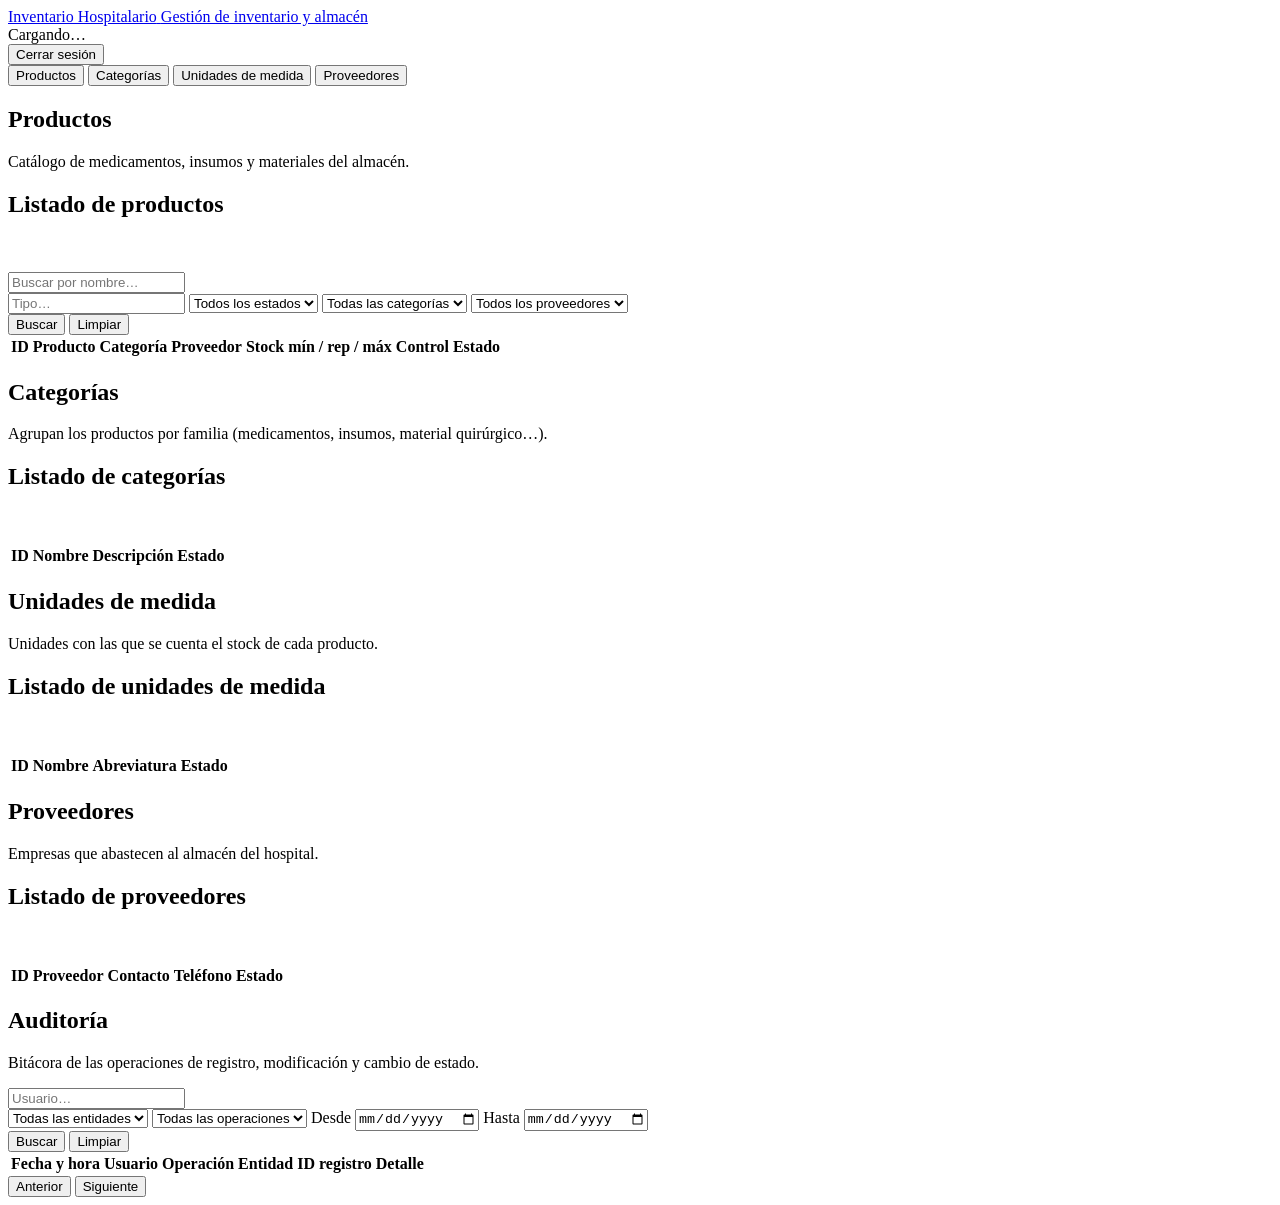
==== commit cc6da0a7: "Rediseña la interfaz del panel, el login y las páginas de usuarios y roles - Hoja de estilos compart" ====
--- a/src/main/resources/static/index.html
+++ b/src/main/resources/static/index.html
@@ -3,424 +3,1362 @@
 <head>
 <meta charset="UTF-8">
 <meta name="viewport" content="width=device-width, initial-scale=1.0">
-<title>Inventario hospitalario</title>
+<title>Inventario Hospitalario</title>
 <link rel="preconnect" href="https://fonts.googleapis.com">
 <link rel="preconnect" href="https://fonts.gstatic.com" crossorigin>
-<link rel="stylesheet" href="https://fonts.googleapis.com/css2?family=Atkinson+Hyperlegible:wght@400;700&display=swap">
-<link rel="stylesheet" href="/css/tema.css">
+<link rel="stylesheet" href="https://fonts.googleapis.com/css2?family=Inter:wght@400;500;600;700&display=swap">
+<link rel="stylesheet" href="/css/app.css">
+<script src="/js/ui.js"></script>
 </head>
 <body>
 
-<!-- #region barra -->
-<header class="barra-superior">
-  <a class="marca" href="#productos" aria-label="Inventario hospitalario, ir a Productos" data-tab-enlace="productos">
-    <span class="marca-logo" aria-hidden="true">
-      <svg width="18" height="18" viewBox="0 0 24 24" fill="none" stroke="currentColor" stroke-width="3" stroke-linecap="round"><path d="M12 5v14M5 12h14"/></svg>
-    </span>
-    <span class="marca-texto"><strong>Inventario hospitalario</strong><span>Almacén y suministros</span></span>
-  </a>
-
-  <nav class="segmentado" aria-label="Secciones">
-    <button type="button" data-tab="productos">Productos</button>
-    <button type="button" data-tab="categorias">Categorías</button>
-    <button type="button" data-tab="unidades">Unidades de medida</button>
-    <button type="button" data-tab="proveedores">Proveedores</button>
-    <button type="button" data-tab="auditoria" class="solo-admin" hidden>Auditoría</button>
-    <a href="/usuarios" class="solo-admin" hidden>Usuarios</a>
-    <a href="/roles" class="solo-admin" hidden>Roles</a>
+<header class="app-header">
+  <div class="topbar">
+    <a class="brand" href="/">
+      <span class="brand-logo"><span data-icon="logo"></span></span>
+      <span class="brand-text">
+        <span class="brand-title">Inventario Hospitalario</span>
+        <span class="brand-subtitle">Gestión de inventario y almacén</span>
+      </span>
+    </a>
+    <div class="user-menu" id="sesion-bar">
+      <div class="user-info" id="sesion-info">
+        <span class="avatar" id="sesion-avatar" aria-hidden="true"></span>
+        <span class="user-text">
+          <span class="user-name" id="sesion-nombre">Cargando…</span>
+          <span class="user-username" id="sesion-username"></span>
+        </span>
+        <span class="badge badge-role badge-info" id="sesion-rol"></span>
+      </div>
+      <span class="user-divider"></span>
+      <form method="post" action="/logout" class="logout-form">
+        <button type="submit" class="btn btn-ghost btn-sm" id="btn-logout" title="Cerrar sesión">
+          <span data-icon="salir"></span><span class="logout-label">Cerrar sesión</span>
+        </button>
+      </form>
+    </div>
+  </div>
+  <nav class="tabs" aria-label="Secciones del sistema">
+    <button class="tab-btn active" data-tab="productos"><span data-icon="productos"></span>Productos</button>
+    <button class="tab-btn" data-tab="categorias"><span data-icon="categorias"></span>Categorías</button>
+    <button class="tab-btn" data-tab="unidades"><span data-icon="unidades"></span>Unidades de medida</button>
+    <button class="tab-btn" data-tab="proveedores"><span data-icon="proveedores"></span>Proveedores</button>
+    <button class="tab-btn solo-admin" data-tab="auditoria" style="display:none"><span data-icon="auditoria"></span>Auditoría</button>
+    <span class="tabs-sep solo-admin" style="display:none"></span>
+    <a class="tab-btn solo-admin" id="link-usuarios" href="/usuarios" style="display:none"><span data-icon="usuarios"></span>Usuarios</a>
+    <a class="tab-btn solo-admin" id="link-roles" href="/roles" style="display:none"><span data-icon="roles"></span>Roles</a>
   </nav>
-
-  <div class="usuario-sesion">
-    <div class="quien"><strong id="sesion-nombre"></strong><span id="sesion-rol"></span></div>
-    <form method="post" action="/logout">
-      <button type="submit" class="btn btn-secundario btn-sm salir">
-        <svg width="16" height="16" viewBox="0 0 24 24" fill="none" stroke="currentColor" stroke-width="2" stroke-linecap="round" stroke-linejoin="round" aria-hidden="true"><path d="M9 21H5a2 2 0 0 1-2-2V5a2 2 0 0 1 2-2h4"/><path d="m16 17 5-5-5-5"/><path d="M21 12H9"/></svg>
-        <span>Cerrar sesión</span>
-      </button>
-    </form>
-  </div>
 </header>
-<!-- #endregion barra -->
-
-<main class="contenido">
-
-
-
-
-
+
+<main class="app-main">
+
+  <!-- ================= PRODUCTOS ================= -->
+  <section id="productos" class="tab active">
+    <div class="page-header">
+      <div>
+        <h1 class="page-title">Productos</h1>
+        <p class="page-description">Catálogo de medicamentos, insumos y materiales del almacén.</p>
+      </div>
+    </div>
+
+    <div class="card solo-admin" id="card-form-producto" style="display:none">
+      <div class="card-header">
+        <div>
+          <h2 class="card-title" id="producto-form-title">Registrar producto</h2>
+          <p class="card-subtitle">Los campos marcados con <span class="req">*</span> son obligatorios.</p>
+        </div>
+        <span class="badge badge-info edit-chip">Modo edición</span>
+      </div>
+      <form id="form-producto" novalidate>
+        <div class="card-body">
+          <div class="alert alert-error form-alert" role="alert" hidden></div>
+          <input type="hidden" id="producto-id">
+
+          <div class="form-section">
+            <h3 class="form-section-title">Datos generales</h3>
+            <div class="form-grid">
+              <div class="field span-2">
+                <label for="producto-nombre">Nombre<span class="req">*</span></label>
+                <input type="text" id="producto-nombre" required maxlength="150" placeholder="Ej. Paracetamol 500 mg">
+              </div>
+              <div class="field">
+                <label for="producto-tipo">Tipo de producto<span class="req">*</span></label>
+                <input type="text" id="producto-tipo" required maxlength="100" placeholder="Ej. Medicamento">
+              </div>
+              <div class="field">
+                <label for="producto-codigo">Código</label>
+                <input type="text" id="producto-codigo" maxlength="50">
+              </div>
+              <div class="field">
+                <label for="producto-codigoBarras">Código de barras</label>
+                <input type="text" id="producto-codigoBarras" maxlength="100">
+              </div>
+              <div class="field">
+                <label for="producto-marca">Marca</label>
+                <input type="text" id="producto-marca" maxlength="100">
+              </div>
+              <div class="field">
+                <label for="producto-fabricante">Fabricante</label>
+                <input type="text" id="producto-fabricante" maxlength="150">
+              </div>
+              <div class="field span-2">
+                <label for="producto-descripcion">Descripción</label>
+                <input type="text" id="producto-descripcion" maxlength="500">
+              </div>
+            </div>
+          </div>
+
+          <div class="form-section">
+            <h3 class="form-section-title">Clasificación</h3>
+            <div class="form-grid">
+              <div class="field">
+                <label for="producto-categoria">Categoría<span class="req">*</span></label>
+                <select id="producto-categoria" required><option value="">— Selecciona —</option></select>
+              </div>
+              <div class="field">
+                <label for="producto-unidad">Unidad de medida<span class="req">*</span></label>
+                <select id="producto-unidad" required><option value="">— Selecciona —</option></select>
+              </div>
+              <div class="field">
+                <label for="producto-proveedor">Proveedor</label>
+                <select id="producto-proveedor"><option value="">— Sin proveedor —</option></select>
+              </div>
+            </div>
+          </div>
+
+          <div class="form-section">
+            <h3 class="form-section-title">Inventario</h3>
+            <div class="form-grid">
+              <fieldset class="field-group span-2" id="producto-stock">
+                <legend>Niveles de stock</legend>
+                <div class="form-grid">
+                  <div class="field">
+                    <label for="producto-stockMinimo">Mínimo</label>
+                    <input type="number" id="producto-stockMinimo" min="0" step="1" inputmode="numeric">
+                  </div>
+                  <div class="field">
+                    <label for="producto-puntoReposicion">Punto de reposición</label>
+                    <input type="number" id="producto-puntoReposicion" min="0" step="1" inputmode="numeric">
+                  </div>
+                  <div class="field">
+                    <label for="producto-stockMaximo">Máximo</label>
+                    <input type="number" id="producto-stockMaximo" min="0" step="1" inputmode="numeric">
+                  </div>
+                  <p class="field-hint span-full">Debe cumplirse: mínimo ≤ punto de reposición ≤ máximo.</p>
+                </div>
+              </fieldset>
+              <div class="switch-list">
+                <label class="switch">
+                  <input type="checkbox" id="producto-manejaLote">
+                  <span class="switch-track"></span>
+                  <span>Maneja lote<span class="switch-hint">Registra número de lote en cada ingreso</span></span>
+                </label>
+                <label class="switch">
+                  <input type="checkbox" id="producto-manejaVencimiento">
+                  <span class="switch-track"></span>
+                  <span>Maneja vencimiento<span class="switch-hint">Controla la fecha de caducidad</span></span>
+                </label>
+              </div>
+            </div>
+          </div>
+        </div>
+        <div class="card-footer">
+          <button type="button" class="btn btn-secondary" id="producto-cancel-btn">Limpiar</button>
+          <button type="submit" class="btn btn-primary" id="producto-submit-btn">Guardar producto</button>
+        </div>
+      </form>
+    </div>
+
+    <div class="card">
+      <div class="card-header">
+        <div>
+          <h2 class="card-title">Listado de productos</h2>
+          <p class="card-subtitle" id="productos-count">&nbsp;</p>
+        </div>
+      </div>
+      <div class="toolbar" role="search">
+        <div class="search">
+          <span data-icon="buscar"></span>
+          <input type="search" class="input" id="filtro-nombre" placeholder="Buscar por nombre…" aria-label="Buscar por nombre">
+        </div>
+        <input type="text" class="input" id="filtro-tipo" placeholder="Tipo…" aria-label="Filtrar por tipo">
+        <select class="select" id="filtro-estado" aria-label="Filtrar por estado">
+          <option value="">Todos los estados</option>
+          <option value="true">Activos</option>
+          <option value="false">Inactivos</option>
+        </select>
+        <select class="select" id="filtro-categoria" aria-label="Filtrar por categoría"><option value="">Todas las categorías</option></select>
+        <select class="select" id="filtro-proveedor" aria-label="Filtrar por proveedor"><option value="">Todos los proveedores</option></select>
+        <div class="toolbar-actions">
+          <button type="button" class="btn btn-primary" id="btn-filtrar">Buscar</button>
+          <button type="button" class="btn btn-secondary" id="btn-limpiar-filtro">Limpiar</button>
+        </div>
+      </div>
+      <div class="table-wrap">
+        <table class="table">
+          <thead>
+            <tr>
+              <th>ID</th>
+              <th>Producto</th>
+              <th>Categoría</th>
+              <th>Proveedor</th>
+              <th title="Mínimo / Punto de reposición / Máximo">Stock mín / rep / máx</th>
+              <th>Control</th>
+              <th>Estado</th>
+              <th class="col-acciones solo-admin" style="display:none">Acciones</th>
+            </tr>
+          </thead>
+          <tbody id="productos-tbody"></tbody>
+        </table>
+      </div>
+    </div>
+  </section>
+
+  <!-- ================= CATEGORIAS ================= -->
+  <section id="categorias" class="tab">
+    <div class="page-header">
+      <div>
+        <h1 class="page-title">Categorías</h1>
+        <p class="page-description">Agrupan los productos por familia (medicamentos, insumos, material quirúrgico…).</p>
+      </div>
+    </div>
+
+    <div class="card solo-admin" id="card-form-categoria" style="display:none">
+      <div class="card-header">
+        <div>
+          <h2 class="card-title" id="categoria-form-title">Registrar categoría</h2>
+          <p class="card-subtitle">Los campos marcados con <span class="req">*</span> son obligatorios.</p>
+        </div>
+        <span class="badge badge-info edit-chip">Modo edición</span>
+      </div>
+      <form id="form-categoria" novalidate>
+        <div class="card-body">
+          <div class="alert alert-error form-alert" role="alert" hidden></div>
+          <input type="hidden" id="categoria-id">
+          <div class="form-grid">
+            <div class="field">
+              <label for="categoria-nombre">Nombre<span class="req">*</span></label>
+              <input type="text" id="categoria-nombre" required maxlength="100">
+            </div>
+            <div class="field span-2">
+              <label for="categoria-descripcion">Descripción</label>
+              <input type="text" id="categoria-descripcion" maxlength="255">
+            </div>
+            <div class="switch-list">
+              <label class="switch">
+                <input type="checkbox" id="categoria-estado" checked>
+                <span class="switch-track"></span>
+                <span>Activa<span class="switch-hint">Solo las categorías activas se pueden asignar a productos</span></span>
+              </label>
+            </div>
+          </div>
+        </div>
+        <div class="card-footer">
+          <button type="button" class="btn btn-secondary" id="categoria-cancel-btn">Limpiar</button>
+          <button type="submit" class="btn btn-primary" id="categoria-submit-btn">Guardar categoría</button>
+        </div>
+      </form>
+    </div>
+
+    <div class="card">
+      <div class="card-header">
+        <div>
+          <h2 class="card-title">Listado de categorías</h2>
+          <p class="card-subtitle" id="categorias-count">&nbsp;</p>
+        </div>
+      </div>
+      <div class="table-wrap">
+        <table class="table">
+          <thead>
+            <tr><th>ID</th><th>Nombre</th><th>Descripción</th><th>Estado</th><th class="col-acciones solo-admin" style="display:none">Acciones</th></tr>
+          </thead>
+          <tbody id="categorias-tbody"></tbody>
+        </table>
+      </div>
+    </div>
+  </section>
+
+  <!-- ================= UNIDADES ================= -->
+  <section id="unidades" class="tab">
+    <div class="page-header">
+      <div>
+        <h1 class="page-title">Unidades de medida</h1>
+        <p class="page-description">Unidades con las que se cuenta el stock de cada producto.</p>
+      </div>
+    </div>
+
+    <div class="card solo-admin" id="card-form-unidad" style="display:none">
+      <div class="card-header">
+        <div>
+          <h2 class="card-title">Registrar unidad de medida</h2>
+          <p class="card-subtitle">La API de unidades de medida por ahora solo permite registrar y listar (no modificar).</p>
+        </div>
+      </div>
+      <form id="form-unidad" novalidate>
+        <div class="card-body">
+          <div class="alert alert-error form-alert" role="alert" hidden></div>
+          <div class="form-grid">
+            <div class="field span-2">
+              <label for="unidad-nombre">Nombre<span class="req">*</span></label>
+              <input type="text" id="unidad-nombre" required maxlength="50" placeholder="Ej. Caja">
+            </div>
+            <div class="field">
+              <label for="unidad-abreviatura">Abreviatura<span class="req">*</span></label>
+              <input type="text" id="unidad-abreviatura" required maxlength="10" placeholder="Ej. CJ">
+            </div>
+          </div>
+        </div>
+        <div class="card-footer">
+          <button type="reset" class="btn btn-secondary">Limpiar</button>
+          <button type="submit" class="btn btn-primary" id="unidad-submit-btn">Guardar unidad</button>
+        </div>
+      </form>
+    </div>
+
+    <div class="card">
+      <div class="card-header">
+        <div>
+          <h2 class="card-title">Listado de unidades de medida</h2>
+          <p class="card-subtitle" id="unidades-count">&nbsp;</p>
+        </div>
+      </div>
+      <div class="table-wrap">
+        <table class="table">
+          <thead><tr><th>ID</th><th>Nombre</th><th>Abreviatura</th><th>Estado</th></tr></thead>
+          <tbody id="unidades-tbody"></tbody>
+        </table>
+      </div>
+    </div>
+  </section>
+
+  <!-- ================= PROVEEDORES ================= -->
+  <section id="proveedores" class="tab">
+    <div class="page-header">
+      <div>
+        <h1 class="page-title">Proveedores</h1>
+        <p class="page-description">Empresas que abastecen al almacén del hospital.</p>
+      </div>
+    </div>
+
+    <div class="card solo-admin" id="card-form-proveedor" style="display:none">
+      <div class="card-header">
+        <div>
+          <h2 class="card-title" id="proveedor-form-title">Registrar proveedor</h2>
+          <p class="card-subtitle">Los campos marcados con <span class="req">*</span> son obligatorios.</p>
+        </div>
+        <span class="badge badge-info edit-chip">Modo edición</span>
+      </div>
+      <form id="form-proveedor" novalidate>
+        <div class="card-body">
+          <div class="alert alert-error form-alert" role="alert" hidden></div>
+          <input type="hidden" id="proveedor-id">
+          <div class="form-grid">
+            <div class="field">
+              <label for="proveedor-ruc">RUC<span class="req">*</span></label>
+              <input type="text" id="proveedor-ruc" required inputmode="numeric" placeholder="11 dígitos">
+            </div>
+            <div class="field span-2">
+              <label for="proveedor-razonSocial">Razón social<span class="req">*</span></label>
+              <input type="text" id="proveedor-razonSocial" required>
+            </div>
+            <div class="field">
+              <label for="proveedor-contacto">Persona de contacto</label>
+              <input type="text" id="proveedor-contacto">
+            </div>
+            <div class="field">
+              <label for="proveedor-telefono">Teléfono</label>
+              <input type="tel" id="proveedor-telefono">
+            </div>
+            <div class="field">
+              <label for="proveedor-email">Email</label>
+              <input type="email" id="proveedor-email" placeholder="correo@empresa.com">
+            </div>
+            <div class="field span-2">
+              <label for="proveedor-direccion">Dirección</label>
+              <input type="text" id="proveedor-direccion">
+            </div>
+            <div class="field">
+              <label for="proveedor-estado">Estado</label>
+              <select id="proveedor-estado">
+                <option value="ACTIVO">Activo</option>
+                <option value="INACTIVO">Inactivo</option>
+              </select>
+            </div>
+          </div>
+        </div>
+        <div class="card-footer">
+          <button type="button" class="btn btn-secondary" id="proveedor-cancel-btn">Limpiar</button>
+          <button type="submit" class="btn btn-primary" id="proveedor-submit-btn">Guardar proveedor</button>
+        </div>
+      </form>
+    </div>
+
+    <div class="card">
+      <div class="card-header">
+        <div>
+          <h2 class="card-title">Listado de proveedores</h2>
+          <p class="card-subtitle" id="proveedores-count">&nbsp;</p>
+        </div>
+      </div>
+      <div class="table-wrap">
+        <table class="table">
+          <thead>
+            <tr><th>ID</th><th>Proveedor</th><th>Contacto</th><th>Teléfono</th><th>Estado</th><th class="col-acciones solo-admin" style="display:none">Acciones</th></tr>
+          </thead>
+          <tbody id="proveedores-tbody"></tbody>
+        </table>
+      </div>
+    </div>
+  </section>
+
+  <!-- ================= AUDITORIA ================= -->
+  <section id="auditoria" class="tab">
+    <div class="page-header">
+      <div>
+        <h1 class="page-title">Auditoría</h1>
+        <p class="page-description">Bitácora de las operaciones de registro, modificación y cambio de estado.</p>
+      </div>
+    </div>
+
+    <div class="card">
+      <div class="toolbar" role="search">
+        <div class="search">
+          <span data-icon="buscar"></span>
+          <input type="search" class="input" id="aud-usuario" placeholder="Usuario…" maxlength="100" aria-label="Filtrar por usuario">
+        </div>
+        <select class="select" id="aud-entidad" aria-label="Filtrar por entidad">
+          <option value="">Todas las entidades</option>
+          <option value="Producto">Producto</option>
+          <option value="Categoria">Categoría</option>
+          <option value="UnidadMedida">Unidad de medida</option>
+          <option value="Proveedor">Proveedor</option>
+          <option value="Usuario">Usuario</option>
+          <option value="Rol">Rol</option>
+        </select>
+        <select class="select" id="aud-operacion" aria-label="Filtrar por operación">
+          <option value="">Todas las operaciones</option>
+          <option value="REGISTRAR">Registrar</option>
+          <option value="MODIFICAR">Modificar</option>
+          <option value="ACTIVAR">Activar</option>
+          <option value="DESACTIVAR">Desactivar</option>
+          <option value="ELIMINAR">Eliminar</option>
+        </select>
+        <label class="input-group">
+          <span class="input-group-label">Desde</span>
+          <input type="date" class="input" id="aud-desde">
+        </label>
+        <label class="input-group">
+          <span class="input-group-label">Hasta</span>
+          <input type="date" class="input" id="aud-hasta">
+        </label>
+        <div class="toolbar-actions">
+          <button type="button" class="btn btn-primary" id="btn-aud-filtrar">Buscar</button>
+          <button type="button" class="btn btn-secondary" id="btn-aud-limpiar">Limpiar</button>
+        </div>
+      </div>
+      <div class="table-wrap">
+        <table class="table">
+          <thead>
+            <tr><th>Fecha y hora</th><th>Usuario</th><th>Operación</th><th>Entidad</th><th>ID registro</th><th>Detalle</th></tr>
+          </thead>
+          <tbody id="auditoria-tbody"></tbody>
+        </table>
+      </div>
+      <div class="card-footer between">
+        <span class="pagination-info" id="aud-info"></span>
+        <div class="pagination">
+          <button type="button" class="btn btn-secondary btn-sm" id="aud-anterior"><span data-icon="anterior"></span>Anterior</button>
+          <button type="button" class="btn btn-secondary btn-sm" id="aud-siguiente">Siguiente<span data-icon="siguiente"></span></button>
+        </div>
+      </div>
+    </div>
+  </section>
 
 </main>
 
-
-
-
-
-<!-- Confirmación (desactivar, eliminar) -->
-<dialog class="modal" id="modal-confirmar" aria-labelledby="confirmar-titulo" aria-describedby="confirmar-mensaje">
-  <form method="dialog">
-    <h2 id="confirmar-titulo"></h2>
-    <p id="confirmar-mensaje"></p>
-    <div class="modal-acciones">
-      <button value="no" class="btn btn-secundario" id="confirmar-cancelar">Cancelar</button>
-      <button value="si" class="btn btn-principal" id="confirmar-aceptar">Aceptar</button>
-    </div>
-  </form>
-</dialog>
-
-<div class="avisos" id="avisos" aria-live="polite"></div>
+<div id="toast-region" class="toast-region" aria-live="polite"></div>
 
 <script>
 const API = "/api";
-const $ = id => document.getElementById(id);
-
-const ICONOS = {
-  editar: '<svg width="16" height="16" viewBox="0 0 24 24" fill="none" stroke="currentColor" stroke-width="2" stroke-linecap="round" stroke-linejoin="round" aria-hidden="true"><path d="M12 20h9"/><path d="M16.5 3.5a2.12 2.12 0 0 1 3 3L7 19l-4 1 1-4Z"/></svg>',
-  exito: '<svg width="18" height="18" viewBox="0 0 24 24" fill="none" stroke="currentColor" stroke-width="2.2" stroke-linecap="round" stroke-linejoin="round" aria-hidden="true"><circle cx="12" cy="12" r="9"/><path d="m8 12 3 3 5-6"/></svg>',
-  error: '<svg width="18" height="18" viewBox="0 0 24 24" fill="none" stroke="currentColor" stroke-width="2.2" stroke-linecap="round" aria-hidden="true"><circle cx="12" cy="12" r="9"/><path d="M12 7v6M12 16.5v.5"/></svg>',
-  info: '<svg width="18" height="18" viewBox="0 0 24 24" fill="none" stroke="currentColor" stroke-width="2.2" stroke-linecap="round" aria-hidden="true"><circle cx="12" cy="12" r="9"/><path d="M12 11v6M12 7.5V8"/></svg>'
-};
-
-// ---------- API ----------
+const esc = escHtml;
+
+// ---------- helpers ----------
 async function apiFetch(path, options) {
   const res = await fetch(API + path, options);
   if (res.status === 401) {
     window.location.href = "/login";
-    throw new Error("Tu sesión expiró");
+    throw new Error("No autenticado");
   }
   let body = null;
   const text = await res.text();
   try { body = text ? JSON.parse(text) : null; } catch (e) { body = text; }
   if (!res.ok) {
-    const err = new Error((body && (body.message || body.error)) || `Error HTTP ${res.status}`);
-    err.status = res.status;
+    const msg = (body && (body.message || body.error)) || `Error HTTP ${res.status}`;
+    const err = new Error(msg);
     err.errores = body && body.errores;   // detalle por campo de los errores de validación
     throw err;
   }
   return body;
 }
 
-function enviarJson(path, method, datos) {
+function enviarJson(path, method, payload) {
   return apiFetch(path, {
     method,
     headers: { "Content-Type": "application/json" },
-    body: JSON.stringify(datos)
+    body: JSON.stringify(payload)
   });
 }
 
-// ---------- utilidades ----------
-function esc(v) {
-  if (v === null || v === undefined) return "";
-  return String(v).replace(/[&<>"']/g, c => ({
-    "&": "&amp;", "<": "&lt;", ">": "&gt;", '"': "&quot;", "'": "&#39;"
-  }[c]));
-}
-
-function normalizar(texto) {
-  return String(texto || "").normalize("NFD").replace(/[̀-ͯ]/g, "").toLowerCase();
-}
-
-function conRetraso(fn, ms = 250) {
-  let t;
-  return (...args) => { clearTimeout(t); t = setTimeout(() => fn(...args), ms); };
-}
-
-function contar(n, singular, plural) {
-  return `${n} ${n === 1 ? singular : plural}`;
-}
-
-// "15 productos" sin filtros; "3 resultados" con filtros
-function textoContador(n, filtrado, singular, plural) {
-  return filtrado ? contar(n, "resultado", "resultados") : contar(n, singular, plural);
-}
-
-function valorTexto(id) {
-  const v = $(id).value.trim();
-  return v === "" ? null : v;
-}
-
-function valorNumero(id) {
-  const v = $(id).value;
-  return v === "" ? null : Number(v);
-}
-
-// ---------- avisos ----------
-function avisar(mensaje, tipo = "info") {
-  const el = document.createElement("div");
-  el.className = `toast ${tipo}`;
-  if (tipo === "error") el.setAttribute("role", "alert");
-  el.innerHTML = `<span class="toast-icono">${ICONOS[tipo] || ICONOS.info}</span><span></span>`;
-  el.lastElementChild.textContent = mensaje;
-  $("avisos").appendChild(el);
-  setTimeout(() => el.remove(), tipo === "error" ? 6000 : 3500);
-}
-
-// ---------- confirmación ----------
-function confirmar({ titulo, mensaje, aceptar = "Aceptar", peligro = false }) {
-  const dialogo = $("modal-confirmar");
-  $("confirmar-titulo").textContent = titulo;
-  $("confirmar-mensaje").textContent = mensaje;
-  const btn = $("confirmar-aceptar");
-  btn.textContent = aceptar;
-  btn.className = "btn " + (peligro ? "btn-peligro" : "btn-principal");
-  return new Promise(resolve => {
-    dialogo.returnValue = "";
-    dialogo.addEventListener("close", () => resolve(dialogo.returnValue === "si"), { once: true });
-    dialogo.showModal();
-    $("confirmar-cancelar").focus();
+function plural(n, singular, pluralTxt) {
+  return `${n} ${n === 1 ? singular : (pluralTxt || singular + "s")}`;
+}
+
+// Deshabilita el botón y muestra un spinner mientras dura la petición
+async function conCarga(btn, fn) {
+  btn.disabled = true;
+  btn.classList.add("is-loading");
+  try { return await fn(); }
+  finally { btn.disabled = false; btn.classList.remove("is-loading"); }
+}
+
+// ---------- estados de las tablas ----------
+function filaEstado(colspan, tipo, titulo, texto) {
+  const visual = tipo === "cargando"
+    ? `<div class="spinner" role="status" aria-label="Cargando"></div>`
+    : `<div class="state-icon">${icono(tipo === "error" ? "error" : "vacio")}</div>`;
+  return `<tr class="state-row"><td colspan="${colspan}">
+    <div class="state ${tipo}">${visual}
+      <div class="state-title">${esc(titulo)}</div>
+      ${texto ? `<div class="state-text">${esc(texto)}</div>` : ""}
+    </div></td></tr>`;
+}
+
+function badgeEstado(activo, textoActivo, textoInactivo) {
+  return activo
+    ? `<span class="badge badge-dot badge-success">${textoActivo || "Activo"}</span>`
+    : `<span class="badge badge-dot badge-neutral">${textoInactivo || "Inactivo"}</span>`;
+}
+
+function botonEditar(id) {
+  return `<button type="button" class="btn btn-sm btn-outline" data-accion="editar" data-id="${Number(id)}" title="Editar" aria-label="Editar">${icono("editar")}<span class="btn-label">Editar</span></button>`;
+}
+
+function botonEstado(id, activo) {
+  return activo
+    ? `<button type="button" class="btn btn-sm btn-outline-danger btn-estado" data-accion="desactivar" data-id="${Number(id)}" title="Desactivar" aria-label="Desactivar">${icono("power")}<span class="btn-label">Desactivar</span></button>`
+    : `<button type="button" class="btn btn-sm btn-outline-success btn-estado" data-accion="activar" data-id="${Number(id)}" title="Activar" aria-label="Activar">${icono("power")}<span class="btn-label">Activar</span></button>`;
+}
+
+// ---------- errores de formulario ----------
+function limpiarErrores(form) {
+  form.querySelectorAll(".field-error[data-generado]").forEach(e => e.remove());
+  form.querySelectorAll("[aria-invalid]").forEach(e => {
+    e.removeAttribute("aria-invalid");
+    e.removeAttribute("aria-describedby");
   });
-}
-
-// ---------- panel lateral ----------
-// Es un <dialog> modal: atrapa el foco, Esc lo cierra y al cerrarse devuelve el foco al botón que lo abrió.
-const menosMovimiento = window.matchMedia("(prefers-reduced-motion: reduce)");
-
-function abrirPanel(panel) {
-  panel.classList.remove("cerrando");
-  panel.showModal();
-  const primero = panel.querySelector(".panel-cuerpo input:not([type=hidden]), .panel-cuerpo select, .panel-cuerpo textarea");
-  if (primero) primero.focus();
-}
-
-function cerrarPanel(panel) {
-  if (!panel.open || panel.classList.contains("cerrando")) return;
-  if (menosMovimiento.matches) { panel.close(); return; }
-  let listo = false;
-  const terminar = () => {
-    if (listo) return;
-    listo = true;
-    panel.classList.remove("cerrando");
-    panel.close();
-  };
-  panel.classList.add("cerrando");
-  panel.addEventListener("animationend", terminar, { once: true });
-  setTimeout(terminar, 300);
-}
-
-document.querySelectorAll("dialog.panel-lateral").forEach(panel => {
-  panel.addEventListener("cancel", e => { e.preventDefault(); cerrarPanel(panel); });
-  panel.querySelectorAll("[data-cerrar-panel]").forEach(b => b.addEventListener("click", () => cerrarPanel(panel)));
-});
-
-// ---------- validación de formularios ----------
-// Mismas reglas que antes (required, maxlength, min) pero con el error debajo de cada campo.
-function prepararCampos(form) {
-  form.querySelectorAll(".campo").forEach(campo => {
-    const control = campo.querySelector("input, select, textarea");
-    if (!control || campo.querySelector(".error-campo")) return;
-    const error = document.createElement("div");
-    error.className = "error-campo";
-    error.id = control.id + "-error";
-    error.hidden = true;
-    campo.appendChild(error);
-    control.setAttribute("aria-describedby", error.id);
-    const limpiar = () => { if (control.getAttribute("aria-invalid")) marcarError(control, ""); };
-    control.addEventListener("input", limpiar);
-    control.addEventListener("change", limpiar);
-  });
-}
-
+  const alerta = form.querySelector(".form-alert");
+  if (alerta) { alerta.hidden = true; alerta.innerHTML = ""; }
+}
+
+// Muestra el mensaje debajo del campo (o del grupo de campos)
 function marcarError(control, mensaje) {
-  const error = $(control.id + "-error");
-  if (mensaje) control.setAttribute("aria-invalid", "true");
-  else control.removeAttribute("aria-invalid");
-  if (error) { error.textContent = mensaje; error.hidden = !mensaje; }
-}
-
-function mensajeValidacion(control) {
-  const v = control.validity;
-  if (v.valueMissing) return "Este campo es obligatorio.";
-  if (v.typeMismatch) return control.type === "email" ? "Ingresa un correo válido, por ejemplo nombre@dominio.com." : "El formato no es válido.";
-  if (v.badInput) return "Ingresa un número válido.";
-  if (v.rangeUnderflow) return `Debe ser mayor o igual a ${control.min}.`;
-  if (v.stepMismatch) return "Ingresa un número entero.";
-  if (v.tooLong) return `Máximo ${control.maxLength} caracteres.`;
-  return control.validationMessage;
-}
-
-function alertaDe(form) {
-  return form.querySelector(".alerta.error");
-}
-
-function limpiarErrores(form) {
-  form.querySelectorAll("[aria-invalid]").forEach(c => marcarError(c, ""));
-  const alerta = alertaDe(form);
-  if (alerta) { alerta.hidden = true; alerta.textContent = ""; }
-}
-
+  const contenedor = control.matches("fieldset") ? control : control.closest(".field");
+  if (!contenedor) return;
+  if (!control.matches("fieldset")) control.setAttribute("aria-invalid", "true");
+  let p = contenedor.querySelector(":scope > .field-error[data-generado], :scope > .form-grid > .field-error[data-generado]");
+  if (!p) {
+    p = document.createElement("p");
+    p.className = "field-error" + (control.matches("fieldset") ? " span-full" : "");
+    p.dataset.generado = "true";
+    p.id = control.id + "-error";
+    (control.matches("fieldset") ? contenedor.querySelector(".form-grid") : contenedor).appendChild(p);
+  }
+  p.innerHTML = icono("error") + `<span>${esc(mensaje)}</span>`;
+  if (!control.matches("fieldset")) control.setAttribute("aria-describedby", p.id);
+}
+
+function mostrarAlertaForm(form, mensaje) {
+  const alerta = form.querySelector(".form-alert");
+  if (!alerta) return;
+  alerta.innerHTML = icono("error") + `<div>${esc(mensaje)}</div>`;
+  alerta.hidden = false;
+}
+
+// Validación del lado del cliente con el mismo estilo que los errores de la API
 function validarFormulario(form) {
   limpiarErrores(form);
   let primero = null;
-  form.querySelectorAll(".campo input, .campo select, .campo textarea").forEach(control => {
-    if (control.checkValidity()) return;
-    marcarError(control, mensajeValidacion(control));
-    primero = primero || control;
-  });
-  if (primero) primero.focus();
-  return !primero;
-}
-
-// Errores de la API: los de validación van debajo de su campo; los de negocio (stock incoherente,
-// código duplicado, etc.) en la alerta de arriba del formulario.
-function mostrarErrorApi(form, err, campos) {
-  const alerta = alertaDe(form);
-  let primero = null;
-  const sinCampo = [];
-  Object.entries(err.errores || {}).forEach(([clave, mensaje]) => {
-    const control = $(campos[clave.split(".")[0]] || "");
-    if (control) {
-      marcarError(control, mensaje);
-      primero = primero || control;
-    } else {
-      sinCampo.push(mensaje);
+  form.querySelectorAll("input:not([type=hidden]):not([type=checkbox]), select").forEach(el => {
+    let msg = null;
+    if (el.required && !el.value.trim()) msg = "Este campo es obligatorio";
+    else if (el.validity.badInput || el.validity.stepMismatch) msg = "Ingresa un número entero";
+    else if (el.validity.rangeUnderflow) msg = "No puede ser negativo";
+    else if (el.validity.typeMismatch) msg = "Ingresa un correo válido";
+    if (msg) {
+      marcarError(el, msg);
+      primero = primero || el;
     }
   });
-  const textoAlerta = primero
-    ? ["Revisa los campos marcados.", ...sinCampo].join(" ")
-    : [err.message, ...sinCampo].join(": ");
-  alerta.textContent = textoAlerta;
-  alerta.hidden = false;
-  (primero || alerta).focus();
-  if (!primero) alerta.scrollIntoView({ block: "nearest" });
-}
-
-// ---------- estados de las tablas ----------
-function filasEsqueleto(tbody, columnas, filas = 5) {
-  tbody.closest("table").setAttribute("aria-busy", "true");
-  const fila = `<tr class="esqueleto" aria-hidden="true">${
-    Array.from({ length: columnas }, (_, i) =>
-      `<td><span style="width:${55 + (i * 17) % 40}%"></span>${i === 0 ? '<span class="corto"></span>' : ""}</td>`
-    ).join("")}</tr>`;
-  tbody.innerHTML = fila.repeat(filas);
-}
-
-function filaVacia(tbody, columnas, titulo, texto, botonHtml = "") {
-  tbody.closest("table").removeAttribute("aria-busy");
-  tbody.innerHTML = `<tr class="vacio"><td colspan="${columnas}"><div class="vacio-contenido">
-    <strong>${esc(titulo)}</strong><span>${esc(texto)}</span>${botonHtml ? `<div>${botonHtml}</div>` : ""}
-  </div></td></tr>`;
-}
-
-function errorDeCarga(tbody, columnas, err, que) {
-  if (err.status === 403) {
-    filaVacia(tbody, columnas, "Sin acceso", `Tu rol no tiene permiso para consultar ${que}.`);
+  if (primero) {
+    primero.focus();
+    toast("Revisa los campos marcados en el formulario.", "warning", { titulo: "Faltan datos" });
+  }
+  return !primero;
+}
+
+// Errores de la API: los de validación van debajo de cada campo; los de negocio, en la alerta
+// del formulario. "campos" traduce el nombre del campo de la API al id del input.
+function mostrarErrorApi(form, err, campos) {
+  if (err.errores) {
+    const sinCampo = [];
+    Object.entries(err.errores).forEach(([campo, msg]) => {
+      const id = campos[campo.split(".")[0]];
+      const el = id && document.getElementById(id);
+      if (el) marcarError(el, msg); else sinCampo.push(msg);
+    });
+    if (sinCampo.length) mostrarAlertaForm(form, sinCampo.join(" · "));
+    toast(err.message, "error", { detalle: Object.values(err.errores) });
   } else {
-    filaVacia(tbody, columnas, `No se pudieron cargar ${que}`, err.message);
-  }
-}
-
-const BOTON_LIMPIAR = '<button type="button" class="btn btn-secundario btn-sm" data-accion="limpiar">Limpiar filtros</button>';
-
-function etiquetaEstado(activo, femenino) {
-  const texto = activo ? (femenino ? "Activa" : "Activo") : (femenino ? "Inactiva" : "Inactivo");
-  return `<span class="etiqueta ${activo ? "activo" : "inactivo"}">${texto}</span>`;
-}
-
-function botonEditar(id, nombre) {
-  return `<button type="button" class="btn-icono" data-accion="editar" data-id="${Number(id)}"
-    aria-label="Editar ${esc(nombre)}" data-tooltip="Editar">${ICONOS.editar}</button>`;
-}
-
-function interruptorEstado(id, activo, nombre) {
-  return `<button type="button" class="interruptor" role="switch" aria-checked="${activo ? "true" : "false"}"
-    data-accion="estado" data-id="${Number(id)}" aria-label="Activo: ${esc(nombre)}"
-    data-tooltip="${activo ? "Desactivar" : "Activar"}"><span class="pista"></span></button>`;
-}
-
-// Tras recargar una tabla, devuelve el foco al interruptor que se acaba de usar
-function enfocarInterruptor(tbodyId, id) {
-  const btn = document.querySelector(`#${tbodyId} [data-accion="estado"][data-id="${Number(id)}"]`);
-  if (btn) btn.focus();
-}
-
-// ---------- sesión ----------
-let sesion = null;
-const NOMBRES_ROL = { ADMINISTRADOR: "Administrador", MEDICO: "Médico", RECEPCIONISTA: "Recepcionista" };
-
-function esAdmin() {
-  return !!sesion && sesion.rol === "ADMINISTRADOR";
-}
-
-function nombreRol(rol) {
-  if (!rol) return "";
-  return NOMBRES_ROL[rol] || rol.charAt(0) + rol.slice(1).toLowerCase();
-}
-
-async function cargarSesion() {
-  sesion = await apiFetch("/sesion");
-  $("sesion-nombre").textContent = sesion.nombre || sesion.username;
-  $("sesion-rol").textContent = `${sesion.username} · ${nombreRol(sesion.rol)}`;
-  document.querySelectorAll(".solo-admin").forEach(el => { el.hidden = !esAdmin(); });
-}
-
-// ---------- módulos y pestañas ----------
-// Cada pestaña se registra con: preparar() al iniciar, cargar() después de la sesión,
-// catalogoActualizado() cuando cambian categorías/unidades/proveedores y alMostrar() al abrirla.
-const modulos = [];
-function registrarModulo(modulo) { modulos.push(modulo); }
-
-function mostrarTab(nombre) {
-  let boton = document.querySelector(`.segmentado [data-tab="${nombre}"]`);
-  if (!boton || boton.hidden) {
-    nombre = "productos";
-    boton = document.querySelector('.segmentado [data-tab="productos"]');
-  }
-  document.querySelectorAll(".segmentado [data-tab]").forEach(b => {
-    if (b === boton) b.setAttribute("aria-current", "page");
-    else b.removeAttribute("aria-current");
+    mostrarAlertaForm(form, err.message);
+    toast(err.message, "error");
+  }
+}
+
+// Al escribir en un campo con error, el mensaje desaparece
+document.querySelectorAll("form[novalidate]").forEach(form => {
+  const limpiarCampo = (e) => {
+    const el = e.target;
+    if (el.getAttribute("aria-invalid") !== "true") return;
+    el.removeAttribute("aria-invalid");
+    el.removeAttribute("aria-describedby");
+    const p = document.getElementById(el.id + "-error");
+    if (p) p.remove();
+  };
+  form.addEventListener("input", limpiarCampo);
+  form.addEventListener("change", limpiarCampo);
+});
+
+function modoEdicion(cardId, editando) {
+  const card = document.getElementById(cardId);
+  card.classList.toggle("is-editing", editando);
+  if (editando) {
+    card.scrollIntoView({ behavior: "smooth", block: "start" });
+    const primero = card.querySelector("input:not([type=hidden]), select");
+    if (primero) setTimeout(() => primero.focus({ preventScroll: true }), 300);
+  }
+}
+
+// ---------- tabs ----------
+const tabButtons = [...document.querySelectorAll(".tab-btn[data-tab]")];
+
+function activarTab(nombre, actualizarUrl) {
+  const btn = tabButtons.find(b => b.dataset.tab === nombre);
+  if (!btn || btn.style.display === "none") return false;
+  tabButtons.forEach(b => { b.classList.remove("active"); b.removeAttribute("aria-current"); });
+  document.querySelectorAll(".tab").forEach(t => t.classList.remove("active"));
+  btn.classList.add("active");
+  btn.setAttribute("aria-current", "page");
+  document.getElementById(nombre).classList.add("active");
+  if (actualizarUrl) history.replaceState(null, "", "#" + nombre);
+  // Se recarga cada vez que se abre la pestaña, para ver las operaciones recién hechas
+  if (nombre === "auditoria") cargarAuditoria();
+  return true;
+}
+
+tabButtons.forEach(btn => btn.addEventListener("click", () => activarTab(btn.dataset.tab, true)));
+window.addEventListener("hashchange", () => activarTab(decodeURIComponent(location.hash.slice(1)), false));
+
+// ======================================================
+// PRODUCTOS
+// ======================================================
+// Productos del último listado, por id: los botones de la tabla solo llevan data-id
+// (nunca el objeto serializado en un onclick, que permitía inyectar JavaScript).
+const productosPorId = new Map();
+
+// Nombre del campo en la API -> id del input (para mostrar los errores de validación)
+const CAMPOS_PRODUCTO = {
+  nombre: "producto-nombre",
+  tipoProducto: "producto-tipo",
+  descripcion: "producto-descripcion",
+  marca: "producto-marca",
+  fabricante: "producto-fabricante",
+  codigo: "producto-codigo",
+  codigoBarras: "producto-codigoBarras",
+  categoria: "producto-categoria",
+  unidadMedida: "producto-unidad",
+  proveedor: "producto-proveedor",
+  stockMinimo: "producto-stockMinimo",
+  stockMaximo: "producto-stockMaximo",
+  puntoReposicion: "producto-puntoReposicion"
+};
+
+function opcionesHtml(lista, textoDe) {
+  return lista.map(x => `<option value="${Number(x.id)}">${esc(textoDe(x))}</option>`).join("");
+}
+
+async function cargarSelectsProducto() {
+  const [categorias, unidades, proveedores] = await Promise.all([
+    apiFetch("/categorias").catch(() => []),
+    apiFetch("/unidades-medida").catch(() => []),
+    apiFetch("/proveedores").catch(() => [])
+  ]);
+  const textoUnidad = u => `${u.nombre} (${u.abreviatura})`;
+
+  // Formulario: solo relaciones activas (la API rechaza asignar inactivas).
+  // Se conserva lo elegido para no perderlo si se recarga mientras se edita.
+  [
+    ["producto-categoria", "— Selecciona —", categorias.filter(c => c.estado), c => c.nombre],
+    ["producto-unidad", "— Selecciona —", unidades.filter(u => u.estado), textoUnidad],
+    ["producto-proveedor", "— Sin proveedor —", proveedores.filter(p => p.estado === "ACTIVO"), p => p.razonSocial]
+  ].forEach(([id, vacio, lista, texto]) => {
+    const sel = document.getElementById(id);
+    const temporales = [...sel.querySelectorAll("option[data-temporal]")];
+    const elegido = sel.value;
+    sel.innerHTML = `<option value="">${vacio}</option>` + opcionesHtml(lista, texto);
+    temporales.forEach(o => { if (![...sel.options].some(x => x.value === o.value)) sel.appendChild(o); });
+    sel.value = elegido;
   });
-  boton.scrollIntoView({ block: "nearest", inline: "nearest" });
-  document.querySelectorAll("main .tab").forEach(s => { s.hidden = s.id !== nombre; });
-  if (location.hash !== "#" + nombre) history.replaceState(null, "", "#" + nombre);
-  const modulo = modulos.find(m => m.tab === nombre);
-  if (modulo && modulo.alMostrar) modulo.alMostrar();
-}
-
-document.querySelectorAll(".segmentado [data-tab]").forEach(btn => {
-  btn.addEventListener("click", () => {
-    mostrarTab(btn.dataset.tab);
-    window.scrollTo({ top: 0 });
+
+  // Filtros: todas, porque puede haber productos asociados a relaciones ya inactivas
+  const filtroCat = document.getElementById("filtro-categoria");
+  const filtroProv = document.getElementById("filtro-proveedor");
+  const catElegida = filtroCat.value, provElegido = filtroProv.value;
+  filtroCat.innerHTML = '<option value="">Todas las categorías</option>' + opcionesHtml(categorias, c => c.nombre);
+  filtroProv.innerHTML = '<option value="">Todos los proveedores</option>' + opcionesHtml(proveedores, p => p.razonSocial);
+  filtroCat.value = catElegida;
+  filtroProv.value = provElegido;
+}
+
+// Al editar, la relación actual puede estar inactiva y no figurar en el select:
+// se agrega como opción temporal para no cambiarla sin querer.
+function seleccionarRelacion(selectId, relacion, texto) {
+  const sel = document.getElementById(selectId);
+  sel.querySelectorAll("option[data-temporal]").forEach(o => o.remove());
+  if (!relacion) { sel.value = ""; return; }
+  const id = String(relacion.id);
+  if (![...sel.options].some(o => o.value === id)) {
+    const opt = document.createElement("option");
+    opt.value = id;
+    opt.textContent = `${texto} (inactivo)`;
+    opt.dataset.temporal = "true";
+    sel.appendChild(opt);
+  }
+  sel.value = id;
+}
+
+function limpiarFormProducto() {
+  const form = document.getElementById("form-producto");
+  form.reset();
+  limpiarErrores(form);
+  document.getElementById("producto-id").value = "";
+  document.querySelectorAll("#form-producto option[data-temporal]").forEach(o => o.remove());
+  document.getElementById("producto-form-title").textContent = "Registrar producto";
+  document.getElementById("producto-submit-btn").textContent = "Guardar producto";
+  document.getElementById("producto-cancel-btn").textContent = "Limpiar";
+  modoEdicion("card-form-producto", false);
+}
+
+// "activo" no se envía: al registrar siempre es true y el PUT lo ignora (usar Activar/Desactivar)
+function productoDesdeForm() {
+  const catId = document.getElementById("producto-categoria").value;
+  const uniId = document.getElementById("producto-unidad").value;
+  const provId = document.getElementById("producto-proveedor").value;
+  return {
+    nombre: document.getElementById("producto-nombre").value,
+    tipoProducto: document.getElementById("producto-tipo").value,
+    descripcion: document.getElementById("producto-descripcion").value || null,
+    marca: document.getElementById("producto-marca").value || null,
+    fabricante: document.getElementById("producto-fabricante").value || null,
+    codigo: document.getElementById("producto-codigo").value || null,
+    codigoBarras: document.getElementById("producto-codigoBarras").value || null,
+    stockMinimo: numOrNull("producto-stockMinimo"),
+    stockMaximo: numOrNull("producto-stockMaximo"),
+    puntoReposicion: numOrNull("producto-puntoReposicion"),
+    manejaLote: document.getElementById("producto-manejaLote").checked,
+    manejaVencimiento: document.getElementById("producto-manejaVencimiento").checked,
+    categoria: catId ? { id: Number(catId) } : null,
+    unidadMedida: uniId ? { id: Number(uniId) } : null,
+    proveedor: provId ? { id: Number(provId) } : null
+  };
+}
+
+function numOrNull(id) {
+  const v = document.getElementById(id).value;
+  return v === "" ? null : Number(v);
+}
+
+document.getElementById("form-producto").addEventListener("submit", async (e) => {
+  e.preventDefault();
+  const form = e.currentTarget;
+  if (!validarFormulario(form)) return;
+  const id = document.getElementById("producto-id").value;
+  const payload = productoDesdeForm();
+  await conCarga(document.getElementById("producto-submit-btn"), async () => {
+    try {
+      if (id) {
+        await enviarJson(`/productos/${id}`, "PUT", payload);
+        toast(`Producto "${payload.nombre}" actualizado`, "success");
+      } else {
+        await enviarJson("/productos", "POST", payload);
+        toast(`Producto "${payload.nombre}" registrado`, "success");
+      }
+      limpiarFormProducto();
+      cargarProductos();
+    } catch (err) {
+      mostrarErrorApi(form, err, CAMPOS_PRODUCTO);
+      // Las reglas de stock (mínimo ≤ reposición ≤ máximo) se señalan también en el grupo
+      if (!err.errores && /stock|reposición/i.test(err.message)) {
+        marcarError(document.getElementById("producto-stock"), err.message);
+      }
+    }
   });
 });
-document.querySelectorAll("[data-tab-enlace]").forEach(a => {
-  a.addEventListener("click", e => { e.preventDefault(); mostrarTab(a.dataset.tabEnlace); });
+
+document.getElementById("producto-cancel-btn").addEventListener("click", limpiarFormProducto);
+
+function editarProducto(p) {
+  limpiarErrores(document.getElementById("form-producto"));
+  document.getElementById("producto-id").value = p.id;
+  document.getElementById("producto-nombre").value = p.nombre || "";
+  document.getElementById("producto-tipo").value = p.tipoProducto || "";
+  document.getElementById("producto-descripcion").value = p.descripcion || "";
+  document.getElementById("producto-marca").value = p.marca || "";
+  document.getElementById("producto-fabricante").value = p.fabricante || "";
+  document.getElementById("producto-codigo").value = p.codigo || "";
+  document.getElementById("producto-codigoBarras").value = p.codigoBarras || "";
+  seleccionarRelacion("producto-categoria", p.categoria, p.categoria && p.categoria.nombre);
+  seleccionarRelacion("producto-unidad", p.unidadMedida, p.unidadMedida && p.unidadMedida.nombre);
+  seleccionarRelacion("producto-proveedor", p.proveedor, p.proveedor && p.proveedor.razonSocial);
+  document.getElementById("producto-stockMinimo").value = p.stockMinimo ?? "";
+  document.getElementById("producto-stockMaximo").value = p.stockMaximo ?? "";
+  document.getElementById("producto-puntoReposicion").value = p.puntoReposicion ?? "";
+  document.getElementById("producto-manejaLote").checked = !!p.manejaLote;
+  document.getElementById("producto-manejaVencimiento").checked = !!p.manejaVencimiento;
+  document.getElementById("producto-form-title").textContent = `Editando producto #${p.id}`;
+  document.getElementById("producto-submit-btn").textContent = "Guardar cambios";
+  document.getElementById("producto-cancel-btn").textContent = "Cancelar edición";
+  modoEdicion("card-form-producto", true);
+}
+
+// RF-INV-03
+async function cambiarEstadoProducto(btn, id, accion) {
+  const p = productosPorId.get(id);
+  if (accion === "desactivar") {
+    const ok = await confirmar({
+      titulo: "¿Desactivar producto?",
+      mensaje: `"${p ? p.nombre : "#" + id}" dejará de estar disponible para nuevas operaciones. Podrás activarlo de nuevo cuando quieras.`,
+      textoConfirmar: "Desactivar"
+    });
+    if (!ok) return;
+  }
+  await conCarga(btn, async () => {
+    try {
+      const r = await apiFetch(`/productos/${id}/${accion}`, { method: "PATCH" });
+      toast(`Producto "${r.nombre}" ${accion === "activar" ? "activado" : "desactivado"}`, "success");
+      await cargarProductos();
+    } catch (err) {
+      toast(err.message, "error");
+    }
+  });
+}
+
+function textoStock(p) {
+  const v = x => x ?? "—";
+  const unidad = p.unidadMedida ? `<span class="unidad">${esc(p.unidadMedida.abreviatura)}</span>` : "";
+  const titulo = `Mínimo: ${v(p.stockMinimo)} · Punto de reposición: ${v(p.puntoReposicion)} · Máximo: ${v(p.stockMaximo)}` +
+    (p.unidadMedida ? ` (${p.unidadMedida.nombre})` : "");
+  return `<span class="stock" title="${esc(titulo)}">${esc(v(p.stockMinimo))}<span class="sep">/</span>` +
+    `${esc(v(p.puntoReposicion))}<span class="sep">/</span>${esc(v(p.stockMaximo))}${unidad}</span>`;
+}
+
+function renderProductos(lista) {
+  const tbody = document.getElementById("productos-tbody");
+  const admin = esAdmin();
+  productosPorId.clear();
+  lista.forEach(p => productosPorId.set(String(p.id), p));
+  document.getElementById("productos-count").textContent =
+    plural(lista.length, "producto encontrado", "productos encontrados");
+  if (!lista.length) {
+    tbody.innerHTML = filaEstado(admin ? 8 : 7, "vacio", "No hay productos que mostrar",
+      "Prueba con otros filtros o pulsa Limpiar para ver todo el catálogo.");
+    return;
+  }
+  tbody.innerHTML = lista.map(p => {
+    const sub = [p.tipoProducto, p.codigo && `Cód. ${p.codigo}`].filter(Boolean).map(esc).join(" · ");
+    const control = [p.manejaLote && ["Lote", "Maneja lote"], p.manejaVencimiento && ["Venc.", "Maneja vencimiento"]].filter(Boolean);
+    return `
+    <tr class="${p.activo ? "" : "is-inactive"}">
+      <td class="col-id">${Number(p.id)}</td>
+      <td class="col-min"><div class="cell-title">${esc(p.nombre)}</div>${sub ? `<div class="cell-sub">${sub}</div>` : ""}</td>
+      <td>${p.categoria ? esc(p.categoria.nombre) : `<span class="text-muted">—</span>`}</td>
+      <td>${p.proveedor ? esc(p.proveedor.razonSocial) : `<span class="text-muted">Sin proveedor</span>`}</td>
+      <td>${textoStock(p)}</td>
+      <td>${control.length ? `<span class="tags">${control.map(([txt, tit]) => `<span class="tag" title="${tit}">${txt}</span>`).join("")}</span>` : `<span class="text-muted">—</span>`}</td>
+      <td>${badgeEstado(p.activo)}</td>
+      ${admin ? `<td class="col-acciones"><div class="row-actions">${botonEditar(p.id)}${botonEstado(p.id, p.activo)}</div></td>` : ""}
+    </tr>`;
+  }).join("");
+}
+
+document.getElementById("productos-tbody").addEventListener("click", (e) => {
+  const btn = e.target.closest("button[data-accion]");
+  if (!btn) return;
+  const id = btn.dataset.id;
+  if (btn.dataset.accion === "editar") {
+    const p = productosPorId.get(id);
+    if (p) editarProducto(p);
+  } else {
+    cambiarEstadoProducto(btn, id, btn.dataset.accion);
+  }
 });
-window.addEventListener("hashchange", () => mostrarTab(location.hash.slice(1)));
-
-// ---------- catálogo compartido ----------
-// Categorías, unidades y proveedores: los usan sus pestañas y los selects de productos.
-const catalogo = { categorias: [], unidades: [], proveedores: [], errores: {} };
-
-async function cargarCatalogo() {
-  const fuentes = { categorias: "/categorias", unidades: "/unidades-medida", proveedores: "/proveedores" };
-  await Promise.all(Object.entries(fuentes).map(async ([clave, ruta]) => {
+
+// RF-INV-14: todos los filtros se combinan en una sola consulta.
+// Se usa también para recargar la tabla respetando los filtros elegidos.
+async function cargarProductos() {
+  const filtros = {
+    nombre: document.getElementById("filtro-nombre").value.trim(),
+    tipo: document.getElementById("filtro-tipo").value.trim(),
+    activo: document.getElementById("filtro-estado").value,
+    categoriaId: document.getElementById("filtro-categoria").value,
+    proveedorId: document.getElementById("filtro-proveedor").value
+  };
+  const params = new URLSearchParams();
+  Object.entries(filtros).forEach(([k, v]) => { if (v) params.append(k, v); });
+  const query = params.toString();
+  const tbody = document.getElementById("productos-tbody");
+  const columnas = esAdmin() ? 8 : 7;
+  if (!productosPorId.size) tbody.innerHTML = filaEstado(columnas, "cargando", "Cargando productos…");
+  try {
+    renderProductos(await apiFetch("/productos" + (query ? "?" + query : "")));
+  } catch (err) {
+    productosPorId.clear();
+    document.getElementById("productos-count").innerHTML = "&nbsp;";
+    tbody.innerHTML = filaEstado(columnas, "error", "No se pudieron cargar los productos", err.message);
+  }
+}
+
+document.getElementById("btn-filtrar").addEventListener("click", (e) => conCarga(e.currentTarget, cargarProductos));
+
+document.getElementById("btn-limpiar-filtro").addEventListener("click", () => {
+  ["filtro-nombre", "filtro-tipo", "filtro-estado", "filtro-categoria", "filtro-proveedor"]
+    .forEach(id => { document.getElementById(id).value = ""; });
+  cargarProductos();
+});
+
+// Enter en los campos de texto del filtro = Buscar
+["filtro-nombre", "filtro-tipo"].forEach(id => document.getElementById(id).addEventListener("keydown", (e) => {
+  if (e.key === "Enter") document.getElementById("btn-filtrar").click();
+}));
+
+// ======================================================
+// CATEGORIAS
+// ======================================================
+const categoriasPorId = new Map();
+const CAMPOS_CATEGORIA = { nombre: "categoria-nombre", descripcion: "categoria-descripcion" };
+
+function limpiarFormCategoria() {
+  const form = document.getElementById("form-categoria");
+  form.reset();
+  limpiarErrores(form);
+  document.getElementById("categoria-id").value = "";
+  document.getElementById("categoria-estado").checked = true;
+  document.getElementById("categoria-form-title").textContent = "Registrar categoría";
+  document.getElementById("categoria-submit-btn").textContent = "Guardar categoría";
+  document.getElementById("categoria-cancel-btn").textContent = "Limpiar";
+  modoEdicion("card-form-categoria", false);
+}
+
+document.getElementById("form-categoria").addEventListener("submit", async (e) => {
+  e.preventDefault();
+  const form = e.currentTarget;
+  if (!validarFormulario(form)) return;
+  const id = document.getElementById("categoria-id").value;
+  const payload = {
+    nombre: document.getElementById("categoria-nombre").value,
+    descripcion: document.getElementById("categoria-descripcion").value || null,
+    estado: document.getElementById("categoria-estado").checked
+  };
+  await conCarga(document.getElementById("categoria-submit-btn"), async () => {
     try {
-      catalogo[clave] = await apiFetch(ruta);
-      delete catalogo.errores[clave];
+      if (id) {
+        await enviarJson(`/categorias/${id}`, "PUT", payload);
+        toast(`Categoría "${payload.nombre}" actualizada`, "success");
+      } else {
+        await enviarJson("/categorias", "POST", payload);
+        toast(`Categoría "${payload.nombre}" registrada`, "success");
+      }
+      limpiarFormCategoria();
+      cargarCategorias();
+      cargarSelectsProducto();
     } catch (err) {
-      catalogo[clave] = [];
-      catalogo.errores[clave] = err;
+      mostrarErrorApi(form, err, CAMPOS_CATEGORIA);
     }
-  }));
-  modulos.forEach(m => m.catalogoActualizado && m.catalogoActualizado());
-}
-
-
-
-
-
-
-// ---------- inicio ----------
+  });
+});
+
+document.getElementById("categoria-cancel-btn").addEventListener("click", limpiarFormCategoria);
+
+function editarCategoria(c) {
+  limpiarErrores(document.getElementById("form-categoria"));
+  document.getElementById("categoria-id").value = c.id;
+  document.getElementById("categoria-nombre").value = c.nombre || "";
+  document.getElementById("categoria-descripcion").value = c.descripcion || "";
+  document.getElementById("categoria-estado").checked = !!c.estado;
+  document.getElementById("categoria-form-title").textContent = `Editando categoría #${c.id}`;
+  document.getElementById("categoria-submit-btn").textContent = "Guardar cambios";
+  document.getElementById("categoria-cancel-btn").textContent = "Cancelar edición";
+  modoEdicion("card-form-categoria", true);
+}
+
+document.getElementById("categorias-tbody").addEventListener("click", (e) => {
+  const btn = e.target.closest("button[data-accion=editar]");
+  const c = btn && categoriasPorId.get(btn.dataset.id);
+  if (c) editarCategoria(c);
+});
+
+async function cargarCategorias() {
+  const tbody = document.getElementById("categorias-tbody");
+  const admin = esAdmin();
+  const columnas = admin ? 5 : 4;
+  if (!categoriasPorId.size) tbody.innerHTML = filaEstado(columnas, "cargando", "Cargando categorías…");
+  try {
+    const data = await apiFetch("/categorias");
+    categoriasPorId.clear();
+    data.forEach(c => categoriasPorId.set(String(c.id), c));
+    document.getElementById("categorias-count").textContent =
+      plural(data.length, "categoría registrada", "categorías registradas");
+    tbody.innerHTML = data.length ? data.map(c => `
+      <tr class="${c.estado ? "" : "is-inactive"}">
+        <td class="col-id">${Number(c.id)}</td>
+        <td class="col-min"><span class="cell-title">${esc(c.nombre)}</span></td>
+        <td>${c.descripcion ? esc(c.descripcion) : `<span class="text-muted">—</span>`}</td>
+        <td>${badgeEstado(c.estado, "Activa", "Inactiva")}</td>
+        ${admin ? `<td class="col-acciones"><div class="row-actions">${botonEditar(c.id)}</div></td>` : ""}
+      </tr>
+    `).join("") : filaEstado(columnas, "vacio", "Aún no hay categorías",
+      admin ? "Registra la primera con el formulario de arriba." : "");
+  } catch (err) {
+    tbody.innerHTML = filaEstado(columnas, "error", "No se pudieron cargar las categorías", err.message);
+  }
+}
+
+// ======================================================
+// UNIDADES DE MEDIDA
+// ======================================================
+const CAMPOS_UNIDAD = { nombre: "unidad-nombre", abreviatura: "unidad-abreviatura" };
+
+document.getElementById("form-unidad").addEventListener("submit", async (e) => {
+  e.preventDefault();
+  const form = e.currentTarget;
+  if (!validarFormulario(form)) return;
+  const payload = {
+    nombre: document.getElementById("unidad-nombre").value,
+    abreviatura: document.getElementById("unidad-abreviatura").value
+  };
+  await conCarga(document.getElementById("unidad-submit-btn"), async () => {
+    try {
+      await enviarJson("/unidades-medida", "POST", payload);
+      toast(`Unidad de medida "${payload.nombre}" registrada`, "success");
+      form.reset();
+      cargarUnidades();
+      cargarSelectsProducto();
+    } catch (err) {
+      mostrarErrorApi(form, err, CAMPOS_UNIDAD);
+    }
+  });
+});
+
+document.getElementById("form-unidad").addEventListener("reset", (e) => limpiarErrores(e.currentTarget));
+
+let unidadesCargadas = false;
+
+async function cargarUnidades() {
+  const tbody = document.getElementById("unidades-tbody");
+  if (!unidadesCargadas) tbody.innerHTML = filaEstado(4, "cargando", "Cargando unidades de medida…");
+  try {
+    const data = await apiFetch("/unidades-medida");
+    unidadesCargadas = true;
+    document.getElementById("unidades-count").textContent =
+      plural(data.length, "unidad registrada", "unidades registradas");
+    tbody.innerHTML = data.length ? data.map(u => `
+      <tr class="${u.estado ? "" : "is-inactive"}">
+        <td class="col-id">${Number(u.id)}</td>
+        <td><span class="cell-title">${esc(u.nombre)}</span></td>
+        <td><span class="tag">${esc(u.abreviatura)}</span></td>
+        <td>${badgeEstado(u.estado, "Activa", "Inactiva")}</td>
+      </tr>
+    `).join("") : filaEstado(4, "vacio", "Aún no hay unidades de medida",
+      esAdmin() ? "Registra la primera con el formulario de arriba." : "");
+  } catch (err) {
+    tbody.innerHTML = filaEstado(4, "error", "No se pudieron cargar las unidades de medida", err.message);
+  }
+}
+
+// ======================================================
+// PROVEEDORES
+// ======================================================
+const proveedoresPorId = new Map();
+const CAMPOS_PROVEEDOR = {
+  ruc: "proveedor-ruc",
+  razonSocial: "proveedor-razonSocial",
+  contacto: "proveedor-contacto",
+  telefono: "proveedor-telefono",
+  email: "proveedor-email",
+  direccion: "proveedor-direccion",
+  estado: "proveedor-estado"
+};
+
+function limpiarFormProveedor() {
+  const form = document.getElementById("form-proveedor");
+  form.reset();
+  limpiarErrores(form);
+  document.getElementById("proveedor-id").value = "";
+  document.getElementById("proveedor-form-title").textContent = "Registrar proveedor";
+  document.getElementById("proveedor-submit-btn").textContent = "Guardar proveedor";
+  document.getElementById("proveedor-cancel-btn").textContent = "Limpiar";
+  modoEdicion("card-form-proveedor", false);
+}
+
+document.getElementById("form-proveedor").addEventListener("submit", async (e) => {
+  e.preventDefault();
+  const form = e.currentTarget;
+  if (!validarFormulario(form)) return;
+  const id = document.getElementById("proveedor-id").value;
+  const payload = {
+    ruc: document.getElementById("proveedor-ruc").value,
+    razonSocial: document.getElementById("proveedor-razonSocial").value,
+    contacto: document.getElementById("proveedor-contacto").value || null,
+    telefono: document.getElementById("proveedor-telefono").value || null,
+    email: document.getElementById("proveedor-email").value || null,
+    direccion: document.getElementById("proveedor-direccion").value || null,
+    estado: document.getElementById("proveedor-estado").value
+  };
+  await conCarga(document.getElementById("proveedor-submit-btn"), async () => {
+    try {
+      if (id) {
+        await enviarJson(`/proveedores/${id}`, "PUT", payload);
+        toast(`Proveedor "${payload.razonSocial}" actualizado`, "success");
+      } else {
+        await enviarJson("/proveedores", "POST", payload);
+        toast(`Proveedor "${payload.razonSocial}" registrado`, "success");
+      }
+      limpiarFormProveedor();
+      cargarProveedores();
+      cargarSelectsProducto();
+    } catch (err) {
+      mostrarErrorApi(form, err, CAMPOS_PROVEEDOR);
+    }
+  });
+});
+
+document.getElementById("proveedor-cancel-btn").addEventListener("click", limpiarFormProveedor);
+
+function editarProveedor(p) {
+  limpiarErrores(document.getElementById("form-proveedor"));
+  document.getElementById("proveedor-id").value = p.id;
+  document.getElementById("proveedor-ruc").value = p.ruc || "";
+  document.getElementById("proveedor-razonSocial").value = p.razonSocial || "";
+  document.getElementById("proveedor-contacto").value = p.contacto || "";
+  document.getElementById("proveedor-telefono").value = p.telefono || "";
+  document.getElementById("proveedor-email").value = p.email || "";
+  document.getElementById("proveedor-direccion").value = p.direccion || "";
+  document.getElementById("proveedor-estado").value = p.estado || "ACTIVO";
+  document.getElementById("proveedor-form-title").textContent = `Editando proveedor #${p.id}`;
+  document.getElementById("proveedor-submit-btn").textContent = "Guardar cambios";
+  document.getElementById("proveedor-cancel-btn").textContent = "Cancelar edición";
+  modoEdicion("card-form-proveedor", true);
+}
+
+async function cambiarEstadoProveedor(btn, id, accion) {
+  const p = proveedoresPorId.get(id);
+  if (accion === "desactivar") {
+    const ok = await confirmar({
+      titulo: "¿Desactivar proveedor?",
+      mensaje: `"${p ? p.razonSocial : "#" + id}" ya no se podrá asignar a productos. Podrás activarlo de nuevo cuando quieras.`,
+      textoConfirmar: "Desactivar"
+    });
+    if (!ok) return;
+  }
+  await conCarga(btn, async () => {
+    try {
+      const r = await apiFetch(`/proveedores/${id}/${accion}`, { method: "PATCH" });
+      toast(`Proveedor "${r.razonSocial}" ${accion === "activar" ? "activado" : "desactivado"}`, "success");
+      await cargarProveedores();
+      cargarSelectsProducto();
+    } catch (err) {
+      toast(err.message, "error");
+    }
+  });
+}
+
+document.getElementById("proveedores-tbody").addEventListener("click", (e) => {
+  const btn = e.target.closest("button[data-accion]");
+  if (!btn) return;
+  if (btn.dataset.accion === "editar") {
+    const p = proveedoresPorId.get(btn.dataset.id);
+    if (p) editarProveedor(p);
+  } else {
+    cambiarEstadoProveedor(btn, btn.dataset.id, btn.dataset.accion);
+  }
+});
+
+async function cargarProveedores() {
+  const tbody = document.getElementById("proveedores-tbody");
+  const admin = esAdmin();
+  const columnas = admin ? 6 : 5;
+  if (!proveedoresPorId.size) tbody.innerHTML = filaEstado(columnas, "cargando", "Cargando proveedores…");
+  try {
+    const data = await apiFetch("/proveedores");
+    proveedoresPorId.clear();
+    data.forEach(p => proveedoresPorId.set(String(p.id), p));
+    document.getElementById("proveedores-count").textContent =
+      plural(data.length, "proveedor registrado", "proveedores registrados");
+    tbody.innerHTML = data.length ? data.map(p => {
+      const activo = p.estado === "ACTIVO";
+      return `
+      <tr class="${activo ? "" : "is-inactive"}">
+        <td class="col-id">${Number(p.id)}</td>
+        <td class="col-min"><div class="cell-title">${esc(p.razonSocial)}</div><div class="cell-sub">RUC ${esc(p.ruc)}</div></td>
+        <td>${p.contacto ? esc(p.contacto) : `<span class="text-muted">—</span>`}${p.email ? `<div class="cell-sub">${esc(p.email)}</div>` : ""}</td>
+        <td class="nowrap">${p.telefono ? esc(p.telefono) : `<span class="text-muted">—</span>`}</td>
+        <td>${badgeEstado(activo)}</td>
+        ${admin ? `<td class="col-acciones"><div class="row-actions">${botonEditar(p.id)}${botonEstado(p.id, activo)}</div></td>` : ""}
+      </tr>`;
+    }).join("") : filaEstado(columnas, "vacio", "Aún no hay proveedores",
+      admin ? "Registra el primero con el formulario de arriba." : "");
+  } catch (err) {
+    tbody.innerHTML = filaEstado(columnas, "error", "No se pudieron cargar los proveedores", err.message);
+  }
+}
+
+// ======================================================
+// AUDITORÍA (P2) - solo lectura
+// ======================================================
+let paginaAuditoria = 0;
+
+// "2026-10-06T22:03:47" -> "06/10/2026 22:03:47" (sin pasar por Date para no mover la zona horaria)
+function formatearFechaHora(valor) {
+  if (!valor) return "";
+  const [fecha, hora = ""] = String(valor).split("T");
+  const [a, m, d] = fecha.split("-");
+  return `${d}/${m}/${a} ${hora.substring(0, 8)}`;
+}
+
+const CLASES_OPERACION = {
+  REGISTRAR: "badge-info",
+  MODIFICAR: "badge-warning",
+  ACTIVAR: "badge-success",
+  DESACTIVAR: "badge-neutral",
+  ELIMINAR: "badge-danger"
+};
+
+async function cargarAuditoria() {
+  const filtros = {
+    entidad: document.getElementById("aud-entidad").value,
+    operacion: document.getElementById("aud-operacion").value,
+    usuario: document.getElementById("aud-usuario").value.trim(),
+    desde: document.getElementById("aud-desde").value,
+    hasta: document.getElementById("aud-hasta").value
+  };
+  const params = new URLSearchParams();
+  Object.entries(filtros).forEach(([k, v]) => { if (v) params.append(k, v); });
+  params.append("pagina", paginaAuditoria);
+
+  const tbody = document.getElementById("auditoria-tbody");
+  tbody.innerHTML = filaEstado(6, "cargando", "Cargando bitácora…");
+  try {
+    renderAuditoria(await apiFetch("/auditoria?" + params.toString()));
+  } catch (err) {
+    tbody.innerHTML = filaEstado(6, "error", "No se pudo cargar la bitácora", err.message);
+    document.getElementById("aud-info").textContent = "";
+    document.getElementById("aud-anterior").disabled = paginaAuditoria <= 0;
+    document.getElementById("aud-siguiente").disabled = true;
+  }
+}
+
+function renderAuditoria(pagina) {
+  const tbody = document.getElementById("auditoria-tbody");
+  tbody.innerHTML = pagina.contenido.length ? pagina.contenido.map(a => `
+    <tr>
+      <td class="nowrap num">${esc(formatearFechaHora(a.fechaHora))}</td>
+      <td><span class="cell-title">${esc(a.usuario)}</span></td>
+      <td><span class="badge ${CLASES_OPERACION[a.operacion] || "badge-neutral"}">${esc(a.operacion)}</span></td>
+      <td>${esc(a.entidad)}</td>
+      <td class="num">${a.registroId != null ? "#" + esc(a.registroId) : `<span class="text-muted">—</span>`}</td>
+      <td>${a.detalle ? esc(a.detalle) : `<span class="text-muted">—</span>`}</td>
+    </tr>
+  `).join("") : filaEstado(6, "vacio", "Sin registros de auditoría",
+    "No hay operaciones que coincidan con los filtros elegidos.");
+
+  const totalPaginas = Math.max(pagina.totalPaginas, 1);
+  document.getElementById("aud-info").textContent =
+    `Página ${pagina.pagina + 1} de ${totalPaginas} · ${plural(pagina.total, "registro")}`;
+  document.getElementById("aud-anterior").disabled = pagina.pagina <= 0;
+  document.getElementById("aud-siguiente").disabled = pagina.pagina + 1 >= totalPaginas;
+}
+
+document.getElementById("btn-aud-filtrar").addEventListener("click", () => {
+  paginaAuditoria = 0;
+  cargarAuditoria();
+});
+
+document.getElementById("btn-aud-limpiar").addEventListener("click", () => {
+  ["aud-entidad", "aud-operacion", "aud-usuario", "aud-desde", "aud-hasta"]
+    .forEach(id => { document.getElementById(id).value = ""; });
+  paginaAuditoria = 0;
+  cargarAuditoria();
+});
+
+document.getElementById("aud-usuario").addEventListener("keydown", (e) => {
+  if (e.key === "Enter") document.getElementById("btn-aud-filtrar").click();
+});
+
+document.getElementById("aud-anterior").addEventListener("click", () => {
+  if (paginaAuditoria > 0) { paginaAuditoria--; cargarAuditoria(); }
+});
+
+document.getElementById("aud-siguiente").addEventListener("click", () => {
+  paginaAuditoria++;
+  cargarAuditoria();
+});
+
+// ======================================================
+// SESION Y PERMISOS
+// ======================================================
+let rolActual = null;
+
+const CLASES_ROL = { ADMINISTRADOR: "badge-info", MEDICO: "badge-success", RECEPCIONISTA: "badge-warning" };
+
+function esAdmin() {
+  return rolActual === "ADMINISTRADOR";
+}
+
+async function cargarSesion() {
+  const sesion = await apiFetch("/sesion");
+  rolActual = sesion.rol;
+  document.getElementById("sesion-nombre").textContent = sesion.nombre || sesion.username;
+  document.getElementById("sesion-username").textContent = "@" + sesion.username;
+  document.getElementById("sesion-avatar").textContent = (sesion.nombre || sesion.username || "?").trim().charAt(0);
+  const rol = document.getElementById("sesion-rol");
+  rol.textContent = sesion.rol;
+  rol.className = "badge badge-role " + (CLASES_ROL[sesion.rol] || "badge-neutral");
+
+  const admin = esAdmin();
+  document.querySelectorAll(".solo-admin").forEach(el => {
+    el.style.display = admin ? "" : "none";
+  });
+}
+
+// ---------- init ----------
 (async function init() {
-  try {
-    await cargarSesion();
-  } catch (err) {
-    avisar(err.message, "error");
-    return;
-  }
-  modulos.forEach(m => m.preparar && m.preparar());
-  mostrarTab(location.hash.slice(1) || "productos");
-  await cargarCatalogo();
-  modulos.forEach(m => m.cargar && m.cargar());
+  await cargarSesion();
+  // /#proveedores, /#auditoria… abre esa pestaña (lo usan los enlaces de las páginas de usuarios y roles)
+  if (location.hash) activarTab(decodeURIComponent(location.hash.slice(1)), false);
+  await cargarSelectsProducto();
+  cargarProductos();
+  cargarCategorias();
+  cargarUnidades();
+  cargarProveedores();
 })();
 </script>
 
